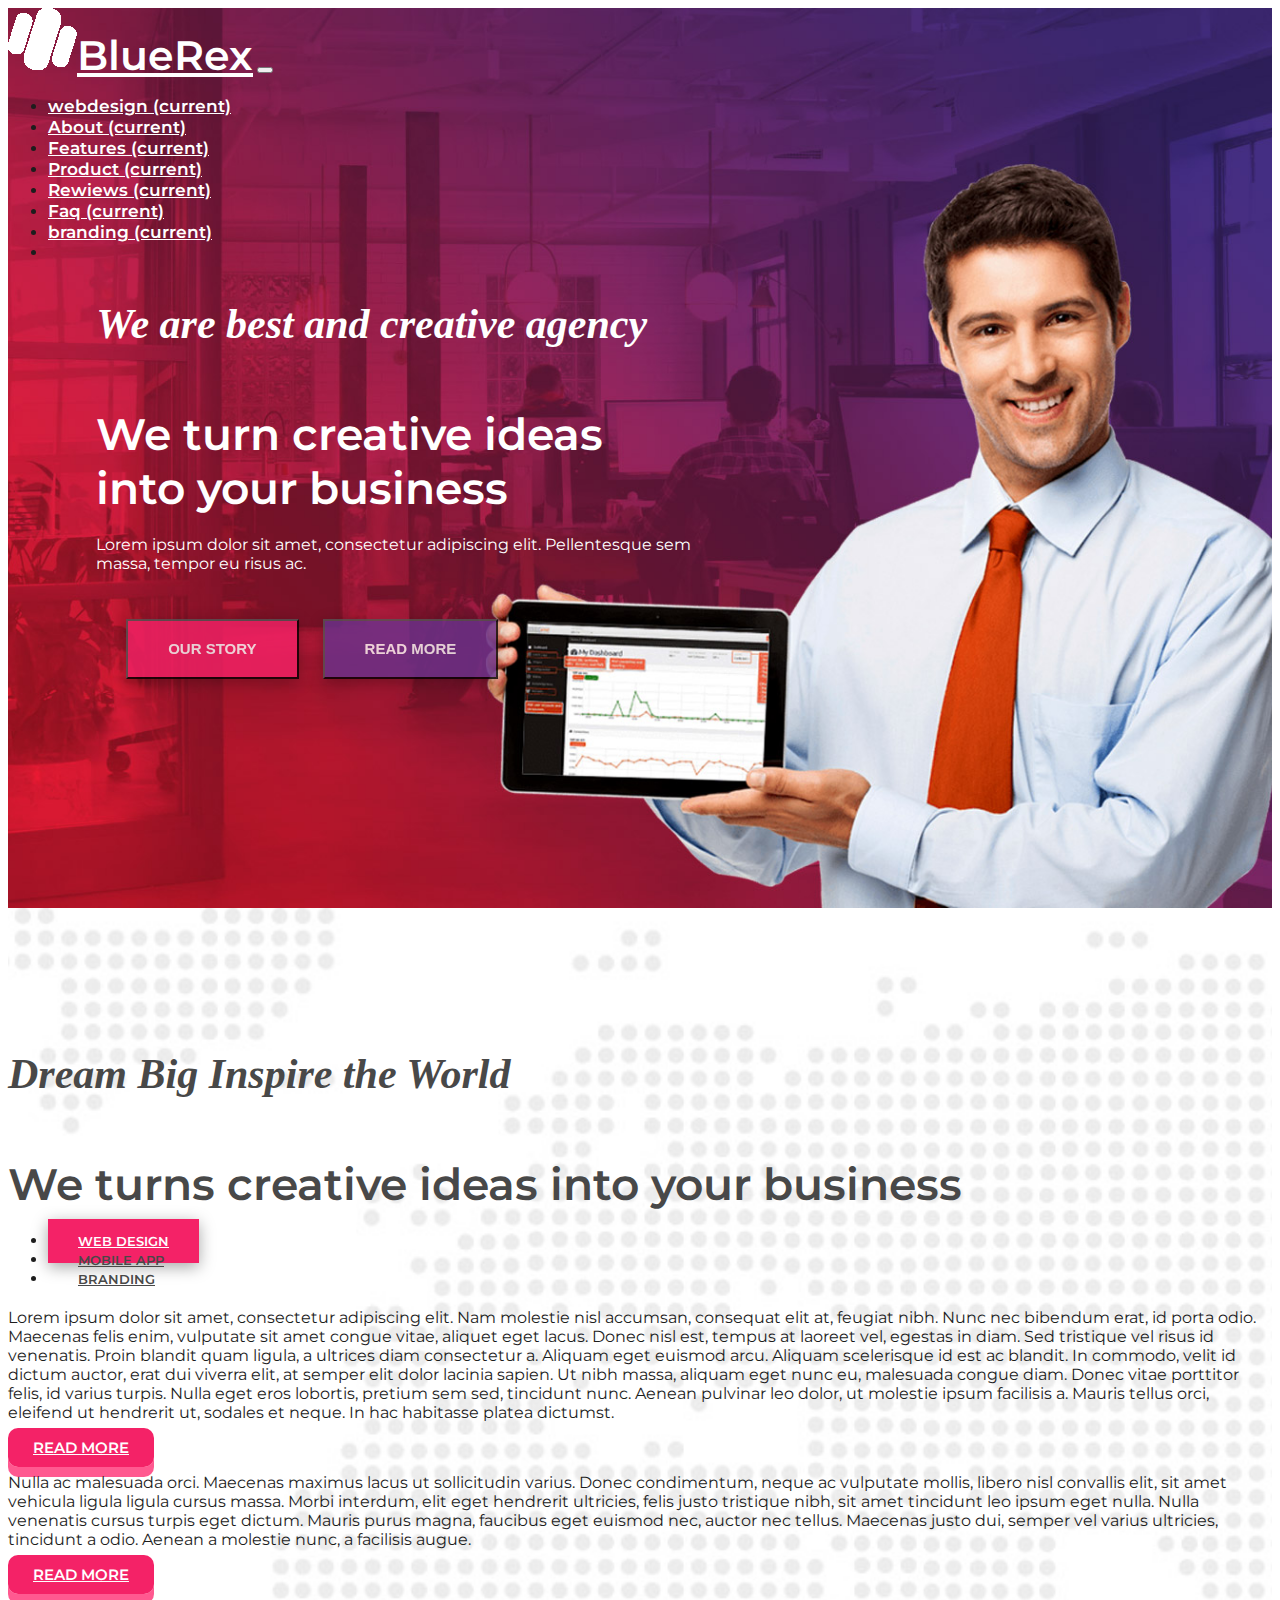
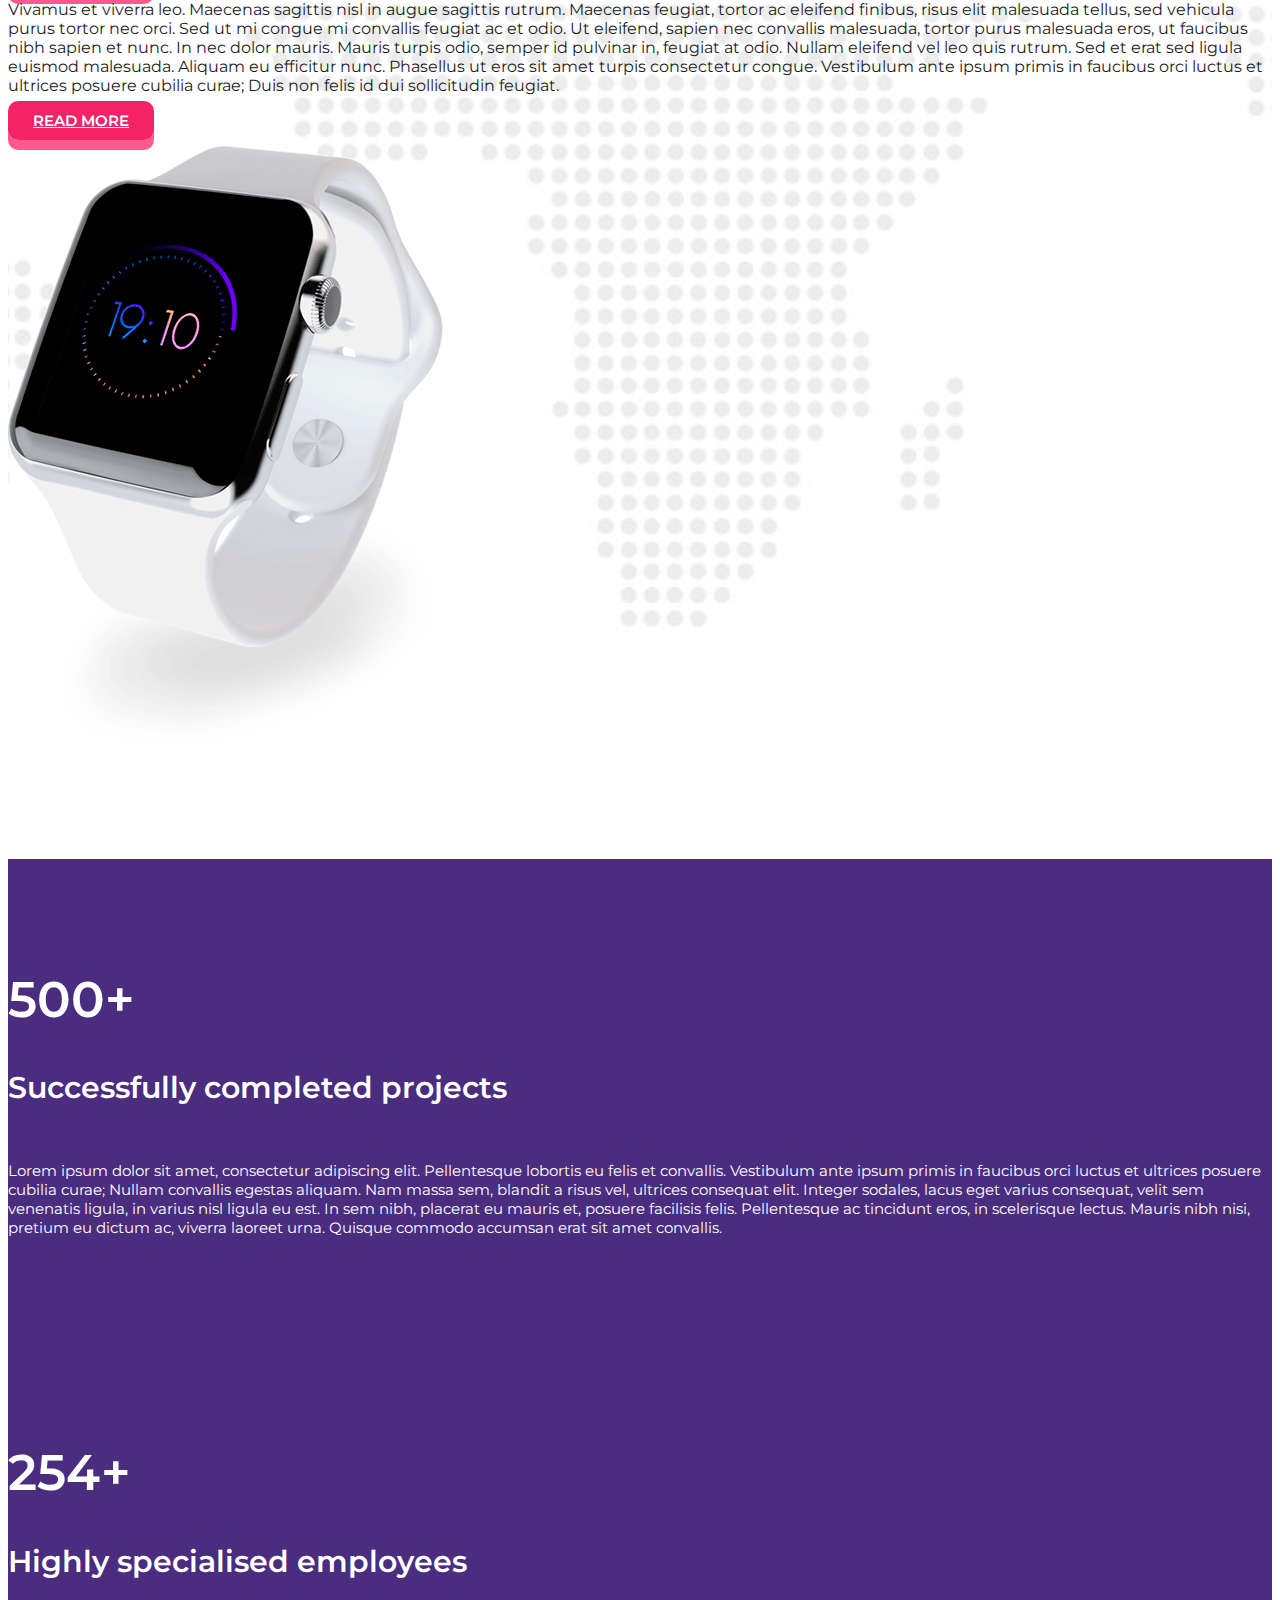
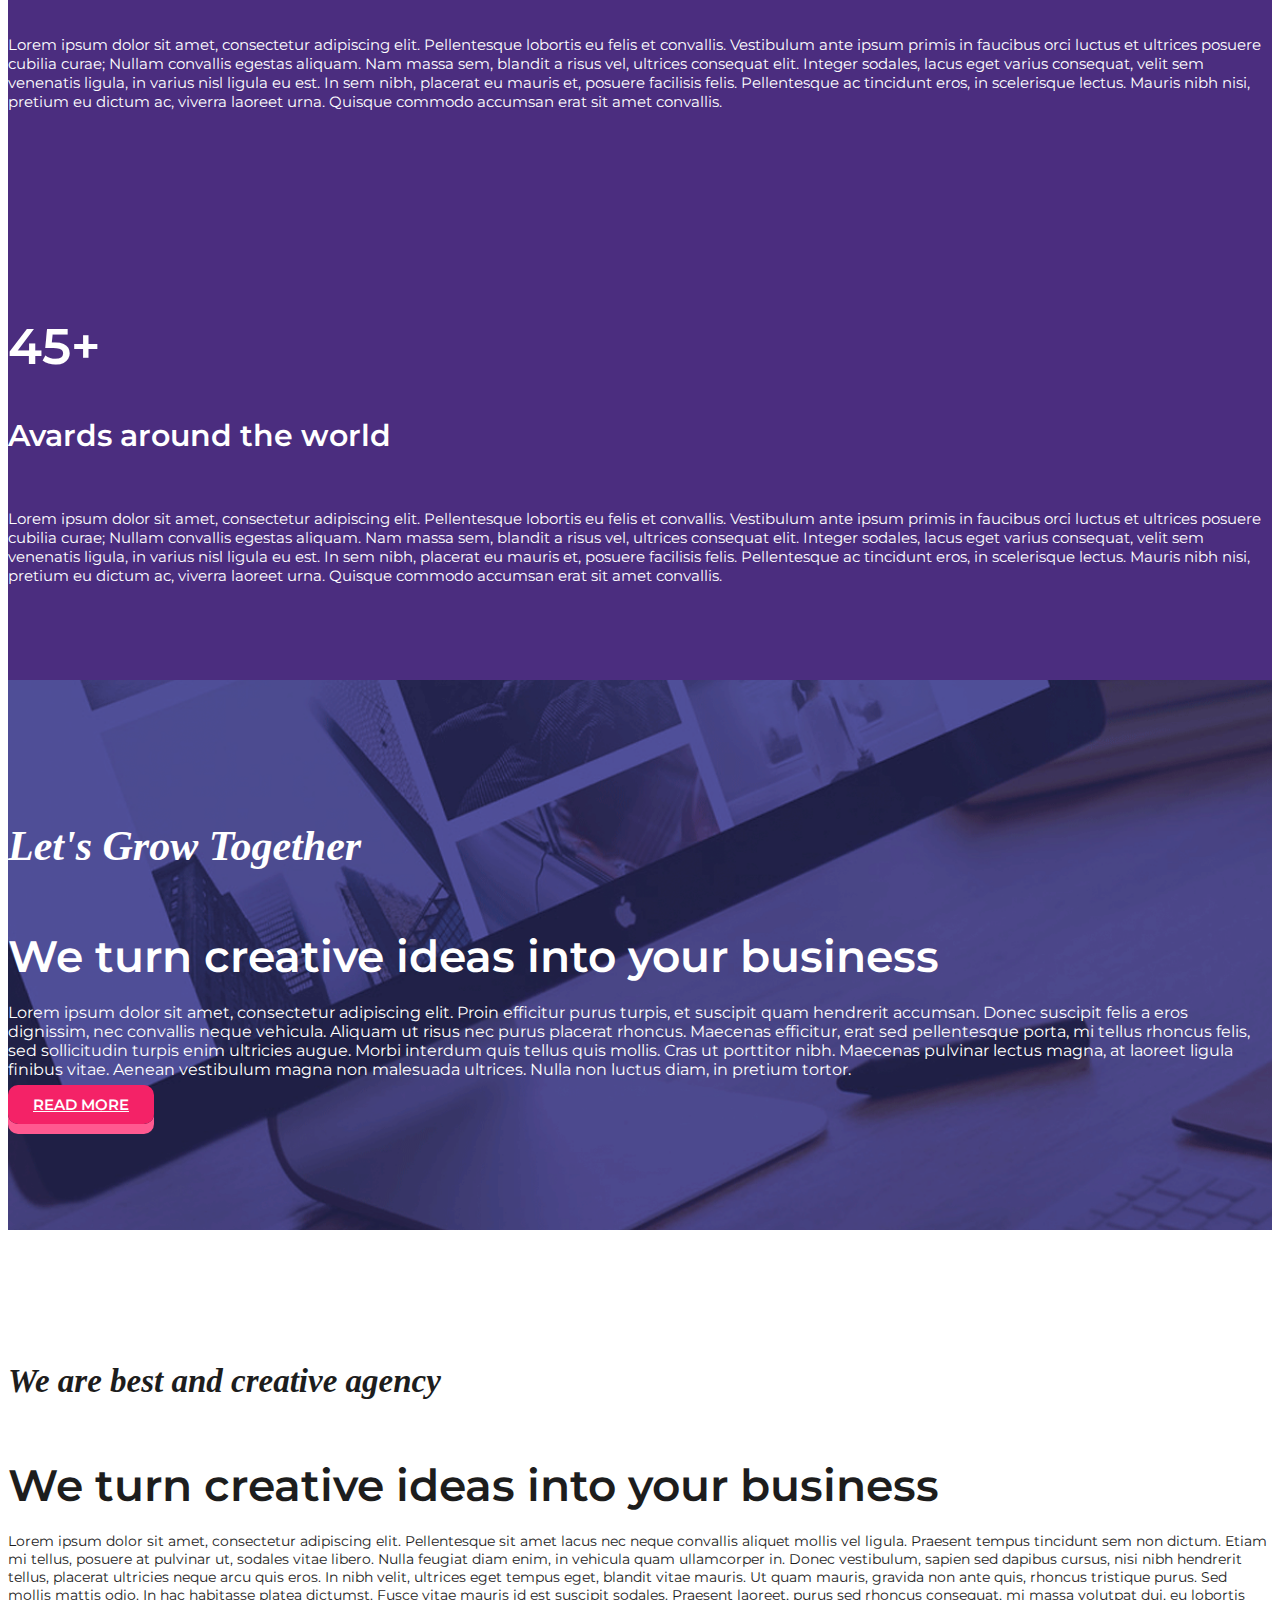
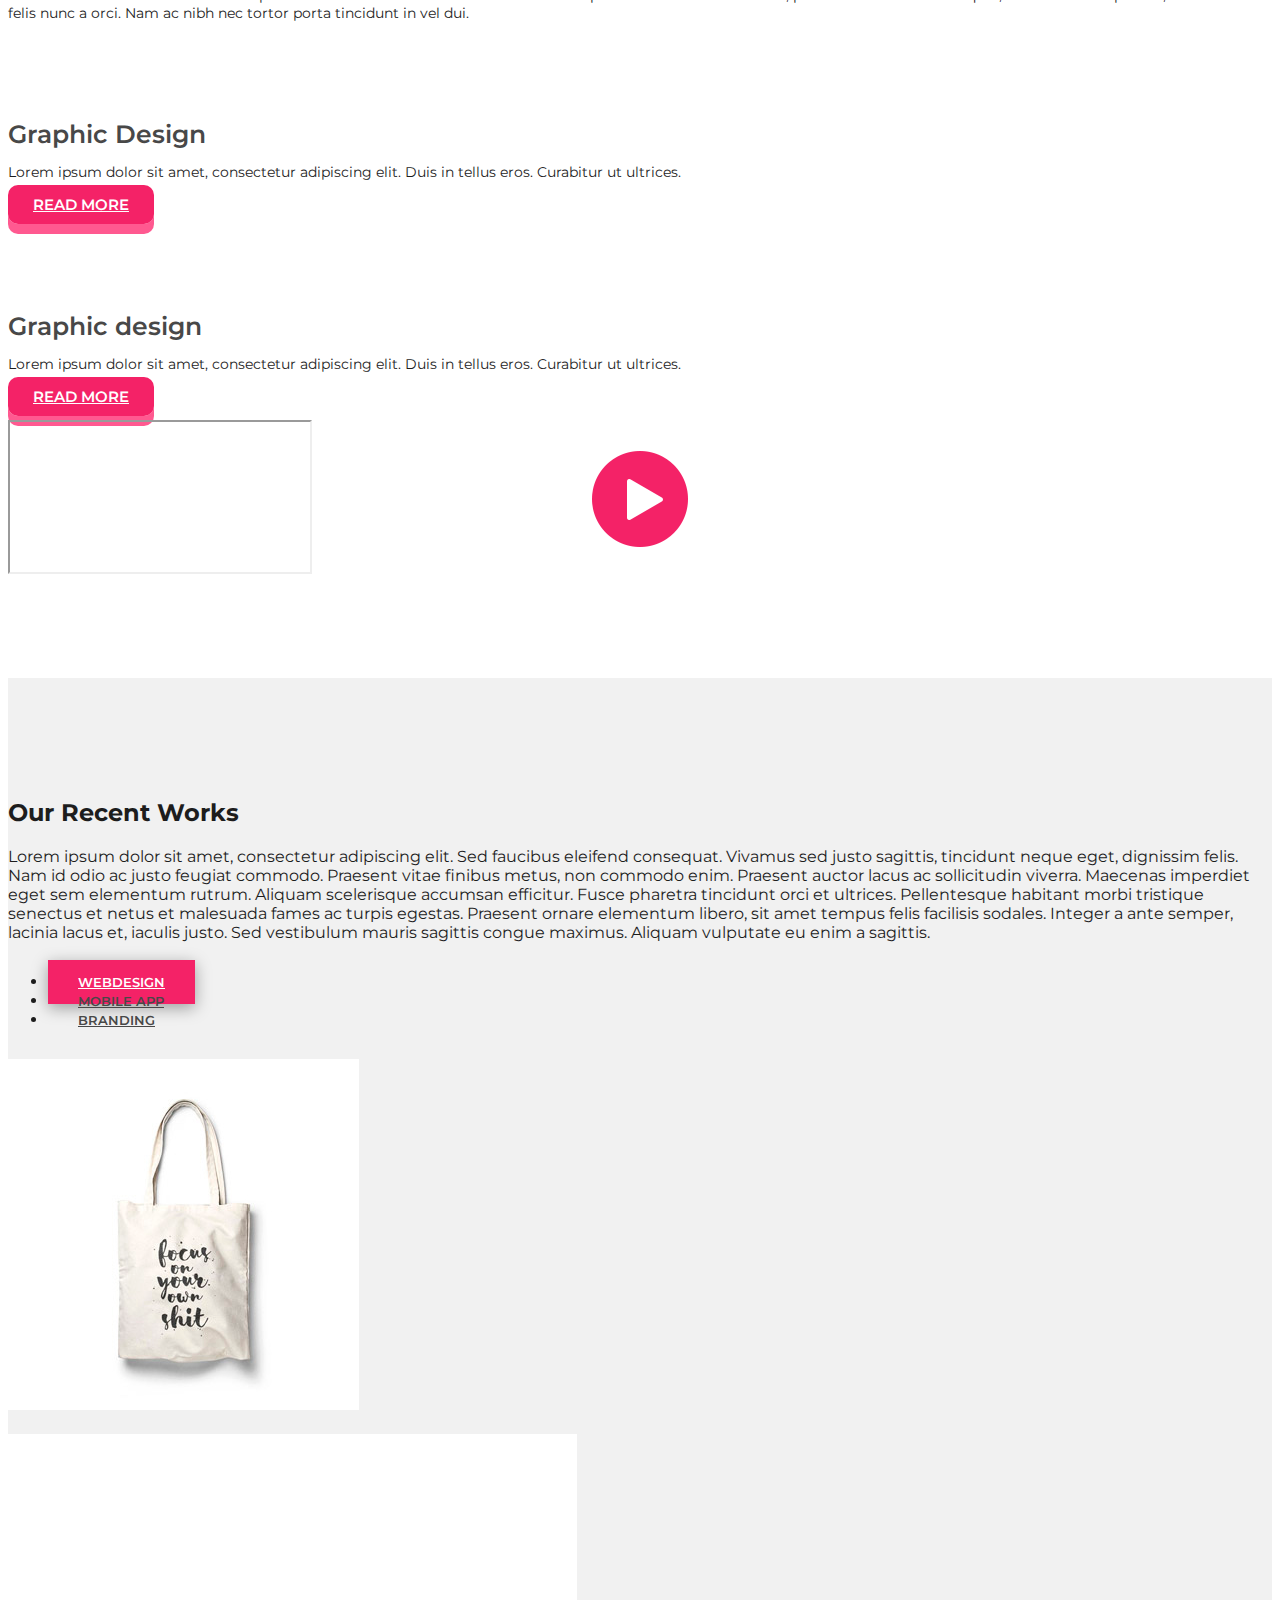
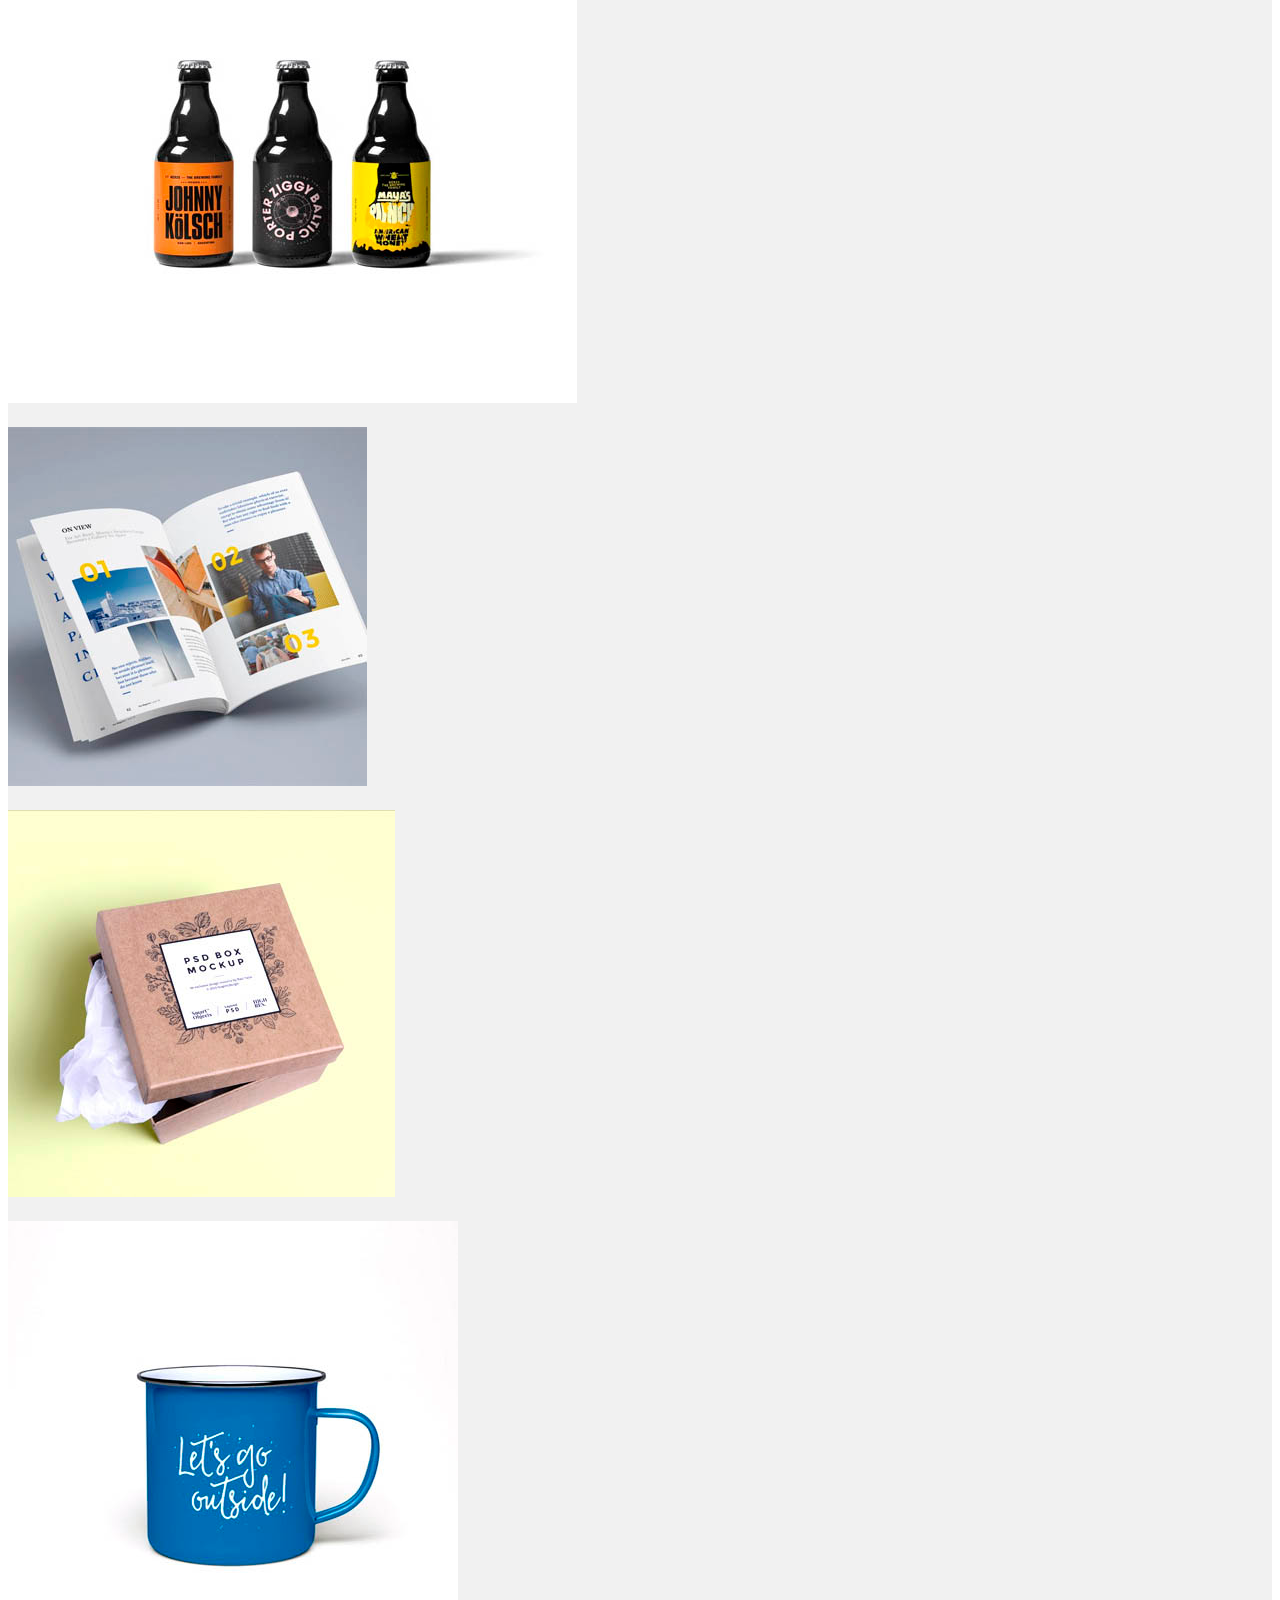
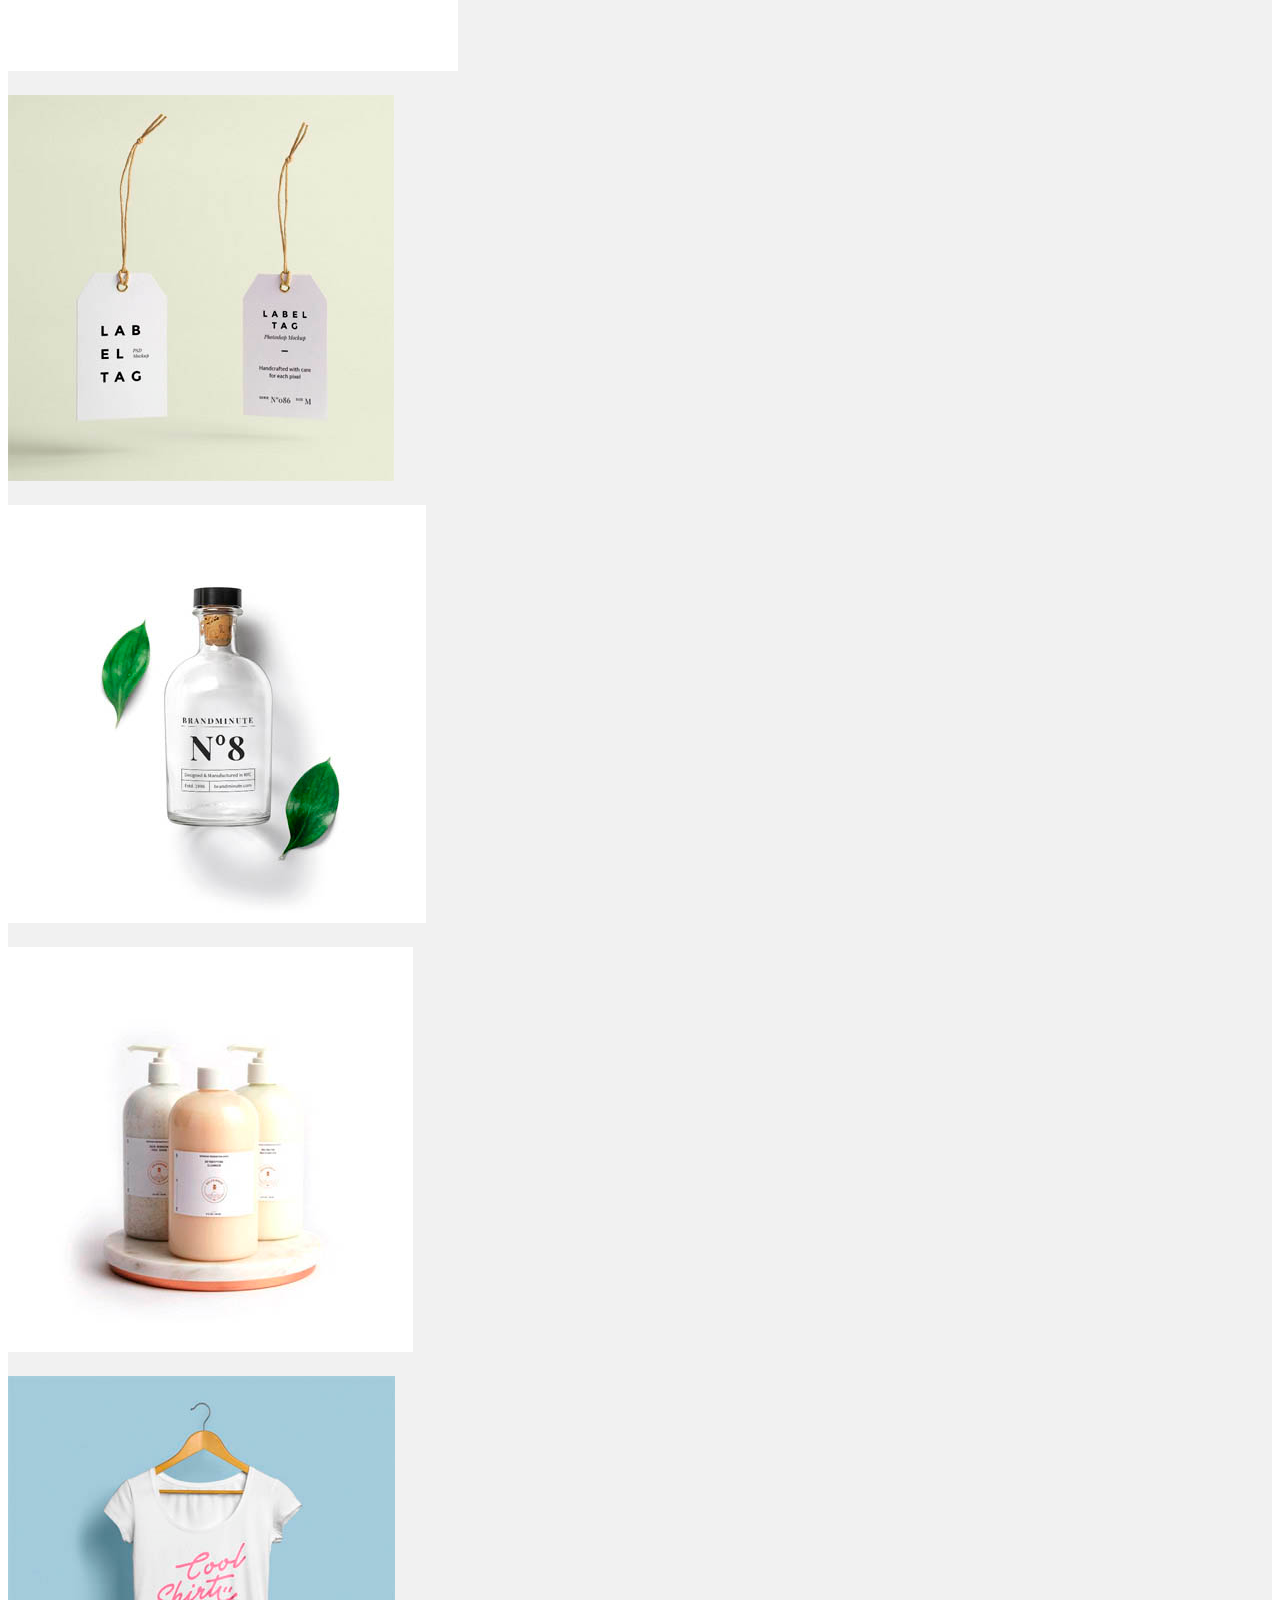
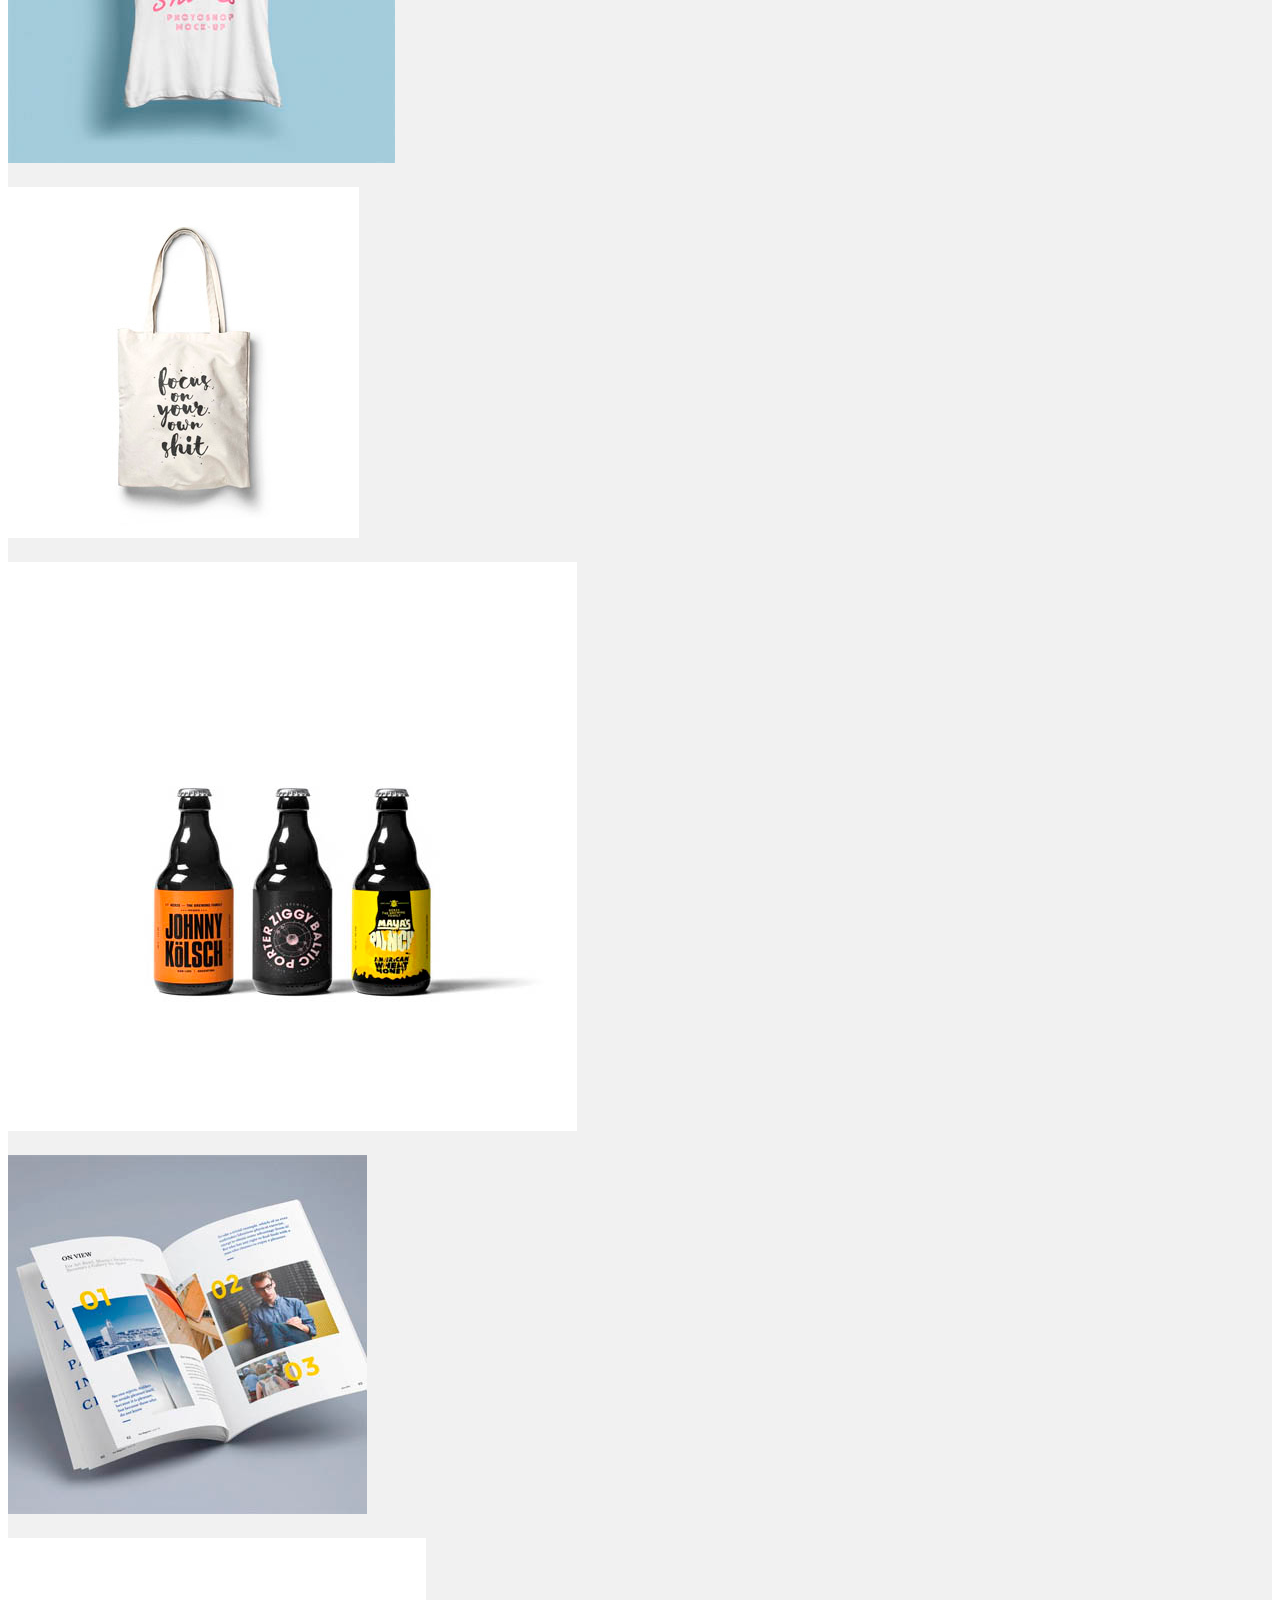
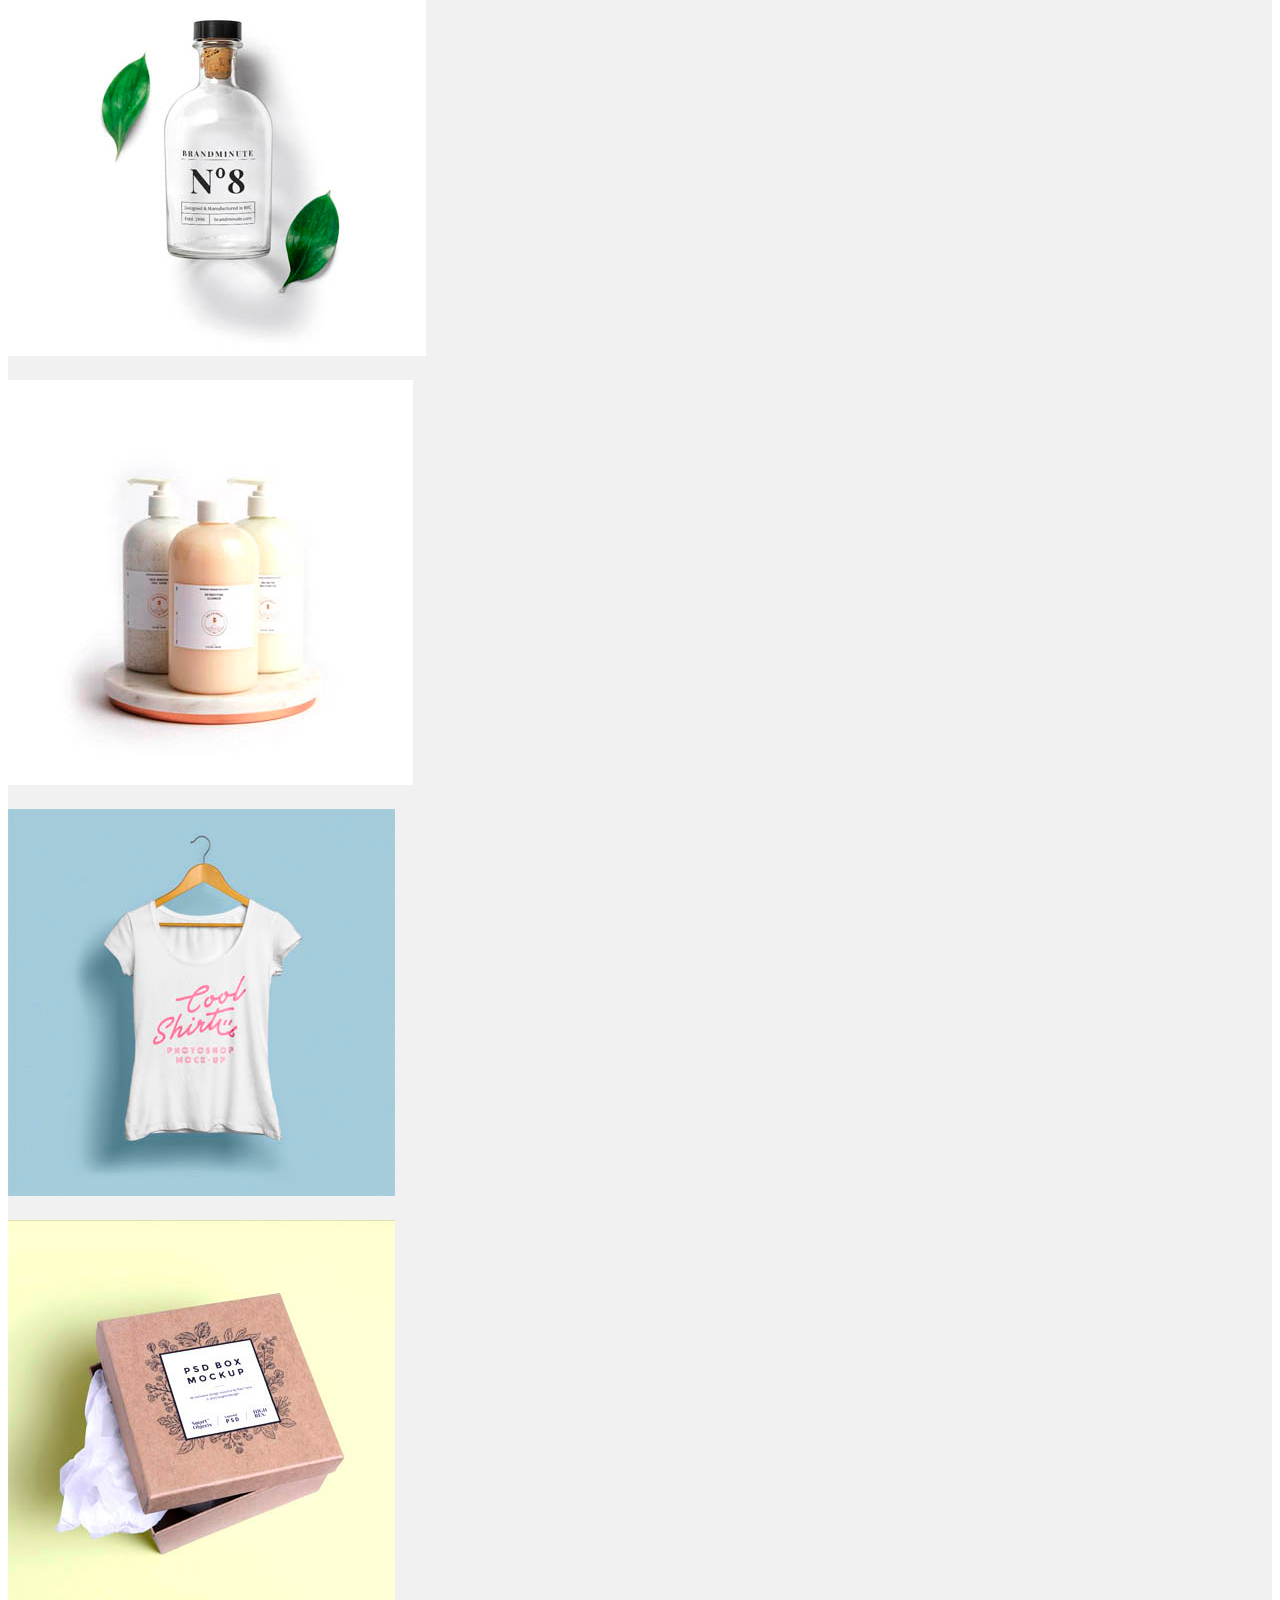
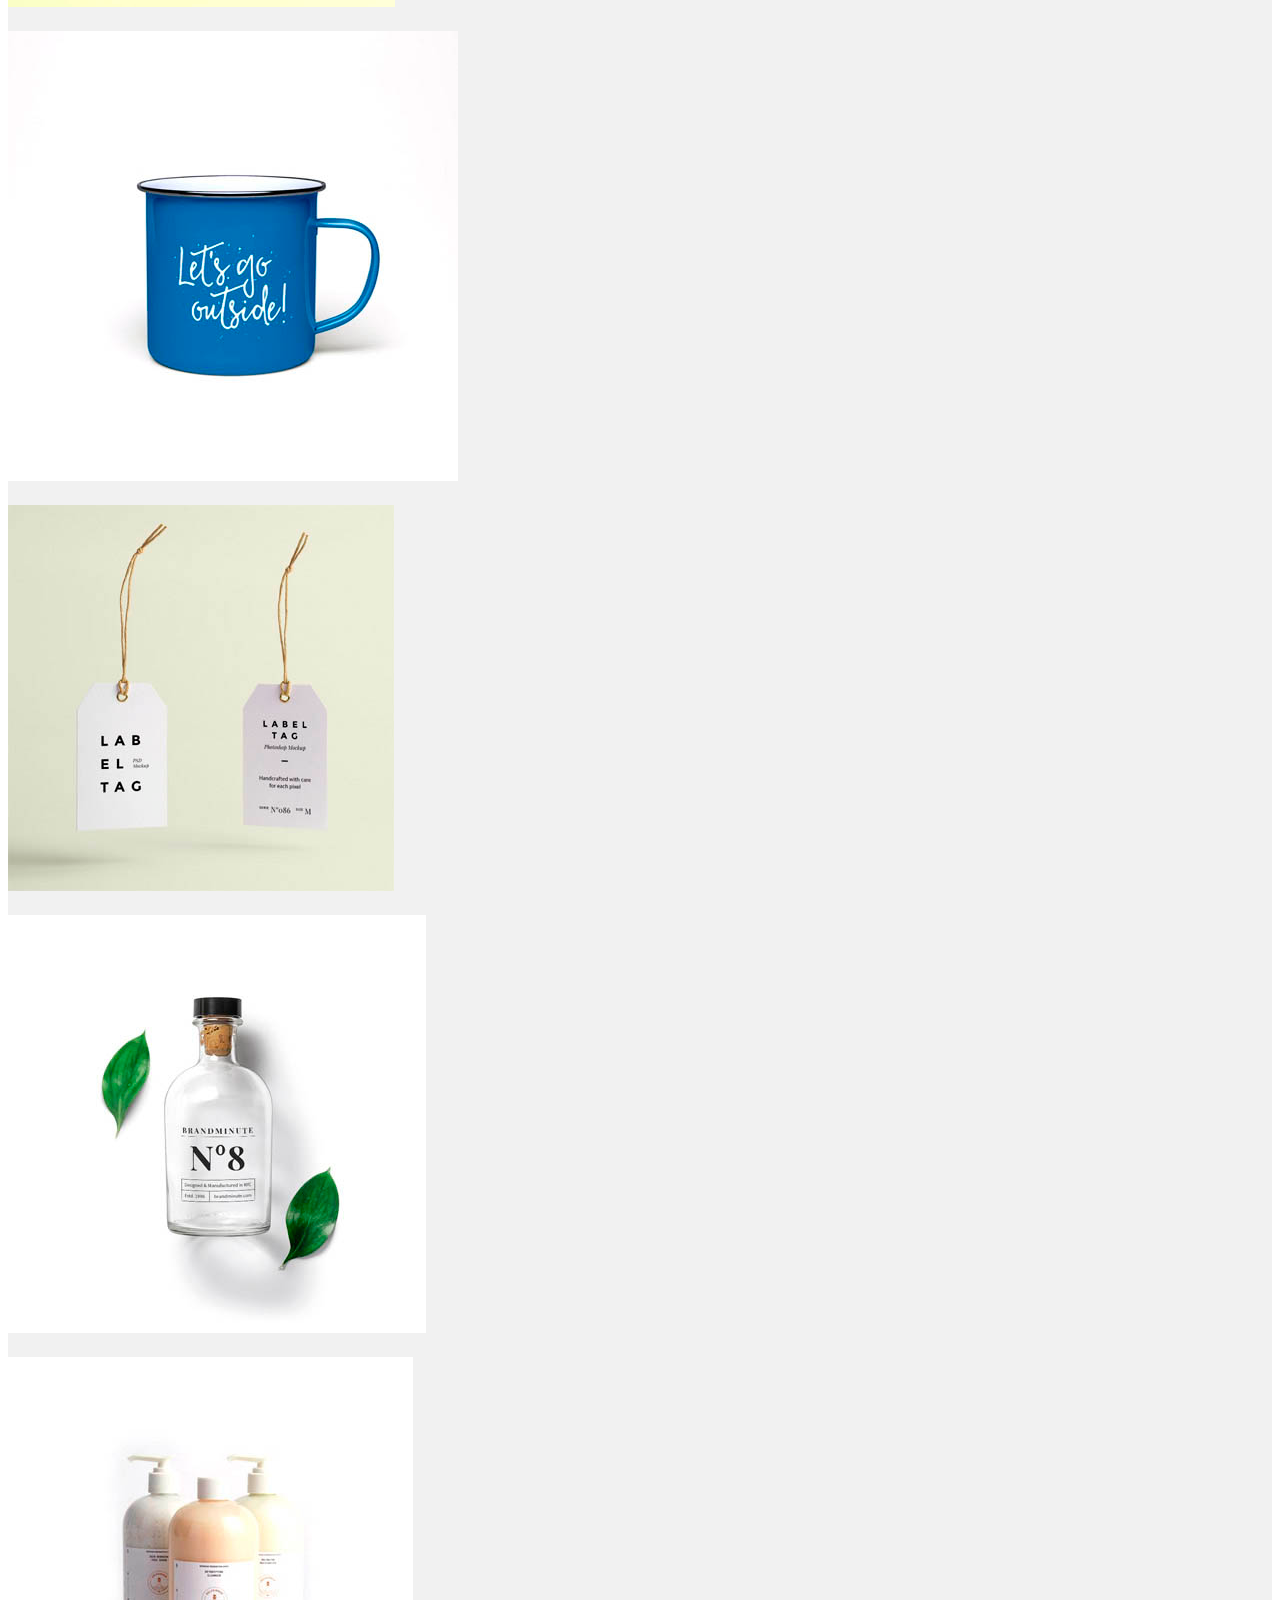
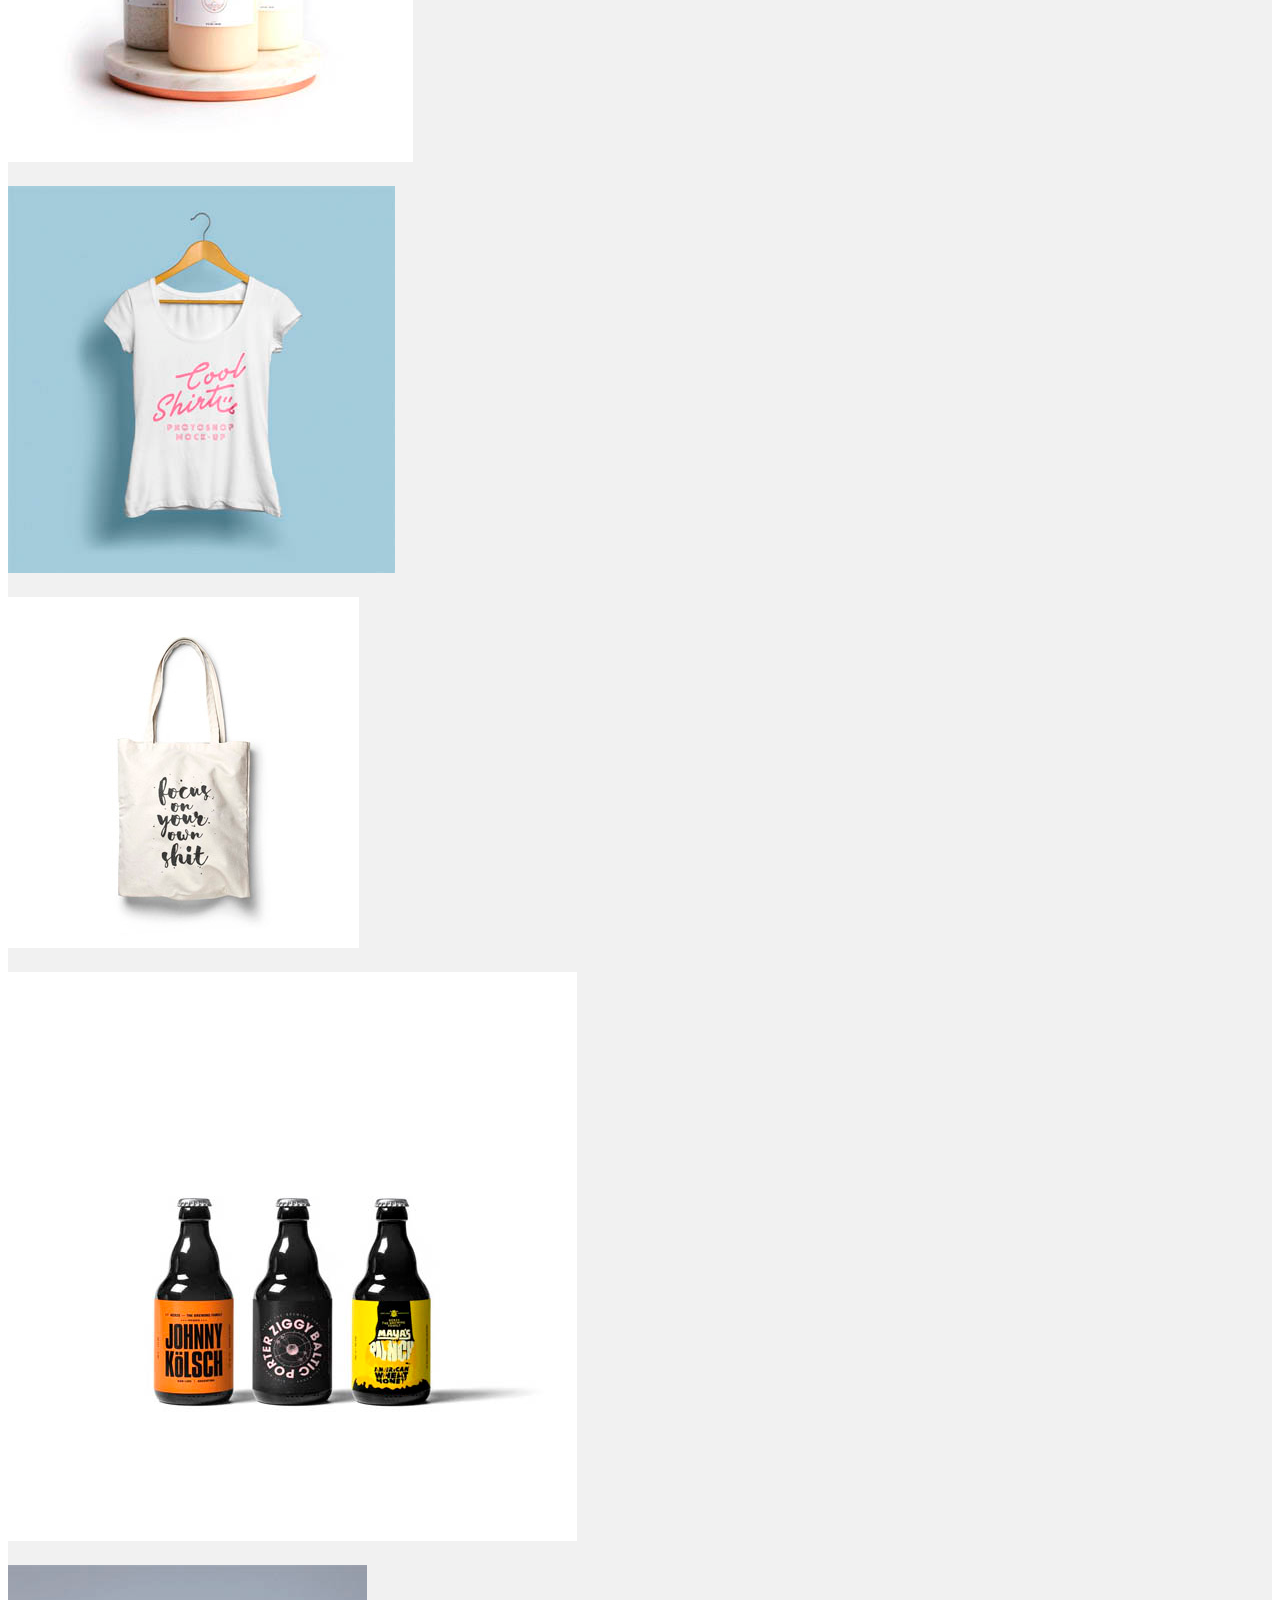
==== site/index.html @ 11a06702 "Lesson 21.2.0" ====
<!doctype html>
<html lang="en">
<head>
    <!-- Required meta tags -->
    <meta charset="utf-8">
    <meta name="viewport" content="width=device-width, initial-scale=1, shrink-to-fit=no">

    <!-- Bootstrap CSS -->
    <link rel="stylesheet" href="https://use.fontawesome.com/releases/v5.7.0/css/all.css" integrity="sha384-lZN37f5QGtY3VHgisS14W3ExzMWZxybE1SJSEsQp9S+oqd12jhcu+A56Ebc1zFSJ" crossorigin="anonymous">
    <link rel="stylesheet" href="https://cdn.jsdelivr.net/npm/bootstrap@4.5.3/dist/css/bootstrap.min.css" integrity="sha384-TX8t27EcRE3e/ihU7zmQxVncDAy5uIKz4rEkgIXeMed4M0jlfIDPvg6uqKI2xXr2" crossorigin="anonymous">
    <link href="https://fonts.googleapis.com/css2?family=Montserrat:ital,wght@0,100;0,200;0,300;0,400;0,500;0,600;0,700;0,800;0,900;1,100;1,200;1,300;1,400;1,500;1,600;1,700;1,800;1,900&family=Poppins:ital,wght@0,100;0,200;0,300;0,400;0,500;0,600;0,700;0,800;0,900;1,100;1,200;1,300;1,500;1,600;1,700;1,800;1,900&display=swap" rel="stylesheet">
    <link rel="stylesheet" href="css/style.css">
    <link rel="stylesheet" href="css/baguetteBox.css">
    <title>Hello, world!</title>
</head>
<body>
<header class="main-header">
    <nav class="navbar navbar-expand-lg ">
        <a class="navbar-brand" href="#"><img src="img/logo.png">BlueRex</a>
        <button class="navbar-toggler" type="button" data-toggle="collapse" data-target="#navbarSupportedContent" aria-controls="navbarSupportedContent" aria-expanded="false" aria-label="Toggle navigation">
            <i class="fas fa-bars"></i>
        </button>

        <div class="collapse navbar-collapse" id="navbarSupportedContent">
            <ul class="navbar-nav ml-auto">
                <li class="nav-item active">
                    <a class="nav-link" href="#">webdesign <span class="sr-only">(current)</span></a>
                </li>
                <li class="nav-item active">
                    <a class="nav-link" href="#">About <span class="sr-only">(current)</span></a>
                </li>
                <li class="nav-item active">
                    <a class="nav-link" href="#">Features <span class="sr-only">(current)</span></a>
                </li>
                <li class="nav-item active">
                    <a class="nav-link" href="#">Product <span class="sr-only">(current)</span></a>
                </li>
                <li class="nav-item active">
                    <a class="nav-link" href="#">Rewiews <span class="sr-only">(current)</span></a>
                </li>
                <li class="nav-item active">
                    <a class="nav-link" href="#">Faq <span class="sr-only">(current)</span></a>
                </li>
                <li class="nav-item active">
                    <a class="nav-link" href="#">branding <span class="sr-only">(current)</span></a>
                <li class="nav-item active">

            </ul>

        </div>
    </nav>
    <div class="main-header-text">
        <h3>We are best and creative agency</h3>
        <h4>We turn creative ideas into your business</h4>
        <p>
            Lorem ipsum dolor sit amet, consectetur adipiscing elit. Pellentesque sem massa, tempor eu risus ac.
        </p>
        <div class="main-header-buttons">
            <button type="button" class="btn btn-pink rounded-pill">Our story</button>
            <button type="button" class="btn btn-violet rounded-pill">Read more</button>
        </div><!--------------End Buttons---------------->
    </div><!-------------end Main Header Text---------------------------------->


</header><!--------------------------------END MAIN HEADER----------------------------------->
<section class="section-watch section-tabs">
    <div class="container">
        <div class="row">
            <div class="col-lg-6 mb-5">
                <h3>Dream Big Inspire the World</h3>
                <h4>We turns creative ideas into your business</h4>
                <ul class="nav nav-pills" id="myTab" role="tablist">
                    <li class="nav-item" role="presentation">
                        <a class="nav-link active rounded-pill" id="webdesign-tab" data-toggle="tab" href="#webdesign" role="tab" aria-controls="webdesign" aria-selected="true">Web design</a>
                    </li>
                    <li class="nav-item" role="presentation">
                        <a class="nav-link rounded-pill" id="mobileapp-tab" data-toggle="tab" href="#mobileapp" role="tab" aria-controls="mobileapp" aria-selected="false">Mobile App</a>
                    </li>
                    <li class="nav-item" role="presentation">
                        <a class="nav-link rounded-pill" id="branding-tab" data-toggle="tab" href="#branding" role="tab" aria-controls="branding" aria-selected="false">Branding</a>
                    </li>
                </ul>
                <div class="tab-content" id="myTabContent">
                    <div class="tab-pane fade show active" id="webdesign" role="tabpanel" aria-labelledby="webdesign-tab">
                        <p>
                            Lorem ipsum dolor sit amet, consectetur adipiscing elit. Nam molestie nisl accumsan, consequat elit at, feugiat nibh. Nunc nec bibendum erat, id porta odio. Maecenas felis enim, vulputate sit amet congue vitae, aliquet eget lacus. Donec nisl est, tempus at laoreet vel, egestas in diam. Sed tristique vel risus id venenatis. Proin blandit quam ligula, a ultrices diam consectetur a. Aliquam eget euismod arcu. Aliquam scelerisque id est ac blandit. In commodo, velit id dictum auctor, erat dui viverra elit, at semper elit dolor lacinia sapien. Ut nibh massa, aliquam eget nunc eu, malesuada congue diam. Donec vitae porttitor felis, id varius turpis. Nulla eget eros lobortis, pretium sem sed, tincidunt nunc. Aenean pulvinar leo dolor, ut molestie ipsum facilisis a. Mauris tellus orci, eleifend ut hendrerit ut, sodales et neque. In hac habitasse platea dictumst.
                        </p>
                        <p><a href="#" class="btn btn-pink btn-shadow">Read More</a> </p>
                    </div>
                    <div class="tab-pane fade" id="mobileapp" role="tabpanel" aria-labelledby="mobileapp-tab">
                        <p>
                            Nulla ac malesuada orci. Maecenas maximus lacus ut sollicitudin varius. Donec condimentum, neque ac vulputate mollis, libero nisl convallis elit, sit amet vehicula ligula ligula cursus massa. Morbi interdum, elit eget hendrerit ultricies, felis justo tristique nibh, sit amet tincidunt leo ipsum eget nulla. Nulla venenatis cursus turpis eget dictum. Mauris purus magna, faucibus eget euismod nec, auctor nec tellus. Maecenas justo dui, semper vel varius ultricies, tincidunt a odio. Aenean a molestie nunc, a facilisis augue.
                        </p>
                        <p><a href="#" class="btn btn-pink btn-shadow">Read More</a> </p>
                    </div>
                    <div class="tab-pane fade" id="branding" role="tabpanel" aria-labelledby="branding-tab">
                        <p>
                            Vivamus et viverra leo. Maecenas sagittis nisl in augue sagittis rutrum. Maecenas feugiat, tortor ac eleifend finibus, risus elit malesuada tellus, sed vehicula purus tortor nec orci. Sed ut mi congue mi convallis feugiat ac et odio. Ut eleifend, sapien nec convallis malesuada, tortor purus malesuada eros, ut faucibus nibh sapien et nunc. In nec dolor mauris. Mauris turpis odio, semper id pulvinar in, feugiat at odio. Nullam eleifend vel leo quis rutrum. Sed et erat sed ligula euismod malesuada. Aliquam eu efficitur nunc. Phasellus ut eros sit amet turpis consectetur congue. Vestibulum ante ipsum primis in faucibus orci luctus et ultrices posuere cubilia curae; Duis non felis id dui sollicitudin feugiat.
                        </p>
                        <p><a href="#" class="btn btn-pink btn-shadow">Read More</a> </p>
                    </div>
                </div>
            </div><!---End col--->
            <div class="col-lg-6 text-center">
                <img src="img/watch.png">
            </div>
        </div><!-----End row----->
    </div><!----End container---->

</section><!-----------------------End section1----------------------->
<section class="section-progress text-center">
    <div class="container">
        <div class="row">
            <div class="col-md-4 progress-item">
                <div><i class="fas fa-bullhorn"></i> </div>
                <div class="num">500+</div>
                <h4><span>Successfully</span> completed projects</h4>
                <p>
                    Lorem ipsum dolor sit amet, consectetur adipiscing elit. Pellentesque lobortis eu felis et convallis. Vestibulum ante ipsum primis in faucibus orci luctus et ultrices posuere cubilia curae; Nullam convallis egestas aliquam. Nam massa sem, blandit a risus vel, ultrices consequat elit. Integer sodales, lacus eget varius consequat, velit sem venenatis ligula, in varius nisl ligula eu est. In sem nibh, placerat eu mauris et, posuere facilisis felis. Pellentesque ac tincidunt eros, in scelerisque lectus. Mauris nibh nisi, pretium eu dictum ac, viverra laoreet urna. Quisque commodo accumsan erat sit amet convallis.
                </p>

            </div><!------End col----------->
            <div class="col-md-4 progress-item">
                <div><i class="fas fa-bullhorn"></i> </div>
                <div class="num">254+</div>
                <h4><span>Highly</span> specialised employees </h4>
                <p>
                    Lorem ipsum dolor sit amet, consectetur adipiscing elit. Pellentesque lobortis eu felis et convallis. Vestibulum ante ipsum primis in faucibus orci luctus et ultrices posuere cubilia curae; Nullam convallis egestas aliquam. Nam massa sem, blandit a risus vel, ultrices consequat elit. Integer sodales, lacus eget varius consequat, velit sem venenatis ligula, in varius nisl ligula eu est. In sem nibh, placerat eu mauris et, posuere facilisis felis. Pellentesque ac tincidunt eros, in scelerisque lectus. Mauris nibh nisi, pretium eu dictum ac, viverra laoreet urna. Quisque commodo accumsan erat sit amet convallis.
                </p>
            </div><!------End col----------->
            <div class="col-md-4 progress-item">
                <div><i class="fas fa-bullhorn"></i> </div>
                <div class="num">45+</div>
                <h4><span>Avards</span> around the world</h4>
                <p>
                    Lorem ipsum dolor sit amet, consectetur adipiscing elit. Pellentesque lobortis eu felis et convallis. Vestibulum ante ipsum primis in faucibus orci luctus et ultrices posuere cubilia curae; Nullam convallis egestas aliquam. Nam massa sem, blandit a risus vel, ultrices consequat elit. Integer sodales, lacus eget varius consequat, velit sem venenatis ligula, in varius nisl ligula eu est. In sem nibh, placerat eu mauris et, posuere facilisis felis. Pellentesque ac tincidunt eros, in scelerisque lectus. Mauris nibh nisi, pretium eu dictum ac, viverra laoreet urna. Quisque commodo accumsan erat sit amet convallis.
                </p>
            </div><!------End col----------->
        </div><!----------------End row---------------->
    </div><!----------------------------End container---------------------------->
</section><!-----------------------End section2----------------------->
<section class="section-lets text-center">
    <div class="container">
        <div class="row">
            <div class="col-md-12">
                <h3>Let's Grow Together</h3>
                <h4>We turn creative ideas into your business</h4>
                <p>
                    Lorem ipsum dolor sit amet, consectetur adipiscing elit. Proin efficitur purus turpis, et suscipit quam hendrerit accumsan. Donec suscipit felis a eros dignissim, nec convallis neque vehicula. Aliquam ut risus nec purus placerat rhoncus. Maecenas efficitur, erat sed pellentesque porta, mi tellus rhoncus felis, sed sollicitudin turpis enim ultricies augue. Morbi interdum quis tellus quis mollis. Cras ut porttitor nibh. Maecenas pulvinar lectus magna, at laoreet ligula finibus vitae. Aenean vestibulum magna non malesuada ultrices. Nulla non luctus diam, in pretium tortor.
                </p>
                <p><a href="#" class="btn btn-pink btn-shadow">Read More</a> </p>
            </div>
        </div><!----End row---->
    </div><!-------End Container------->
</section><!-----------------------End section3----------------------->
<section class="section-design">
    <div class="container">
        <div class="row">
            <div class="col-lg-6">
                <h3>We are best and creative agency</h3>
                <h4>We turn creative ideas into your business</h4>
                <p>
                    Lorem ipsum dolor sit amet, consectetur adipiscing elit. Pellentesque sit amet lacus nec neque convallis aliquet mollis vel ligula. Praesent tempus tincidunt sem non dictum. Etiam mi tellus, posuere at pulvinar ut, sodales vitae libero. Nulla feugiat diam enim, in vehicula quam ullamcorper in. Donec vestibulum, sapien sed dapibus cursus, nisi nibh hendrerit tellus, placerat ultricies neque arcu quis eros. In nibh velit, ultrices eget tempus eget, blandit vitae mauris. Ut quam mauris, gravida non ante quis, rhoncus tristique purus. Sed mollis mattis odio. In hac habitasse platea dictumst. Fusce vitae mauris id est suscipit sodales. Praesent laoreet, purus sed rhoncus consequat, mi massa volutpat dui, eu lobortis felis nunc a orci. Nam ac nibh nec tortor porta tincidunt in vel dui.
                </p>
                <div class="row">
                    <div class="col-md-6 mb-3">
                        <span><i class="far fa-comments"></i></span>
                        <h2>Graphic Design</h2>
                        <p>
                            Lorem ipsum dolor sit amet, consectetur adipiscing elit. Duis in tellus eros. Curabitur ut ultrices.
                        </p>
                        <p>
                            <a href="#" class="btn btn-pink btn-shadow">Read more</a>
                        </p>
                    </div><!--/col-->
                    <div class="col-md-6 mb-3">
                        <span><i class="fas fa-bullhorn"></i></span>
                        <h2>Graphic design</h2>
                        <p>
                            Lorem ipsum dolor sit amet, consectetur adipiscing elit. Duis in tellus eros. Curabitur ut ultrices.
                        </p>
                        <p>
                            <a href="#" class="btn btn-pink btn-shadow">Read more</a>
                        </p>
                    </div><!--/col-->
                </div><!--/row-->
            </div><!---End col--->
            <div class="col-lg-6">
                <div class="embed-responsive embed-responsive-16by9 mt-5">
                    <iframe id="videoPlayer" class="embed-responsive-item" src="https://www.youtube.com/embed/--4WpisLl9k?enablejsapi=1&amp;html5=1&amp;rel=0&amp;&amp;showinfo=0" allowfullscreen></iframe>
                    <div id="videoPlayBtn"></div>
                </div>
            </div><!---End col--->
        </div><!----End row---->
    </div><!-------End Container------->
</section><!-----------------------End section3----------------------->
<section class="section-work section-tabs">
    <div class="container">
        <div class="row">
            <div class="col-md-8 offset-md-2 text-center">
                <h2>Our Recent Works</h2>
                <p>
                    Lorem ipsum dolor sit amet, consectetur adipiscing elit. Sed faucibus eleifend consequat. Vivamus sed justo sagittis, tincidunt neque eget, dignissim felis. Nam id odio ac justo feugiat commodo. Praesent vitae finibus metus, non commodo enim. Praesent auctor lacus ac sollicitudin viverra. Maecenas imperdiet eget sem elementum rutrum. Aliquam scelerisque accumsan efficitur. Fusce pharetra tincidunt orci et ultrices. Pellentesque habitant morbi tristique senectus et netus et malesuada fames ac turpis egestas. Praesent ornare elementum libero, sit amet tempus felis facilisis sodales. Integer a ante semper, lacinia lacus et, iaculis justo. Sed vestibulum mauris sagittis congue maximus. Aliquam vulputate eu enim a sagittis.
                </p>
            </div>
            <div class="col-md-12">
                <ul class="nav nav-pills justify-content-center" id="myTab-gallery" role="tablist">
                    <li class="nav-item">
                        <a class="nav-link active rounded-pill" id="webdesign-tab2" data-toggle="tab" href="#webdesign2" role="tab" aria-controls="webdesign2" aria-selected="true">Webdesign</a>
                    </li>
                    <li class="nav-item">
                        <a class="nav-link rounded-pill" id="mobileapp-tab2" data-toggle="tab" href="#mobileapp2" role="tab" aria-controls="mobileapp2" aria-selected="false">Mobile app</a>
                    </li>
                    <li class="nav-item">
                        <a class="nav-link rounded-pill" id="branding-tab2" data-toggle="tab" href="#branding2" role="tab" aria-controls="branding2" aria-selected="false">Branding</a>
                    </li>
                </ul>
                <div class="tab-content" id="myTabContent2">
                    <div class="tab-pane fade show active" id="webdesign2" role="tabpanel" aria-labelledby="webdesign-tab2">
                        <div class="gallery text-center row">
                            <div class="col-sm-4 gallery-item">
                                <a href="img/galery/bag.jpg"><img src="img/galery/bag_s.jpg"></a>
                            </div>
                            <div class="col-sm-4 gallery-item">
                                <a href="img/galery/beer.jpg"><img src="img/galery/beer_s.jpg"></a>
                            </div>
                            <div class="col-sm-4 gallery-item">
                                <a href="img/galery/book.jpg"><img src="img/galery/book_s.jpg"></a>
                            </div>
                            <div class="col-sm-4 gallery-item">
                                <a href="img/galery/box.jpg"><img src="img/galery/box_s.jpg"></a>
                            </div>
                            <div class="col-sm-4 gallery-item">
                                <a href="img/galery/cup.jpg"><img src="img/galery/cup_s.jpg"></a>
                            </div>
                            <div class="col-sm-4 gallery-item">
                                <a href="img/galery/labeltag.jpg"><img src="img/galery/labeltag_s.jpg"></a>
                            </div>
                            <div class="col-sm-4 gallery-item">
                                <a href="img/galery/lotion.jpg"><img src="img/galery/lotion_s.jpg"></a>
                            </div>
                            <div class="col-sm-4 gallery-item">
                                <a href="img/galery/shampoo.jpg"><img src="img/galery/shampoo_s.jpg"></a>
                            </div>
                            <div class="col-sm-4 gallery-item">
                                <a href="img/galery/shirt.jpg"><img src="img/galery/shirt_s.jpg"></a>
                            </div>
                        </div><!--gallery-->
                    </div>
                    <div class="tab-pane fade" id="mobileapp2" role="tabpanel" aria-labelledby="mobileapp-tab2">
                        <div class="gallery text-center row">
                            <div class="col-sm-4 gallery-item">
                                <a href="img/galery/bag.jpg"><img src="img/galery/bag_s.jpg"></a>
                            </div>
                            <div class="col-sm-4 gallery-item">
                                <a href="img/galery/beer.jpg"><img src="img/galery/beer_s.jpg"></a>
                            </div>
                            <div class="col-sm-4 gallery-item">
                                <a href="img/galery/book.jpg"><img src="img/galery/book_s.jpg"></a>
                            </div>

                            <div class="col-sm-4 gallery-item">
                                <a href="img/galery/lotion.jpg"><img src="img/galery/lotion_s.jpg"></a>
                            </div>
                            <div class="col-sm-4 gallery-item">
                                <a href="img/galery/shampoo.jpg"><img src="img/galery/shampoo_s.jpg"></a>
                            </div>
                            <div class="col-sm-4 gallery-item">
                                <a href="img/galery/shirt.jpg"><img src="img/galery/shirt_s.jpg"></a>
                            </div>
                            <div class="col-sm-4 gallery-item">
                                <a href="img/galery/box.jpg"><img src="img/galery/box_s.jpg"></a>
                            </div>
                            <div class="col-sm-4 gallery-item">
                                <a href="img/galery/cup.jpg"><img src="img/galery/cup_s.jpg"></a>
                            </div>
                            <div class="col-sm-4 gallery-item">
                                <a href="img/galery/labeltag.jpg"><img src="img/galery/labeltag_s.jpg"></a>
                            </div>
                        </div><!--gallery-->
                    </div>
                    <div class="tab-pane fade" id="branding2" role="tabpanel" aria-labelledby="branding-tab2">
                        <div class="gallery text-center row">
                            <div class="col-sm-4 gallery-item">
                                <a href="img/galery/lotion.jpg"><img src="img/galery/lotion_s.jpg"></a>
                            </div>
                            <div class="col-sm-4 gallery-item">
                                <a href="img/galery/shampoo.jpg"><img src="img/galery/shampoo_s.jpg"></a>
                            </div>
                            <div class="col-sm-4 gallery-item">
                                <a href="img/galery/shirt.jpg"><img src="img/galery/shirt_s.jpg"></a>
                            </div>
                            <div class="col-sm-4 gallery-item">
                                <a href="img/galery/bag.jpg"><img src="img/galery/bag_s.jpg"></a>
                            </div>
                            <div class="col-sm-4 gallery-item">
                                <a href="img/galery/beer.jpg"><img src="img/galery/beer_s.jpg"></a>
                            </div>
                            <div class="col-sm-4 gallery-item">
                                <a href="img/galery/book.jpg"><img src="img/galery/book_s.jpg"></a>
                            </div>
                            <div class="col-sm-4 gallery-item">
                                <a href="img/galery/box.jpg"><img src="img/galery/box_s.jpg"></a>
                            </div>
                            <div class="col-sm-4 gallery-item">
                                <a href="img/galery/cup.jpg"><img src="img/galery/cup_s.jpg"></a>
                            </div>
                            <div class="col-sm-4 gallery-item">
                                <a href="img/galery/labeltag.jpg"><img src="img/galery/labeltag_s.jpg"></a>
                            </div>

                        </div><!--gallery-->
                    </div>
                </div>
            </div><!------Col-md-12----->
        </div>
    </div><!-------End Container------->
</section><!-----------------------End section3----------------------->
<section class="section-brands text-center">
    <div class="container">
        <div class="row">
            <div class="col-sm-3"><a href="#"><img src="img/cisco.png"></a> </div>
            <div class="col-sm-3"><a href="#"><img src="img/adidas.png"></a> </div>
            <div class="col-sm-3"><a href="#"><img src="img/lenovo.png"></a> </div>
            <div class="col-sm-3"><a href="#"><img src="img/disney.png"></a> </div>
        </div><!-----End row------>
        <div class="row">
                <div class="col-sm-3" ><a href="#"><img src="img/amazon.png"></a> </div>
                <div class="col-sm-3"><a href="#"><img src="img/puma.png"></a></div>
                <div class="col-sm-3"><a href="#"><img src="img/apple.png"></a></div>
                <div class="col-sm-3"><a href="#"><img src="img/mini.png"><a></div>
        </div><!-------End row-------->

    </div><!-----------End container----------->
</section><!-----------------------End section3--------------------->
<section class="section-reviews">
    <div id="carouselExampleCaptions" class="carousel slide" data-ride="carousel">
        <ol class="carousel-indicators">
            <li data-target="#carouselExampleCaptions" data-slide-to="0" class="active"></li>
            <li data-target="#carouselExampleCaptions" data-slide-to="1"></li>
            <li data-target="#carouselExampleCaptions" data-slide-to="2"></li>
        </ol>
        <div class="carousel-inner">
            <div class="carousel-item active">
                <div class="container">
                    <div class="row">
                        <div class="col-sm-7">
                            <div class="carousel-caption">
                                <h3>Our happy client</h3>
                                <h4>Testemonials</h4>
                                <blockquote class="blockquote">
                                    <p class="mb-0">Lorem ipsum dolor sit amet, consectetur adipiscing elit. Integer posuere erat a ante.</p>
                                    <footer class="blockquote-footer">Mr. <cite title="Source Title">John Doe</cite></footer>
                                </blockquote>
                            </div>
                        </div><!--END COL-SM-7-->
                        <div class="col-sm-5 d-none d-sm-block"><img src="img/client.png" alt="John Doe"></div><!--END COL-SM-5-->
                    </div><!---END ROW--->
                </div><!---------END CONTAINER-------->
            </div>
            <div class="carousel-item">
                <div class="container">
                    <div class="row">
                        <div class="col-sm-7">
                            <div class="carousel-caption">
                                <h3>Our happy client</h3>
                                <h4>Testemonials</h4>
                                <blockquote class="blockquote">
                                    <p class="mb-0">Lorem ipsum dolor sit amet, consectetur adipiscing elit. Integer posuere erat a ante.</p>
                                    <footer class="blockquote-footer">Mr. <cite title="Source Title">Robert Lee</cite></footer>
                                </blockquote>
                            </div>
                        </div><!--END COL-SM-7-->
                        <div class="col-sm-5 d-none d-sm-block"><img src="img/lee.png" alt="Robert lee"></div><!--END COL-SM-5-->
                    </div><!---END ROW--->
                </div><!---------END CONTAINER-------->
            </div>
            <div class="carousel-item">
                <div class="container">
                    <div class="row">
                        <div class="col-sm-7">
                            <div class="carousel-caption">
                                <h3>Our happy client</h3>
                                <h4>Testemonials</h4>
                                <blockquote class="blockquote">
                                    <p class="mb-0">Lorem ipsum dolor sit amet, consectetur adipiscing elit. Integer posuere erat a ante.</p>
                                    <footer class="blockquote-footer">Mr. <cite title="Source Title">Natan Forrest</cite></footer>
                                </blockquote>
                            </div>
                        </div><!--END COL-SM-7-->
                        <div class="col-sm-5 d-none d-sm-block"><img src="img/forrest.png" alt="Nataniel Forrest"></div><!--END COL-SM-5-->
                    </div><!---END ROW--->
                </div><!---------END CONTAINER-------->

            </div>
        </div>
        <a class="carousel-control-prev" href="#carouselExampleCaptions" role="button" data-slide="prev">
            <span class="carousel-control-prev-icon" aria-hidden="true"></span>
            <span class="sr-only">Previous</span>
        </a>
        <a class="carousel-control-next" href="#carouselExampleCaptions" role="button" data-slide="next">
            <span class="carousel-control-next-icon" aria-hidden="true"></span>
            <span class="sr-only">Next</span>
        </a>
    </div>
</section><!-----------------------End section--------------------->
<section class="section-form text-center">
    <div class="container">
        <div class="row">
            <div class="col-md-12">
                <h4>Need Help?</h4>
                <h5>Don't Forget to Contact With Us</h5>
                <p>Lorem ipsum dolor sit amet, consectetur adipisicing elit. Sapiente iusto modi illo quasi maiores iure expedita vel quo, magnam quia temporibus consectetur unde, repellendus odit culpa rerum. Suscipit, nihil, provident!</p>

                <form class="text-left">
                    <div class="row">
                        <div class="col-md-5">
                            <input type="text" class="form-control" placeholder="Name">
                        </div>
                        <div class="col-md-5">
                            <input type="email" class="form-control" placeholder="Email">
                        </div>
                        <div class="col-md-2">
                            <button type="submit" class="btn btn-violet btn-shadow">Submit</button>
                        </div>
                    </div>
                </form>
            </div>
        </div>
    </div>
</section><!-----------------------End section-form--------------------->

<!-- Optional JavaScript; choose one of the two! -->

<!-- Option 1: jQuery and Bootstrap Bundle (includes Popper) -->

<script src="https://code.jquery.com/jquery-3.5.1.slim.min.js" integrity="sha384-DfXdz2htPH0lsSSs5nCTpuj/zy4C+OGpamoFVy38MVBnE+IbbVYUew+OrCXaRkfj" crossorigin="anonymous"></script>
<script src="https://cdn.jsdelivr.net/npm/popper.js@1.16.1/dist/umd/popper.min.js" integrity="sha384-9/reFTGAW83EW2RDu2S0VKaIzap3H66lZH81PoYlFhbGU+6BZp6G7niu735Sk7lN" crossorigin="anonymous"></script>
<script src="https://cdn.jsdelivr.net/npm/bootstrap@4.5.3/dist/js/bootstrap.min.js" integrity="sha384-w1Q4orYjBQndcko6MimVbzY0tgp4pWB4lZ7lr30WKz0vr/aWKhXdBNmNb5D92v7s" crossorigin="anonymous"></script>
<script src="js/main.js"></script>
<script src="js/baguetteBox.js"></script>
</body>
</html>
---- site/css/style.css ----
body{
    font-family: 'Montserrat', sans-serif;
    min-width: 320px;
    color: #1d1d1d;

}
img{
    max-width: 100%;
    height: auto;
}
section{
    padding: 100px  0;
}
h3{
    font-style: italic;
    font-size: 42px;
    font-family: 'Palatino Linotype', 'Book Antiqua' , Palatino, serif;
}
h4{
    font-weight: 600;
    font-size: 44px;
    margin-bottom: 20px;
}
/*==================================Header======================================================*/
.main-header{
    background: url("../img/main_1.jpg") center no-repeat;
    background-size: cover;
    height: 100vh;
    min-height: 700px;
    position: relative;
}
.main-header .navbar-toggler{
    color: #ffffff;
}
.main-header .navbar-brand, .main-header ul li a{
    color: #fff;
    font-weight: 600;
}
.main-header .navbar-brand{
    font-size: 41px;
}
.main-header ul li a{
    font-size: 17px;
}
.main-header ul li a::after{
    content: '';
    display: block;
    width: 100%;
    background-color: #fff;
    height: 1px;
    transform: scale(0);
    transition: all .3s;


}
.main-header ul li a:hover::after{
    transform: scale(1);
}
.main-header-text{
    position: absolute;
    top: 25%;
    left: 5%;
    max-width: 600px;
    color: #fff;
    padding: 25px;
}
.main-header-buttons{
    padding-left: 30px;
}
.btn{
    font-size: 15px;
    font-weight: 600;
    color: #fff;
    text-transform: uppercase;
}
.main-header-buttons .btn{
    height: 60px;
    padding-left: 40px;
    padding-right: 40px;
    margin-right: 20px;
    margin-top: 30px;
    opacity: 80%;
    box-shadow: 0 4px 16px rgba(0,0,0, .35);
    transition: all .5s;
}
.main-header-buttons .btn:hover{
    color: #fff;
    opacity: 1;
}
.btn-pink{
    background-color:#f42267 ;
}
.btn-violet{
    background-color: #69328e;
}
/*=========================================Section-Watch====================================*/
.section-watch {
    background: url("../img/map.jpg") center no-repeat;
    background-size: cover;
}
.section-watch h3, .section-watch h4{
    color: #484848;
}
.section-tabs .nav-pills{
    margin-bottom: 20px;
}
.section-tabs .nav-pills .nav-link{
    font-size: 13px;
    font-weight: 600;
    text-transform: uppercase;
    padding: 14px 30px;
    color: #484848;

}
.section-tabs .nav-pills .nav-item .nav-link.active{
    background-color: #f42267;
    color: #fff;
    box-shadow: 0 4px 16px rgba(0,0,0,.35);

}
.btn-shadow{
    box-shadow: 0 10px 0 #ff5990;
    border-radius: 10px;
    padding: 10px 25px;
    transition: all .5s;
}
.btn-shadow:hover{
    box-shadow: 0 5px 0 #ff5990;
    color: #fff;
    background-color: #da1757;
}
/*=================================Section-progress*=================================*/
.section-progress{
    background-color: #4b2d7f;
    color: #fff;
    font-size: 15px;
    padding: 0;
}
.section-progress i{
    font-size: 70px;
}
.section-progress .num{
    font-size: 50px;
    font-weight: 600;
    margin: 30px 0 20px;
}
.section-progress h4{
    font-size: 30px;
    height: 72px;
    overflow: hidden;
}
.section-progress .progress-item{
    padding-top: 80px;
    padding-bottom: 80px;
    transition: all .5s;
}
.section-progress .progress-item:hover{
    background-color: #3d2d69;
}

/*=================================Section-lets=================================*/
.section-lets{
    background: url("../img/story.png") center no-repeat;
    background-size: cover;
    color: #fff;
}

<<<<<<< HEAD
=======
/*=================================section-design======================================*/
.section-design h3,
.section-design h4{
    color: #484848;
}
.section-design h3{
    font-size: 33px;
}
.section-design span i{
    font-size: 60px;
    background: linear-gradient(45deg, rgba(255,0,32,.7) 0%,rgba(68,26,130,.8) 100%);
    -webkit-background-clip: text;
    -webkit-text-fill-color: transparent;
    padding-left: 15px;
}
.section-design h2{
    font-size: 25px;
    font-weight: 600;
    color: #484848;
    margin: 10px 0;

}
.section-design p{
    font-size: 14px;
}
.embed-responsive{
    position: relative;
    border-radius: 10px;
}

#videoPlayBtn{
    width: 100%;
    height: 100%;
    z-index: 1000;
    position: absolute;
    top: 0;
    cursor: pointer;
    background: url(../img/play.png) center no-repeat;
}
/*=========================================Section-works========================================*/
.section-work{
    background-color: #f1f1f1;
}

.section-work .nav-pills{
    margin: 30px 0;
}
.gallery-item{
    margin-bottom: 20px;
}
.gallery a img{
    transition: all .5s;
}
.gallery a:hover img{
    box-shadow: 0 14px 30px -15px rgba(0, 0, 0, .75);
}
/*============================================Section-brands=========================================*/
.section-brands{
    background-color: #46317c;
}
.section-brands a{
    display: block;
    margin-top: 25px;
    margin-bottom: 25px;
}
/*============================================Section-reviews=========================================*/
.section-reviews{
    background: url("../img/bacground_review.jpg") center no-repeat;
    background-size: cover;
    padding-top: 20px;
    padding-bottom: 0;
}
.section-reviews .carousel-caption{
    top: 5%;
    bottom: auto;
    text-align: left;
}
.section-reviews .blockquote{
    font-style: italic;
    font-weight: 500;
    font-size: 22px;
    position: relative;
    padding-left: 40px;
    margin-top: 70px;
}
.section-reviews .blockquote::before{
    content: '\201C';
    float: left;
    font-size: 150px;
    font-weight: 500;
    font-style: italic;
    color: #f42267;
    position: absolute;
    top: -80px;
    left: -33px;
}
/*============================================Section-form=========================================*/
.section-form{
    background: url("../img/background_fofm.jpg") center no-repeat;
    background-size: cover;
    color: #ffffff;

}
.section-form h5{
    font-size: 30px;
    font-weight: 600;
    margin-bottom: 20px;
}
.section-form form{
    margin-top: 50px;
}
.section-form .btn-violet{
    background-color: #4b2d7f;
}
.btn-violet.btn-shadow{
    box-shadow: 0 7px 0px #a57ee9;
}
.btn-violet.btn-shadow:hover{
    background: #3a2362;
    box-shadow: 0 5px 0px #a57ee9;
}
.section-form .form-control{
    height: 51px;
    background-color: rgba(255,255,255,.35);
    color: #fff;
    border: 0;
    padding-left: 40px;
    padding-right: 40px;
    margin-bottom: 20px;
}
.section-form .form-control::placeholder{
    color: #fff;
}
.section-form .form-control:focus{
    box-shadow: 0 0 0 .2rem rgba(255,255,255,.25);
}















/*  Large Device, Wide screens */
@media only screen and (max-width: 1200px) {

}

/* Medium Device, Desktops */
@media only screen and (max-width: 992px) {
    .main-header-text{
        background-color: rgba(0,0,0, .3);
    }
    section{
        padding: 50px 0;
    }
    .section-reviews h3, .section-reviews h4{
        font-size: 25px;

    }
    .section-reviews blockquote{
        font-size: 17px;
        padding-left: 20px;
        margin-top: 40px;

    }
    .section-reviews .blockquote::before{
        font-size: 100px;
        top: -40px;
    }

}
@media only screen and (max-width: 992px) {
    .navbar-nav{
        background: linear-gradient(45deg, #ed1b33 0%,#442e82 100%); /* W3C, IE10+, FF16+, Chrome26+, Opera12+, Safari7+ */
        position: relative;
        z-index: 1;
        padding: 0 15px;
    }


}

/* Small Devices, Tablets */
@media only screen and (max-width: 768px) {
    .main-header-text{
        left: 0;
        margin: 0 20px;
        max-width: 100%;
    }
    h3, h4{
        font-size: 30px;
    }
    .section-progress .progress-item{
        padding-top: 40px;
        padding-bottom: 40px;
    }

}
@media only screen and (max-width: 600px) {
    .main-header-text{
        top: 90px;
    }
    .main-header-buttons .btn{
        display: block;
        width: 100%;
        margin-bottom: 5px;

    }
    .main-header-buttons .btn:last-child{
        margin-top: 0;
        margin-bottom: 15px;
    }
    .btn-shadow{
        box-shadow: 0 5px 0 #ff5990;
        border-radius: 10px;
        padding: 10px 15px;
        transition: all .5s;

    }
    @media only screen and (max-width: 576px ){
        .section-reviews .carousel-caption{
            position:static;
            width: 70%;
            margin: auto;
        }
    }
}


    /* Extra Small Devices, Phones */
    @media only screen and (max-width: 480px) {
        .section-tabs .nav-pills .nav-link{
            padding: 8px 16px;

        }
        .section-tabs .nav-pills .nav-item{
            width: 100%;
            text-align: center;
        }

    }
    @media only screen and (max-width: 380px) {
        .main-header .navbar-brand {
            font-size: 30px;
        }


    }
---- site/css/baguetteBox.css ----
/*!
 * baguetteBox.js
 * @author  feimosi
 * @version 1.11.1
 * @url https://github.com/feimosi/baguetteBox.js
 */#baguetteBox-overlay{display:none;opacity:0;position:fixed;overflow:hidden;top:0;left:0;width:100%;height:100%;z-index:1000000;background-color:#222;background-color:rgba(0,0,0,.8);-webkit-transition:opacity .5s ease;transition:opacity .5s ease}#baguetteBox-overlay.visible{opacity:1}#baguetteBox-overlay .full-image{display:inline-block;position:relative;width:100%;height:100%;text-align:center}#baguetteBox-overlay .full-image figure{display:inline;margin:0;height:100%}#baguetteBox-overlay .full-image img{display:inline-block;width:auto;height:auto;max-height:100%;max-width:100%;vertical-align:middle;-webkit-box-shadow:0 0 8px rgba(0,0,0,.6);-moz-box-shadow:0 0 8px rgba(0,0,0,.6);box-shadow:0 0 8px rgba(0,0,0,.6)}#baguetteBox-overlay .full-image figcaption{display:block;position:absolute;bottom:0;width:100%;text-align:center;line-height:1.8;white-space:normal;color:#ccc;background-color:#000;background-color:rgba(0,0,0,.6);font-family:sans-serif}#baguetteBox-overlay .full-image:before{content:"";display:inline-block;height:50%;width:1px;margin-right:-1px}#baguetteBox-slider{position:absolute;left:0;top:0;height:100%;width:100%;white-space:nowrap;-webkit-transition:left .4s ease,-webkit-transform .4s ease;transition:left .4s ease,-webkit-transform .4s ease;transition:left .4s ease,transform .4s ease;transition:left .4s ease,transform .4s ease,-webkit-transform .4s ease,-moz-transform .4s ease}#baguetteBox-slider.bounce-from-right{-webkit-animation:bounceFromRight .4s ease-out;animation:bounceFromRight .4s ease-out}#baguetteBox-slider.bounce-from-left{-webkit-animation:bounceFromLeft .4s ease-out;animation:bounceFromLeft .4s ease-out}@-webkit-keyframes bounceFromRight{0%,100%{margin-left:0}50%{margin-left:-30px}}@keyframes bounceFromRight{0%,100%{margin-left:0}50%{margin-left:-30px}}@-webkit-keyframes bounceFromLeft{0%,100%{margin-left:0}50%{margin-left:30px}}@keyframes bounceFromLeft{0%,100%{margin-left:0}50%{margin-left:30px}}.baguetteBox-button#next-button,.baguetteBox-button#previous-button{top:50%;top:calc(50% - 30px);width:44px;height:60px}.baguetteBox-button{position:absolute;cursor:pointer;outline:0;padding:0;margin:0;border:0;-moz-border-radius:15%;border-radius:15%;background-color:#323232;background-color:rgba(50,50,50,.5);color:#ddd;font:1.6em sans-serif;-webkit-transition:background-color .4s ease;transition:background-color .4s ease}.baguetteBox-button:focus,.baguetteBox-button:hover{background-color:rgba(50,50,50,.9)}.baguetteBox-button#next-button{right:2%}.baguetteBox-button#previous-button{left:2%}.baguetteBox-button#close-button{top:20px;right:2%;right:calc(2% + 6px);width:30px;height:30px}.baguetteBox-button svg{position:absolute;left:0;top:0}.baguetteBox-spinner{width:40px;height:40px;display:inline-block;position:absolute;top:50%;left:50%;margin-top:-20px;margin-left:-20px}.baguetteBox-double-bounce1,.baguetteBox-double-bounce2{width:100%;height:100%;-moz-border-radius:50%;border-radius:50%;background-color:#fff;opacity:.6;position:absolute;top:0;left:0;-webkit-animation:bounce 2s infinite ease-in-out;animation:bounce 2s infinite ease-in-out}.baguetteBox-double-bounce2{-webkit-animation-delay:-1s;animation-delay:-1s}@-webkit-keyframes bounce{0%,100%{-webkit-transform:scale(0);transform:scale(0)}50%{-webkit-transform:scale(1);transform:scale(1)}}@keyframes bounce{0%,100%{-webkit-transform:scale(0);-moz-transform:scale(0);transform:scale(0)}50%{-webkit-transform:scale(1);-moz-transform:scale(1);transform:scale(1)}}
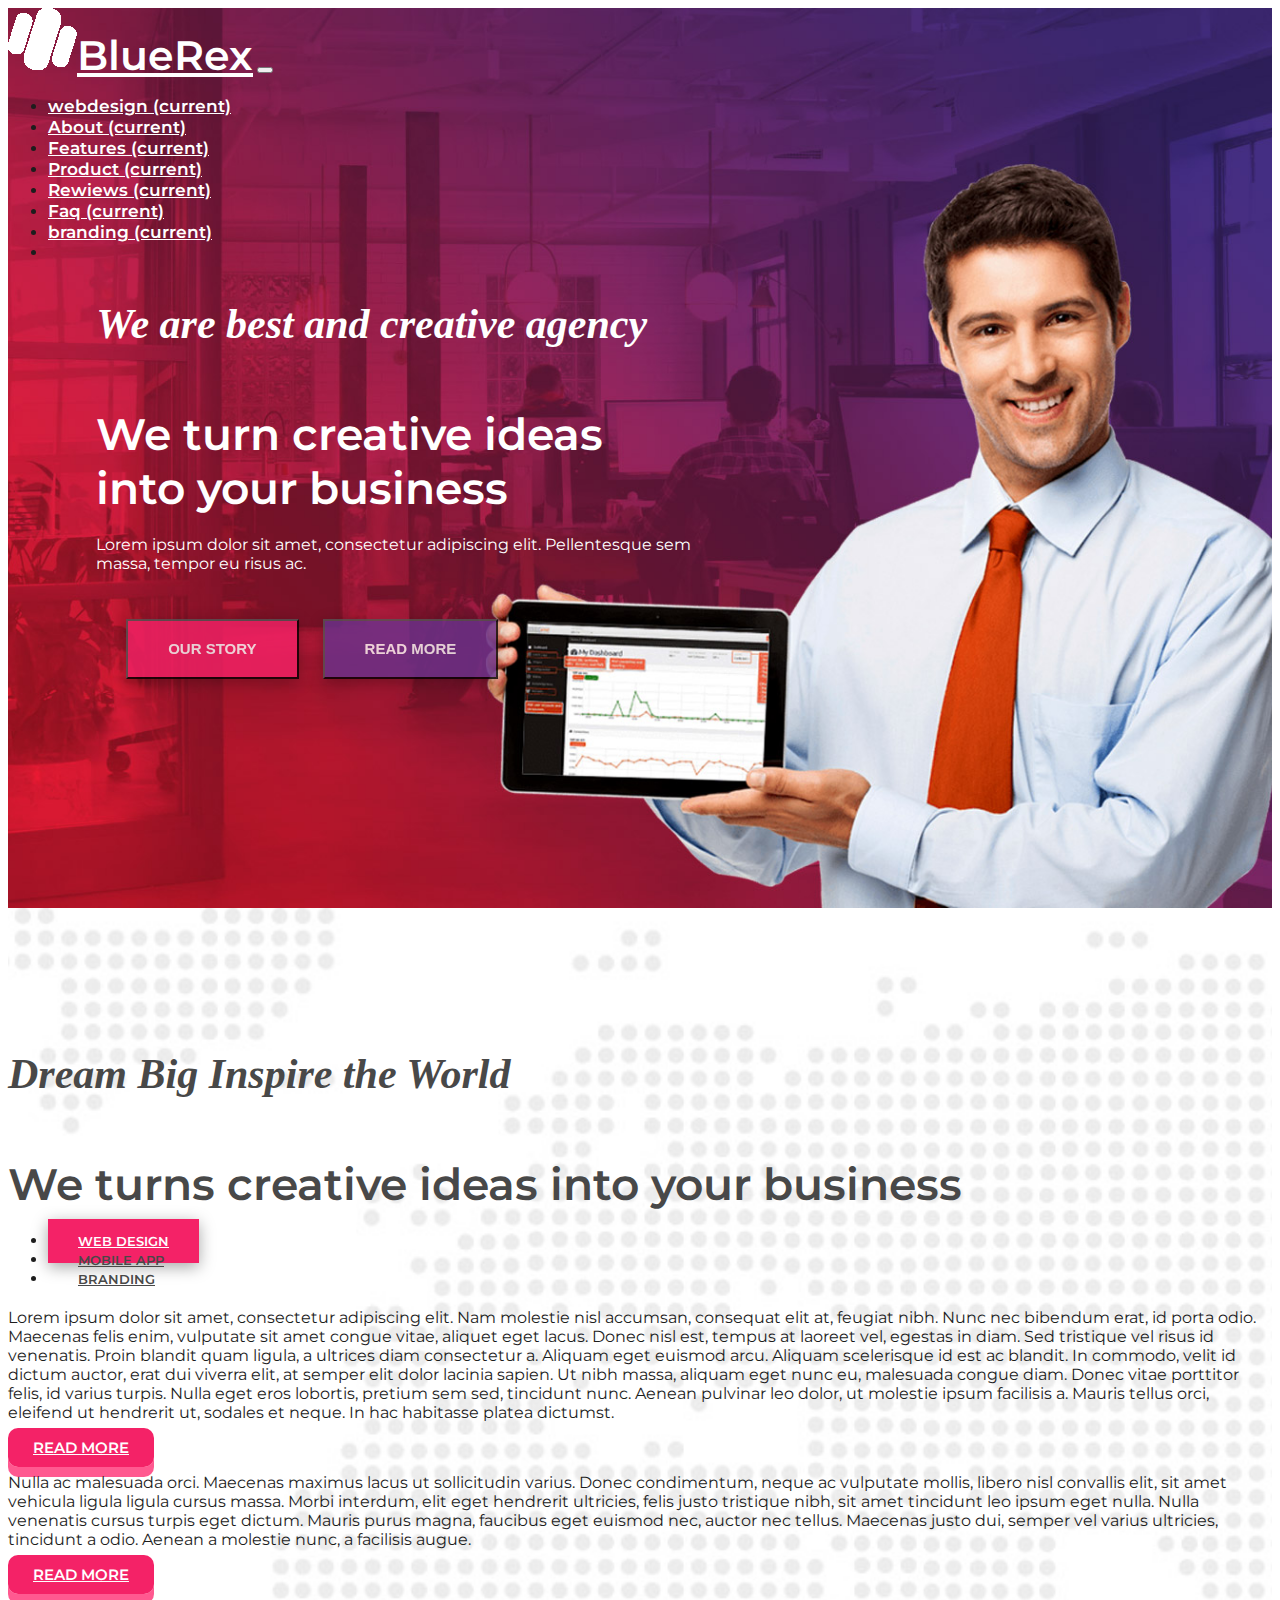
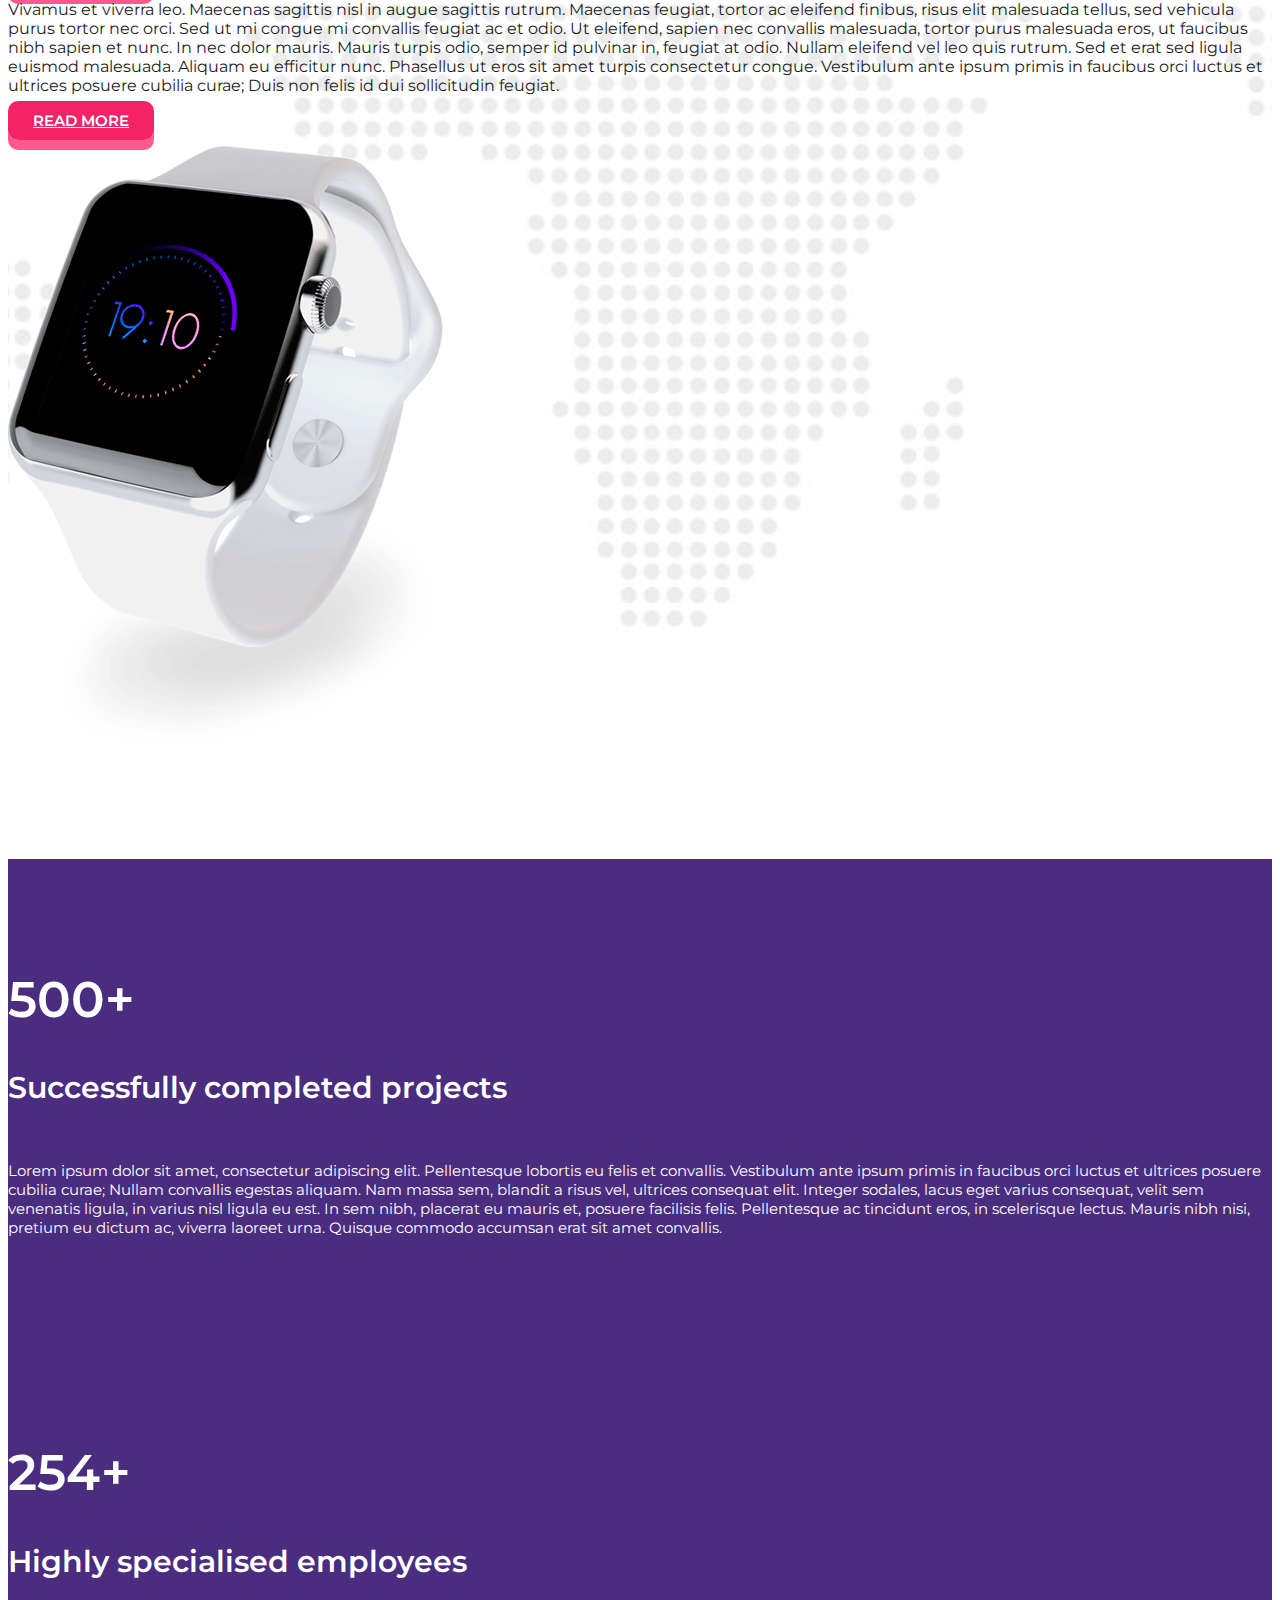
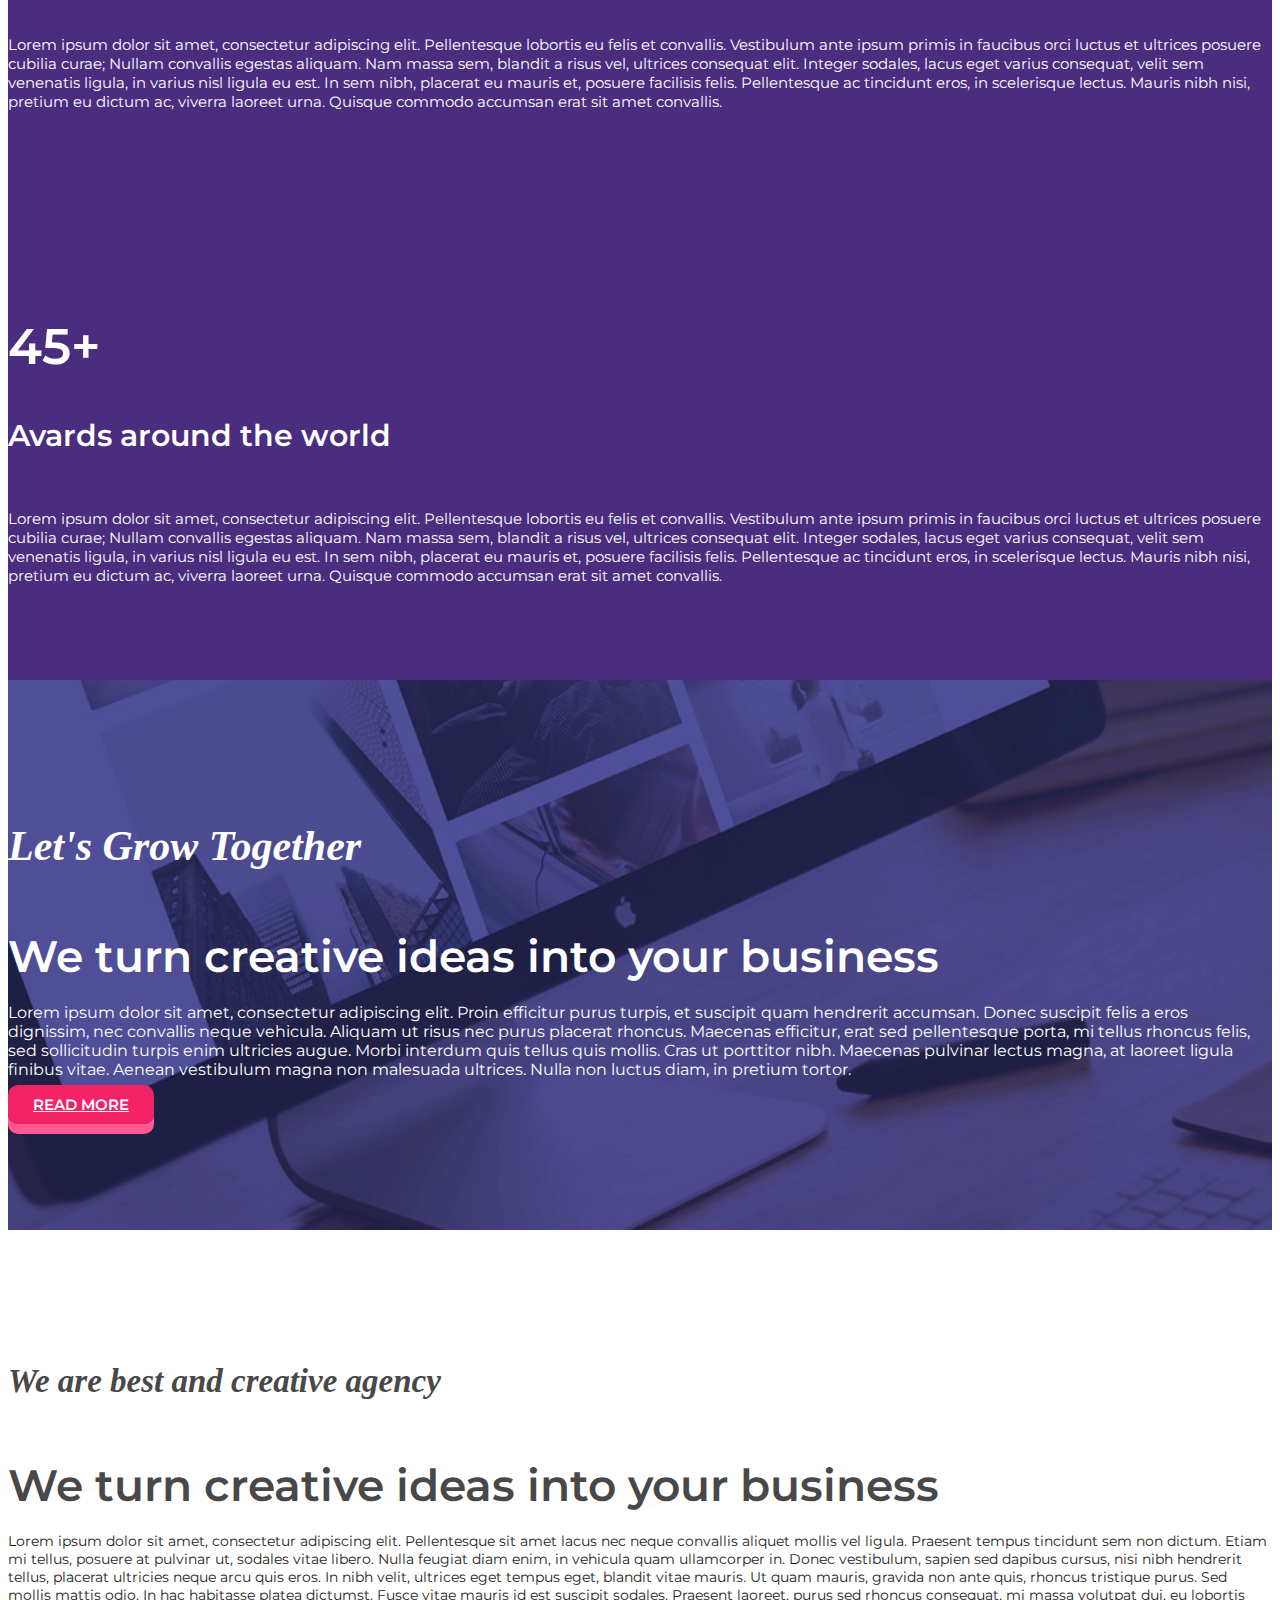
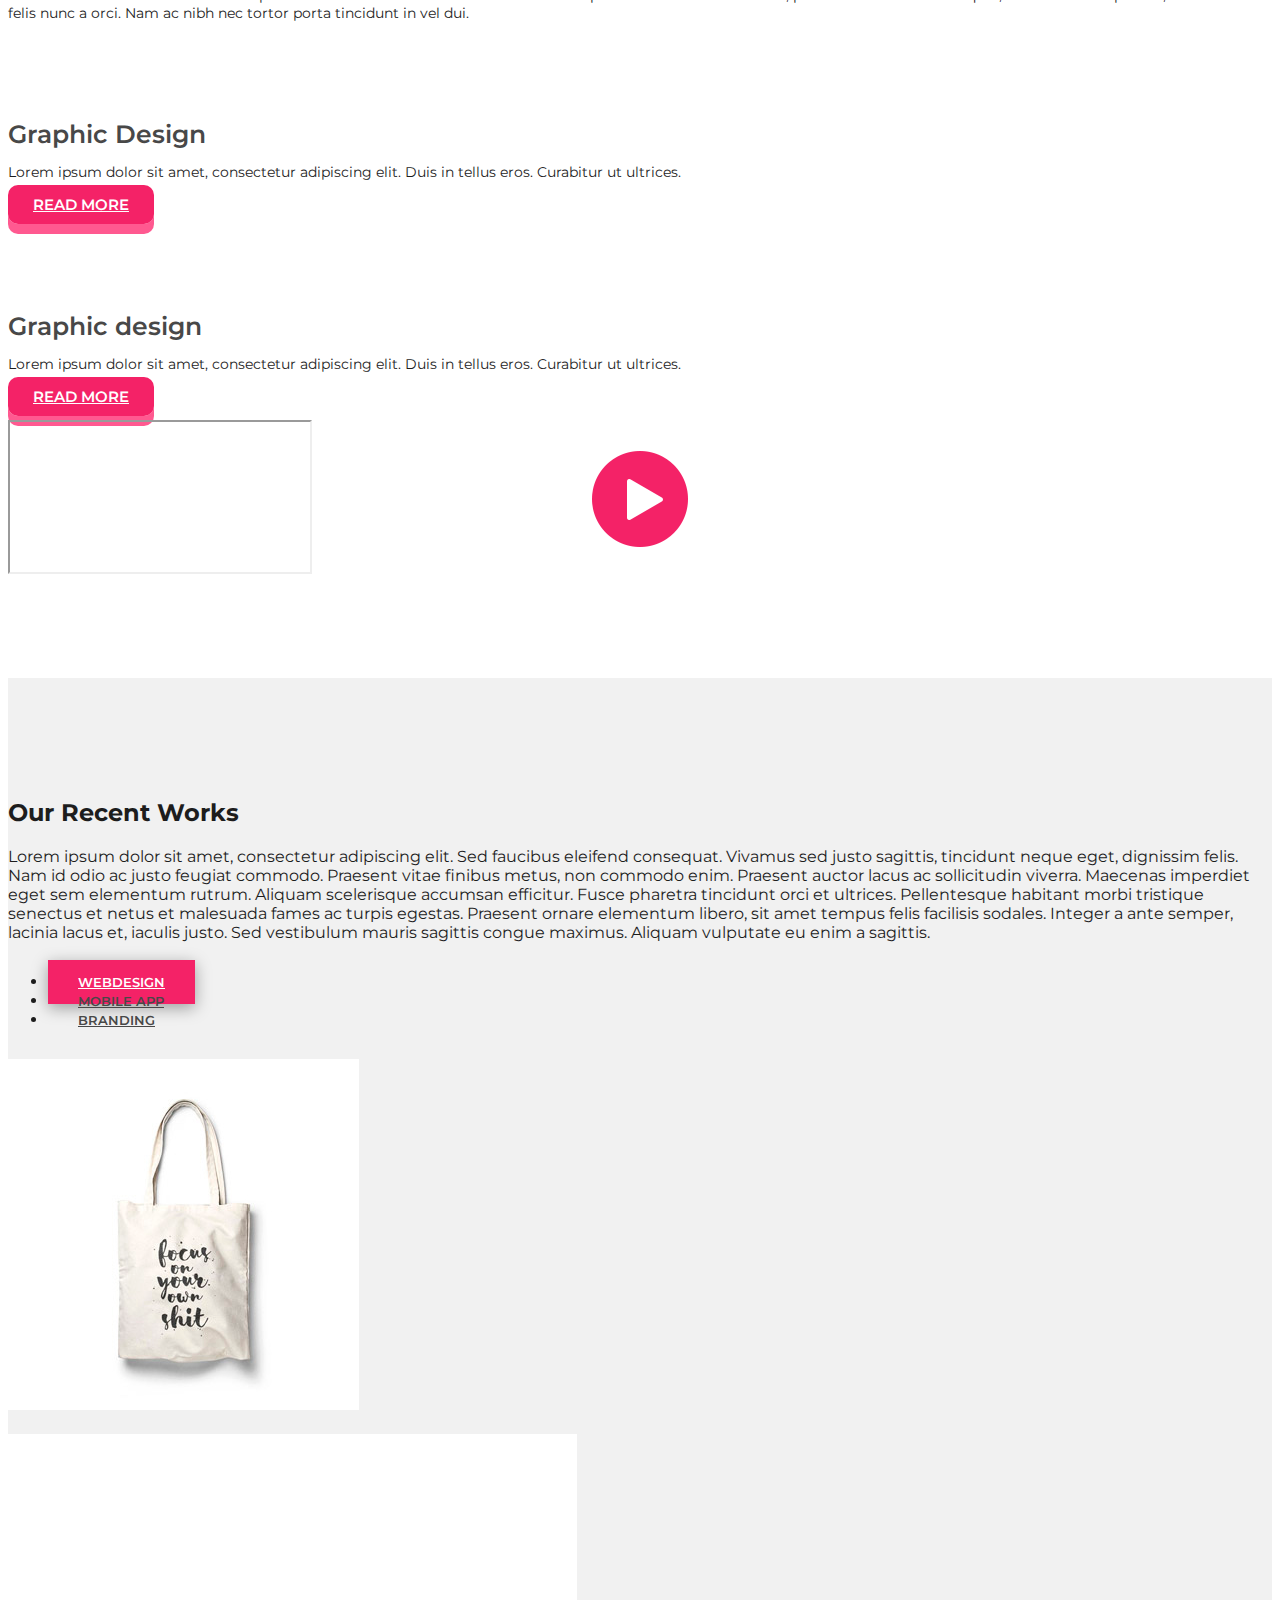
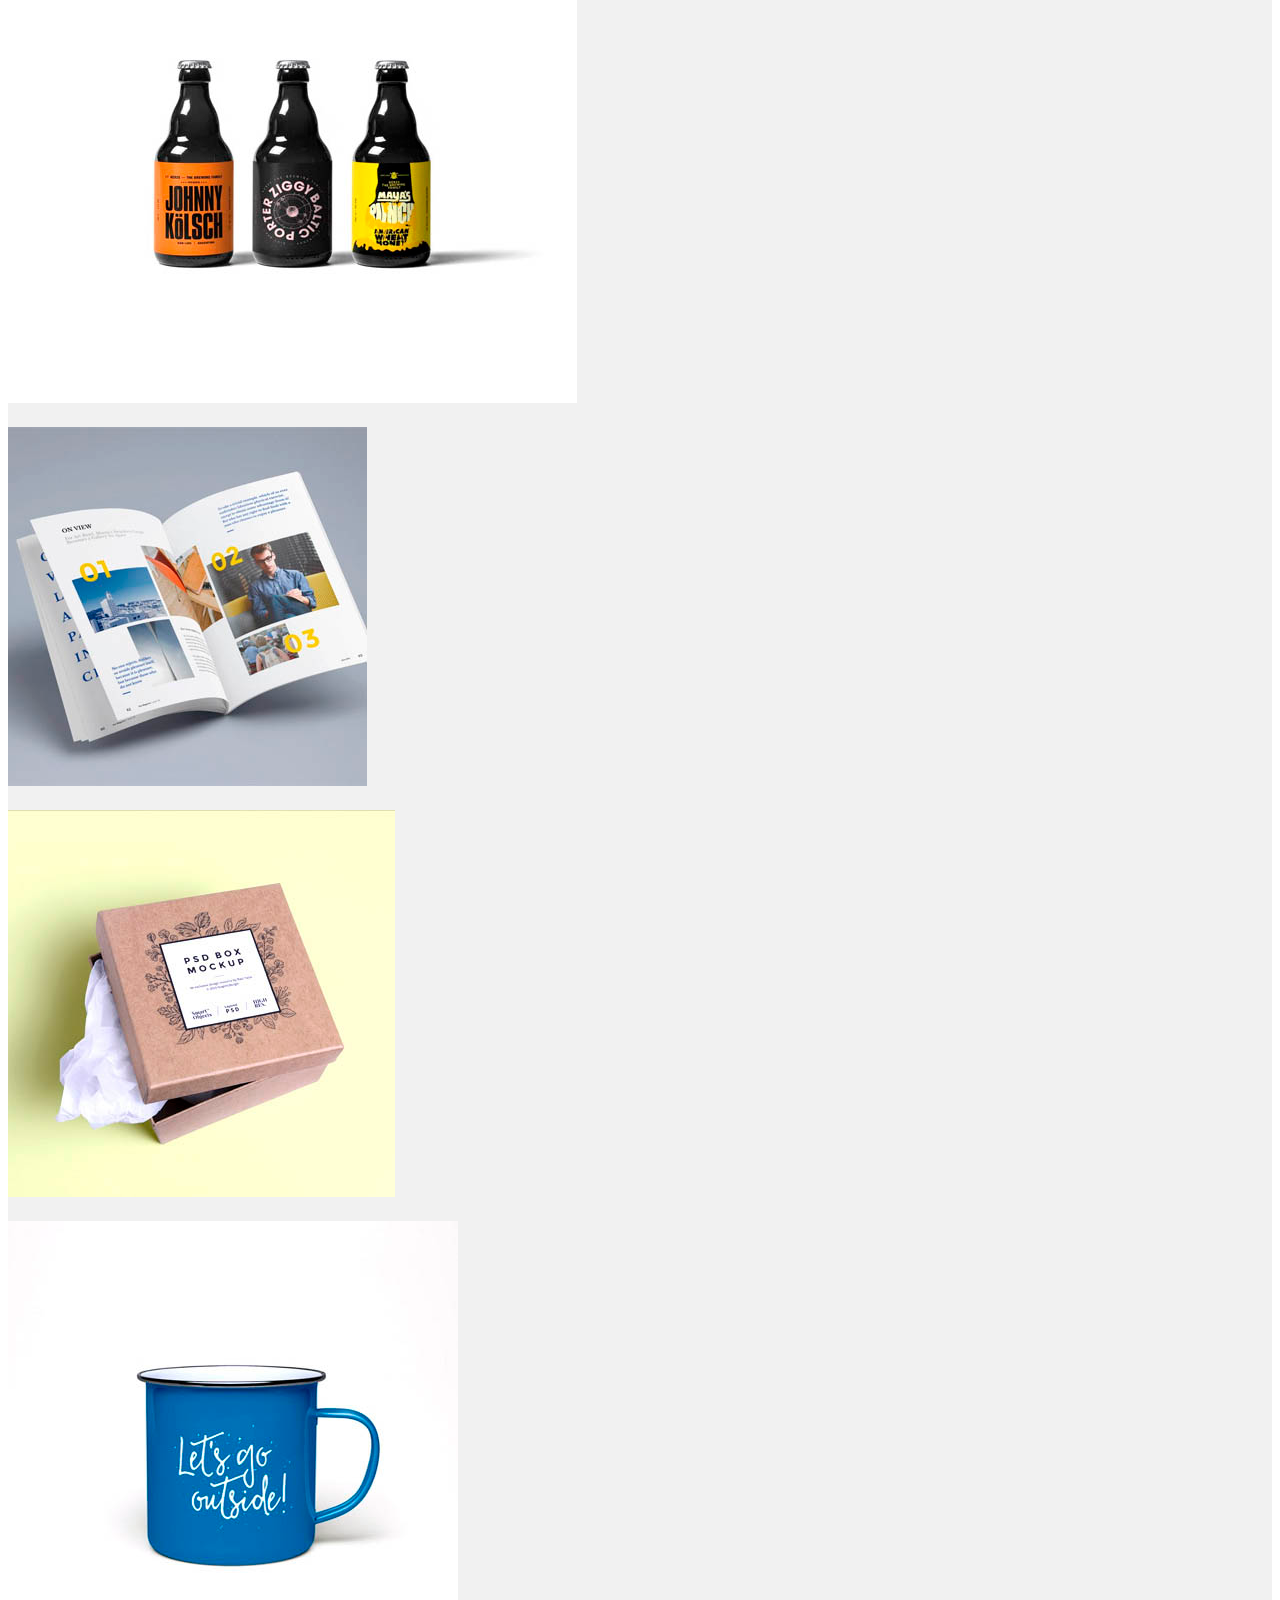
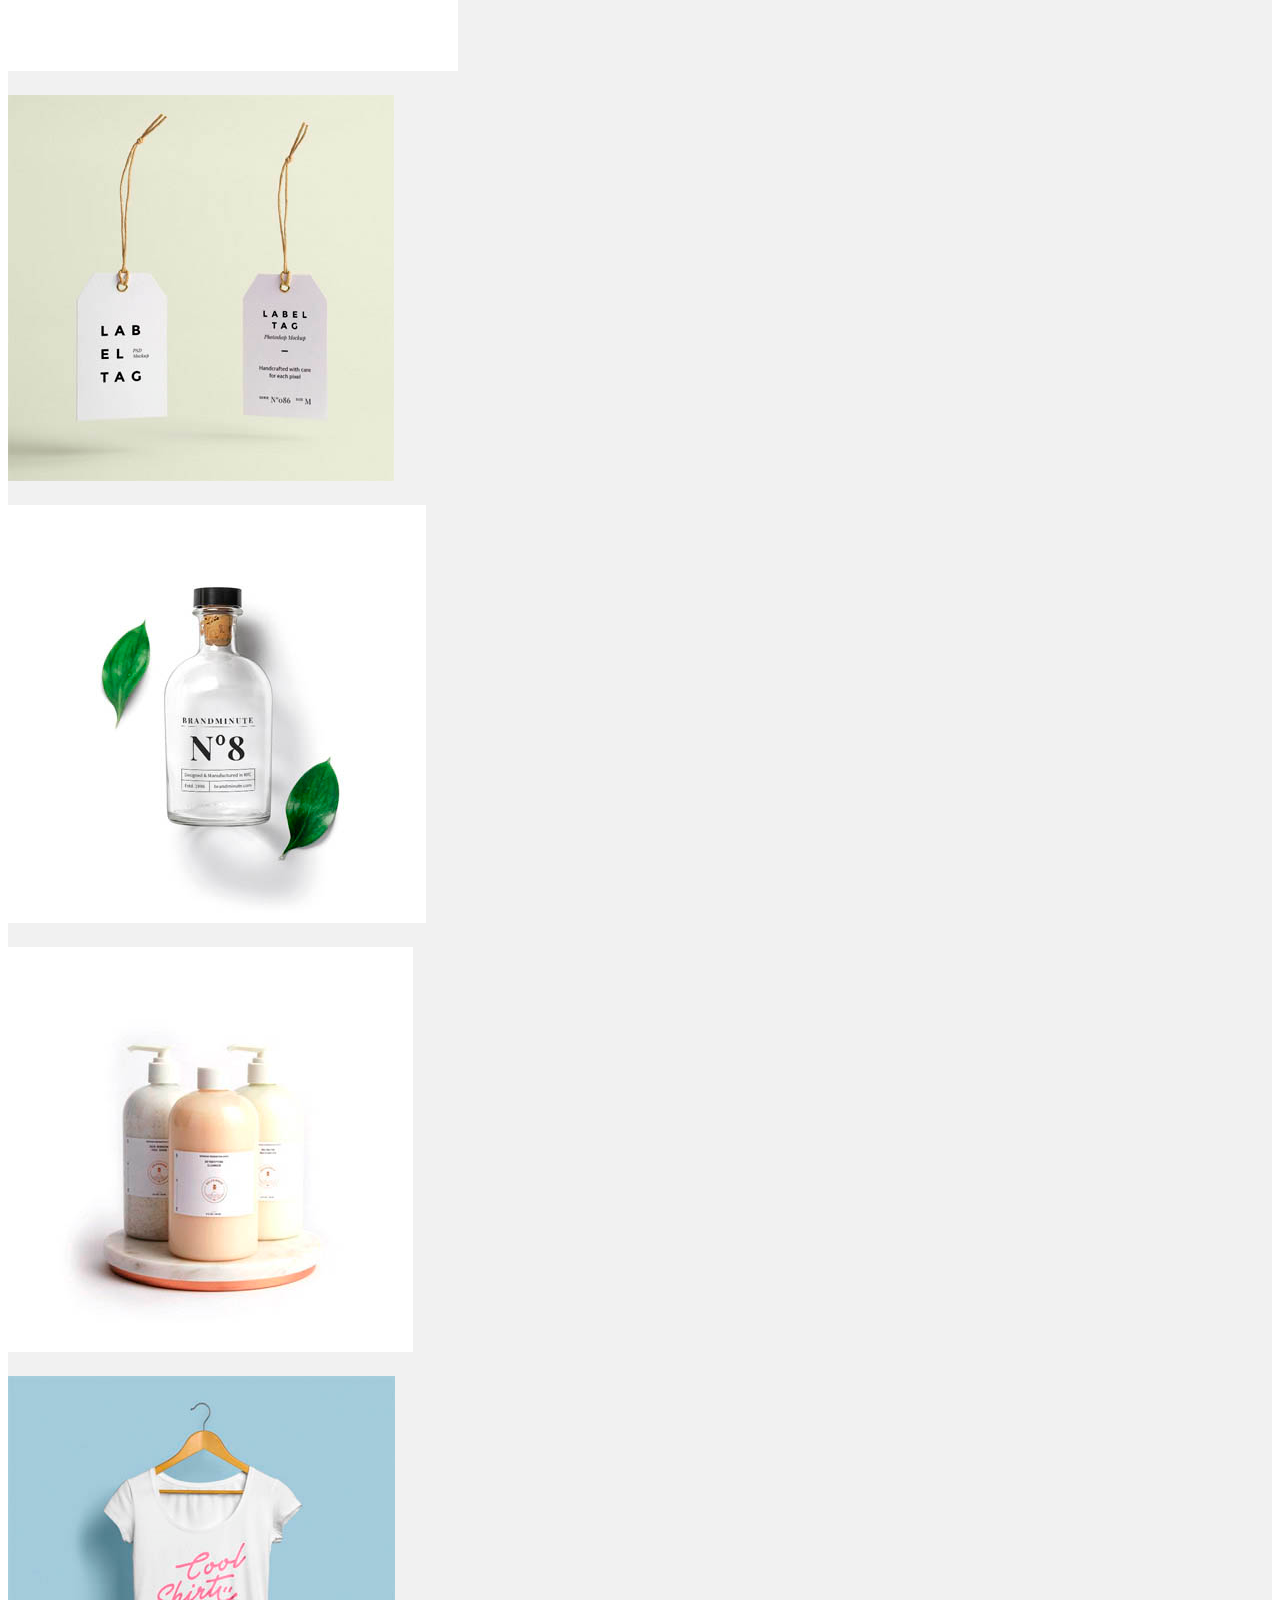
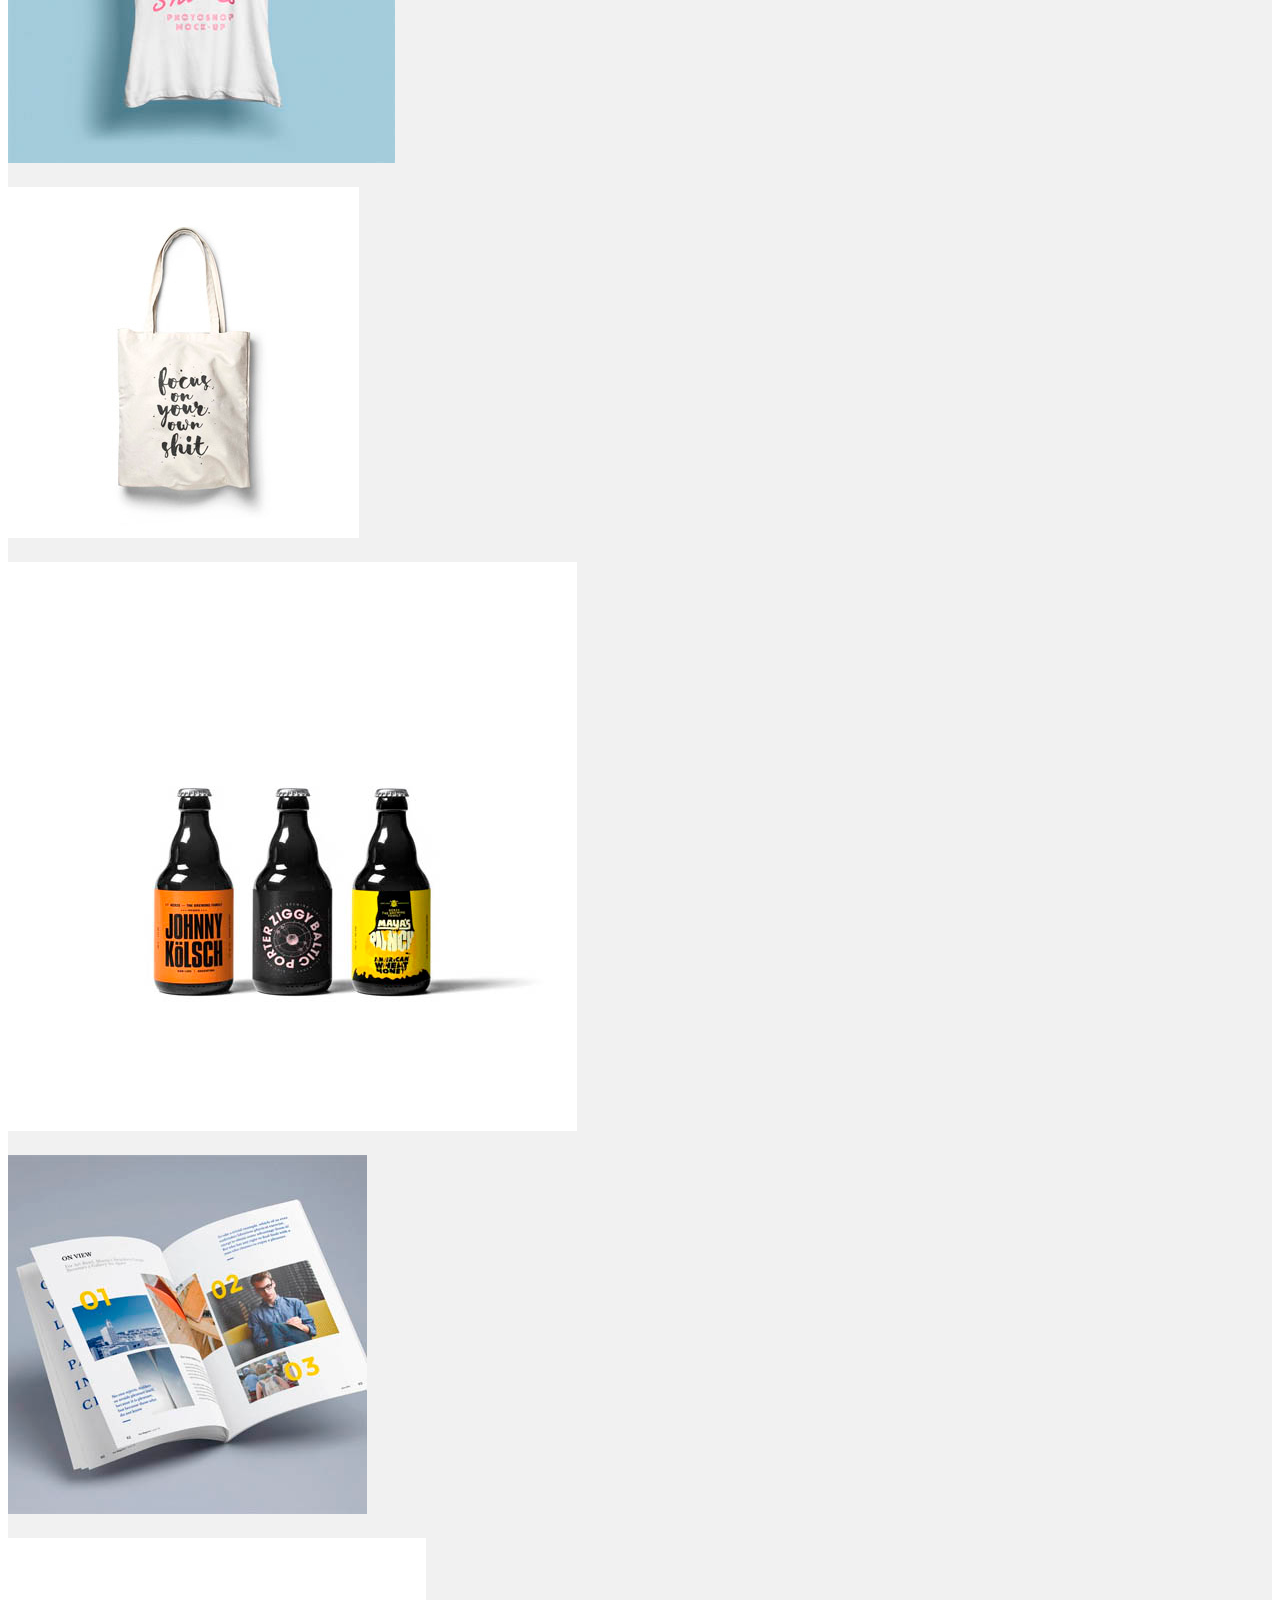
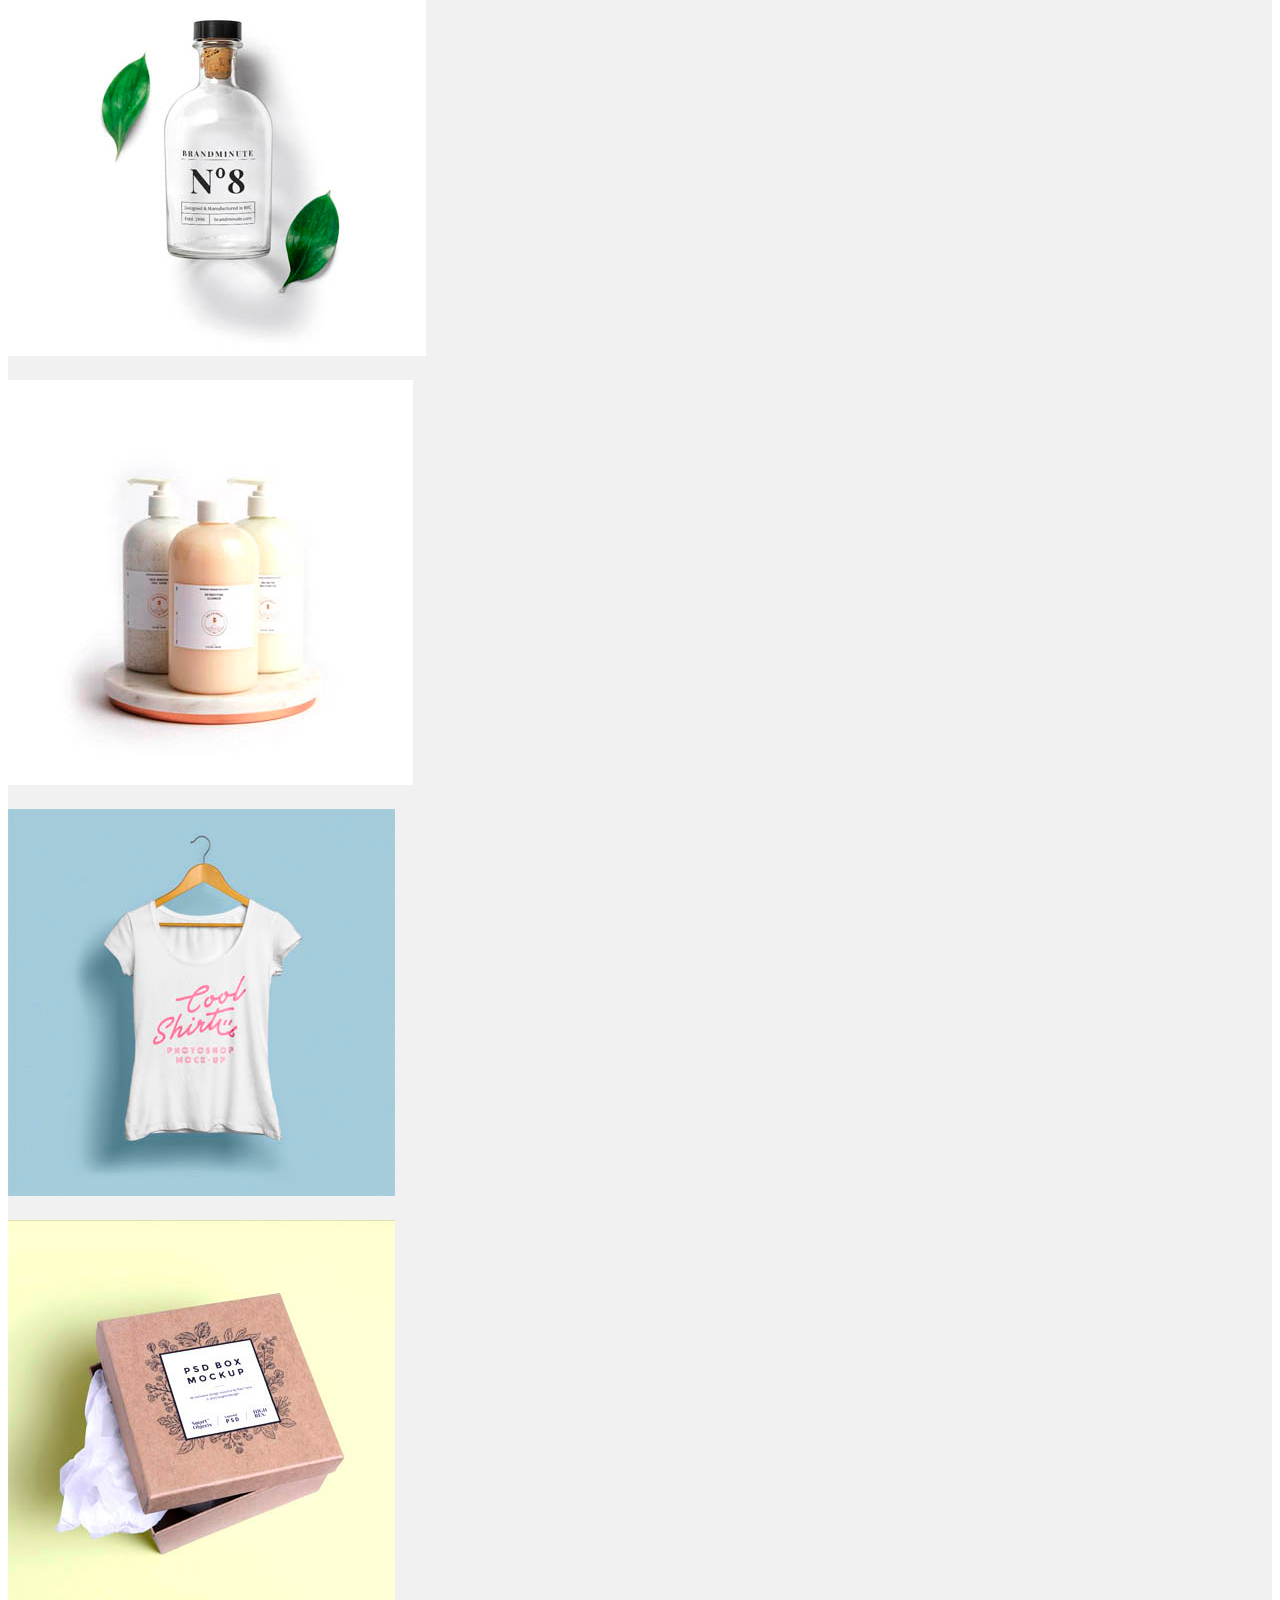
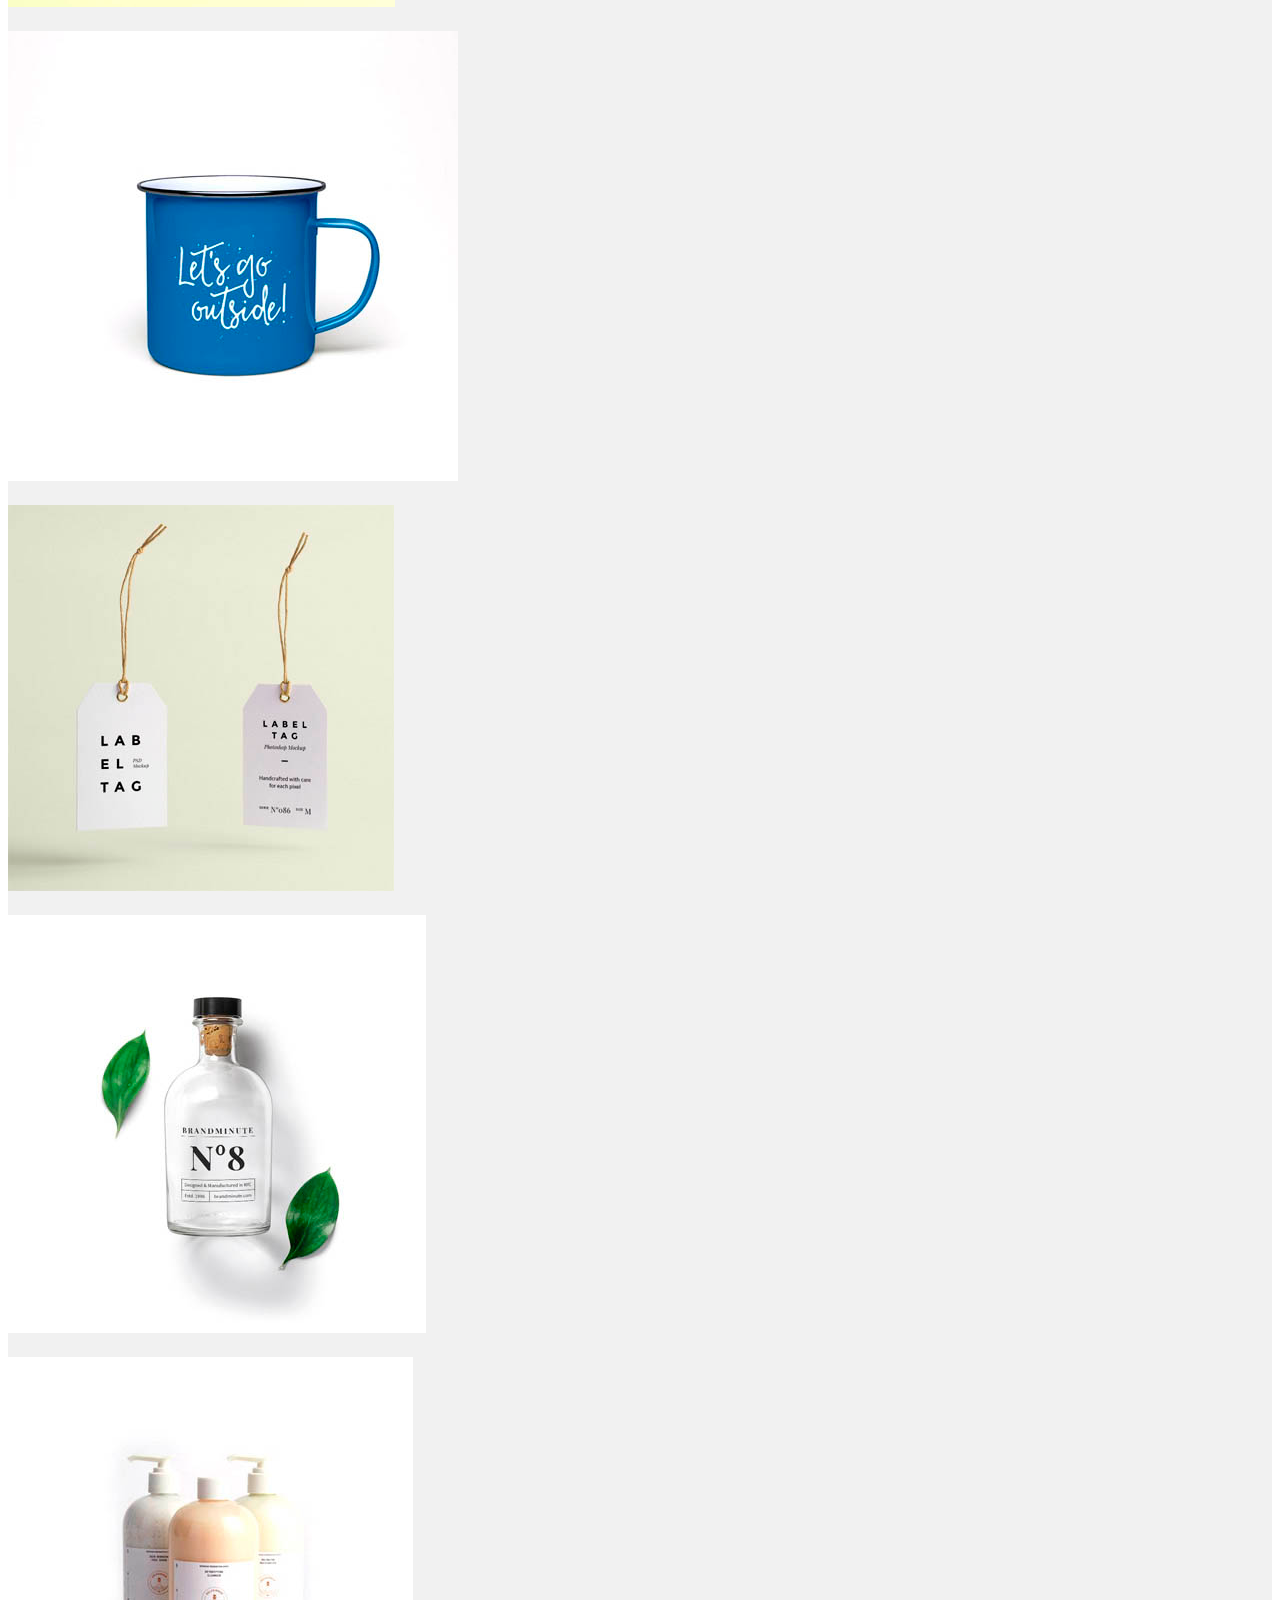
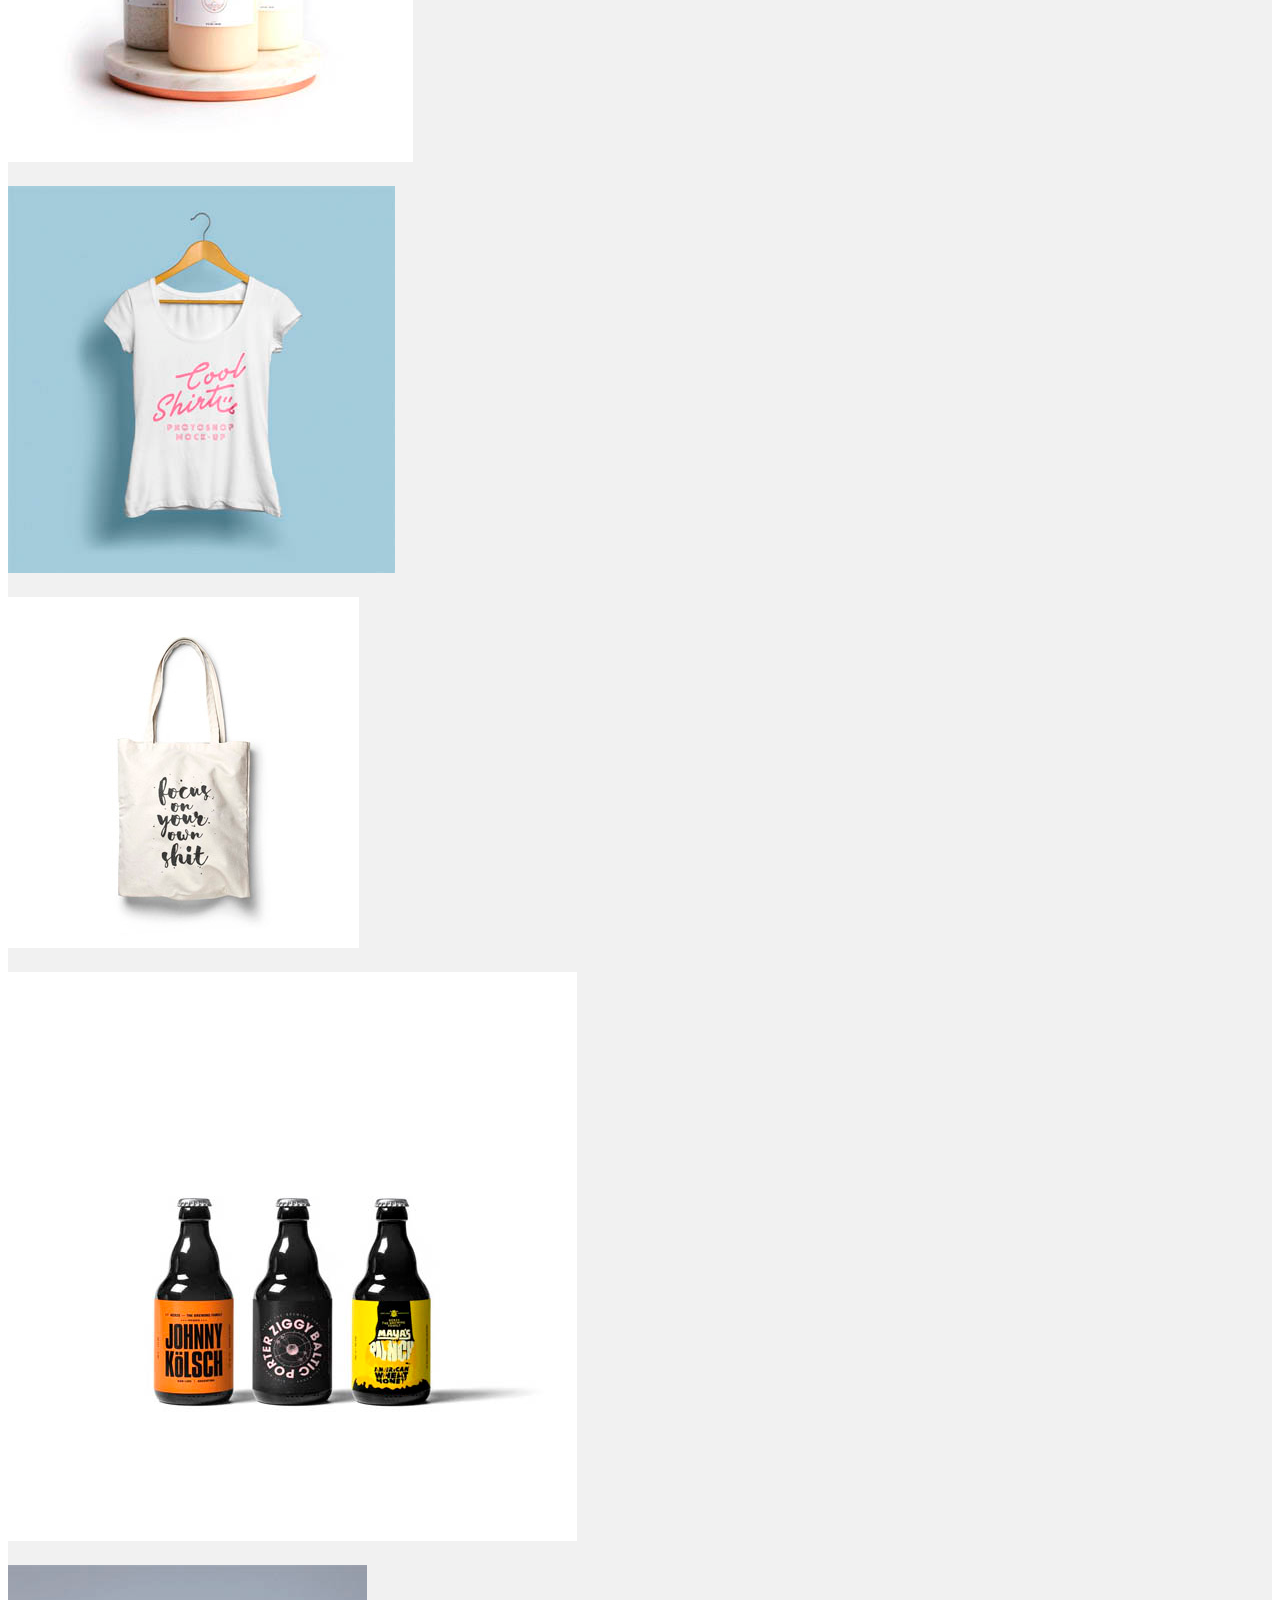
==== commit f9022799: "Lesson 24.1.0" ====
--- a/site/index.html
+++ b/site/index.html
@@ -11,9 +11,10 @@
     <link href="https://fonts.googleapis.com/css2?family=Montserrat:ital,wght@0,100;0,200;0,300;0,400;0,500;0,600;0,700;0,800;0,900;1,100;1,200;1,300;1,400;1,500;1,600;1,700;1,800;1,900&family=Poppins:ital,wght@0,100;0,200;0,300;0,400;0,500;0,600;0,700;0,800;0,900;1,100;1,200;1,300;1,500;1,600;1,700;1,800;1,900&display=swap" rel="stylesheet">
     <link rel="stylesheet" href="css/style.css">
     <link rel="stylesheet" href="css/baguetteBox.css">
-    <title>Hello, world!</title>
+    <title>Creative Agency</title>
 </head>
 <body>
+<button class="scrollToTop"><i class="fas fa-angle-up"></i> </button>
 <header class="main-header">
     <nav class="navbar navbar-expand-lg ">
         <a class="navbar-brand" href="#"><img src="img/logo.png">BlueRex</a>
@@ -429,12 +430,105 @@
         </div>
     </div>
 </section><!-----------------------End section-form--------------------->
+<section class="section-social text-center">
+    <div class="container">
+        <div class="row">
+            <div class="col-sm-3"><a href="#"><h5>Facebook</h5></a> </div>
+            <div class="col-sm-3"><a href="#"><h5>Twitter</h5></a> </div>
+            <div class="col-sm-3"><a href="#"><h5>Linkedin</h5></a> </div>
+            <div class="col-sm-3"><a href="#"><h5>Instagram</h5></a> </div>
+        </div><!------------------End row----------------->
+    </div><!---------END CONTAINER-------------------->
+</section><!-----------------------End section-form--------------------->
+<footer class="footer">
+    <div class="container">
+        <div class="row">
+            <div class="col-md-6">
+                <div class="container">
+                    <div class="row">
+                        <div class="col-6">
+                            <h5>Company</h5>
+                            <ul>
+                                <li><a href="#">About</a> </li>
+                                <li><a href="#">Approach</a> </li>
+                                <li><a href="#">Sustainability</a> </li>
+                                <li><a href="#">Careers</a> </li>
+                                <li><a href="#">News</a> </li>
+                            </ul>
+                        </div>
+                        <div class="col-6">
+                            <h5>Company</h5>
+                            <ul>
+                                <li><a href="#">About</a> </li>
+                                <li><a href="#">Approach</a> </li>
+                                <li><a href="#">Sustainability</a> </li>
+                                <li><a href="#">Careers</a> </li>
+                                <li><a href="#">News</a> </li>
+                            </ul>
+                        </div>
+                    </div><!--END ROW-->
+                    <div class="row">
+                        <div class="col-6">
+                            <h5>Company</h5>
+                            <ul>
+                                <li><a href="#">About</a> </li>
+                                <li><a href="#">Approach</a> </li>
+                                <li><a href="#">Sustainability</a> </li>
+                                <li><a href="#">Careers</a> </li>
+                                <li><a href="#">News</a> </li>
+                            </ul>
+                        </div>
+                        <div class="col-6">
+                            <h5>Company</h5>
+                            <ul>
+                                <li><a href="#">About</a> </li>
+                                <li><a href="#">Approach</a> </li>
+                                <li><a href="#">Sustainability</a> </li>
+                                <li><a href="#">Careers</a> </li>
+                                <li><a href="#">News</a> </li>
+                            </ul>
+                        </div>
+                    </div><!--END ROW-->
+                </div><!---END CONTAINER-->
+            </div><!----------------END COL------------------>
+            <div class="col-md-6 footer-images">
+                <div class="container">
+                    <div class="row">
+                        <div class="col-6"><img src="img/footerImage_1.jpg" alt="image-1"></div>
+                        <div class="col-6"><img src="img/footerImage_2.jpg" alt="image-2"></div>
+                    </div><!----------------------------End Row----------------------------->
+                    <div class="row">
+                        <div class="col-6"><img src="img/footerImage_3.jpg" alt="image-3"></div>
+                        <div class="col-6"><img src="img/footerImage_4.jpg" alt="image-4"></div>
+                    </div><!----------------------------End Row----------------------------->
+
+                </div><!--end container-->
+
+            </div><!----------------END COL-------------------->
+        </div><!---------------END ROW------------------------>
+    </div><!------------------End container---------------------------->
+</footer><!----------------------------End Footer-------------------------------------->
+<div class="copyright">
+    <div class="container">
+        <div class="row">
+            <div class="col-md-12">
+                <ul class="nav">
+                    <li class="nav-item"><span class="nav-link">&copy; Разработка: Андрей Баев, 2020</span></li>
+                    <li class="nav-item"><a class="nav-link" href="#">Privacy</a></li>
+                    <li class="nav-item"><a class="nav-link" href="#">Terms of Use</a> </li>
+                    <li class="nav-item"><a class="nav-link" href="#">Site Map</a> </li>
+                </ul>
+            </div>
+        </div><!--end row-->
+    </div><!---END CONTAINER--->
+</div><!-----END COPYRIGHT----------->
+
 
 <!-- Optional JavaScript; choose one of the two! -->
 
 <!-- Option 1: jQuery and Bootstrap Bundle (includes Popper) -->
 
-<script src="https://code.jquery.com/jquery-3.5.1.slim.min.js" integrity="sha384-DfXdz2htPH0lsSSs5nCTpuj/zy4C+OGpamoFVy38MVBnE+IbbVYUew+OrCXaRkfj" crossorigin="anonymous"></script>
+<script src="https://code.jquery.com/jquery-3.5.1.js" integrity="sha256-QWo7LDvxbWT2tbbQ97B53yJnYU3WhH/C8ycbRAkjPDc=" crossorigin="anonymous"></script>
 <script src="https://cdn.jsdelivr.net/npm/popper.js@1.16.1/dist/umd/popper.min.js" integrity="sha384-9/reFTGAW83EW2RDu2S0VKaIzap3H66lZH81PoYlFhbGU+6BZp6G7niu735Sk7lN" crossorigin="anonymous"></script>
 <script src="https://cdn.jsdelivr.net/npm/bootstrap@4.5.3/dist/js/bootstrap.min.js" integrity="sha384-w1Q4orYjBQndcko6MimVbzY0tgp4pWB4lZ7lr30WKz0vr/aWKhXdBNmNb5D92v7s" crossorigin="anonymous"></script>
 <script src="js/main.js"></script>
--- a/site/css/style.css
+++ b/site/css/style.css
@@ -165,8 +165,6 @@
     color: #fff;
 }
 
-<<<<<<< HEAD
-=======
 /*=================================section-design======================================*/
 .section-design h3,
 .section-design h4{
@@ -303,7 +301,94 @@
 .section-form .form-control:focus{
     box-shadow: 0 0 0 .2rem rgba(255,255,255,.25);
 }
-
+/*==============================section-social==================================*/
+.section-social{
+    background-color: #46317c;
+    color: #fff;
+}
+.section-social h5{
+    font-size: 30px;
+    font-weight: 600;
+}
+.section-social a{
+    color: #fff;
+    display: block;
+    margin-bottom: 20px;
+}
+/*=============================================FOOTER======================================================*/
+.footer {
+    background: url("../img/map.jpg") center no-repeat;
+    background-size: cover;
+    padding: 100px 0;
+    font-family: Poppins, sans-serif;
+
+}
+.footer h5{
+    font-size: 25px;
+    color: #4b2d7f;
+    font-weight: 700;
+}
+.footer ul{
+    list-style: none;
+    padding-left: 10px;
+
+}
+.footer ul li a{
+    font-size: 15px;
+    font-weight: 600;
+    color: #171717;
+}
+.footer-images img{
+    margin-bottom: 20px;
+    border-radius: 15px;
+}
+.copyright{
+    background-color: #f6f6f6;
+    padding: 50px 0;
+    font-family: Poppins, sans-serif;
+}
+.copyright a, .copyright span{
+    color: #171717;
+    font-size: 18px;
+    font-weight: 600;
+    position: relative;
+}
+.copyright a:hover{
+    text-decoration: underline;
+
+}
+.copyright li a::after,.copyright li span::after{
+    content: '\00B7';
+    position: absolute;
+    right: -3px;
+}
+.copyright li:last-child a::after,.copyright :last-child span::after{
+    content: '';
+}
+/*========================================TO TOP======================================*/
+.scrollToTop{
+    position: fixed;
+    bottom: 60px;
+    right: 50px;
+    border-radius: 4px;
+    display: none;
+    font-size: 32px;
+    height: 50px;
+    width: 50px;
+    z-index: 1001;
+    color: #fff;
+    transition: all .5s;
+    background-color: #da1757;
+    border: 0;
+    cursor: pointer;
+}
+.scrollToTop:hover{
+    background-color: #fff;
+    text-decoration: none;
+    outline: none;
+    color: #da1757;
+    border: 1px solid #da1757;
+}
 
 
 
@@ -324,39 +409,42 @@
 }
 
 /* Medium Device, Desktops */
-@media only screen and (max-width: 992px) {
+@media only screen and (max-width : 992px) {
     .main-header-text{
-        background-color: rgba(0,0,0, .3);
-    }
-    section{
+        background-color: rgba(0,0,0,.3);
+    }
+    section,
+    .footer{
         padding: 50px 0;
     }
-    .section-reviews h3, .section-reviews h4{
+    .copyright{
+        padding: 25px 0;
+    }
+    .section-reviews h3,
+    .section-reviews h4{
         font-size: 25px;
-
-    }
-    .section-reviews blockquote{
+    }
+    .section-reviews .blockquote{
         font-size: 17px;
         padding-left: 20px;
         margin-top: 40px;
-
     }
     .section-reviews .blockquote::before{
         font-size: 100px;
         top: -40px;
     }
-
-}
-@media only screen and (max-width: 992px) {
+}
+
+@media only screen and (max-width: 991px) {
     .navbar-nav{
         background: linear-gradient(45deg, #ed1b33 0%,#442e82 100%); /* W3C, IE10+, FF16+, Chrome26+, Opera12+, Safari7+ */
         position: relative;
         z-index: 1;
         padding: 0 15px;
     }
-
-
-}
+}
+
+
 
 /* Small Devices, Tablets */
 @media only screen and (max-width: 768px) {
@@ -395,6 +483,7 @@
         transition: all .5s;
 
     }
+
     @media only screen and (max-width: 576px ){
         .section-reviews .carousel-caption{
             position:static;
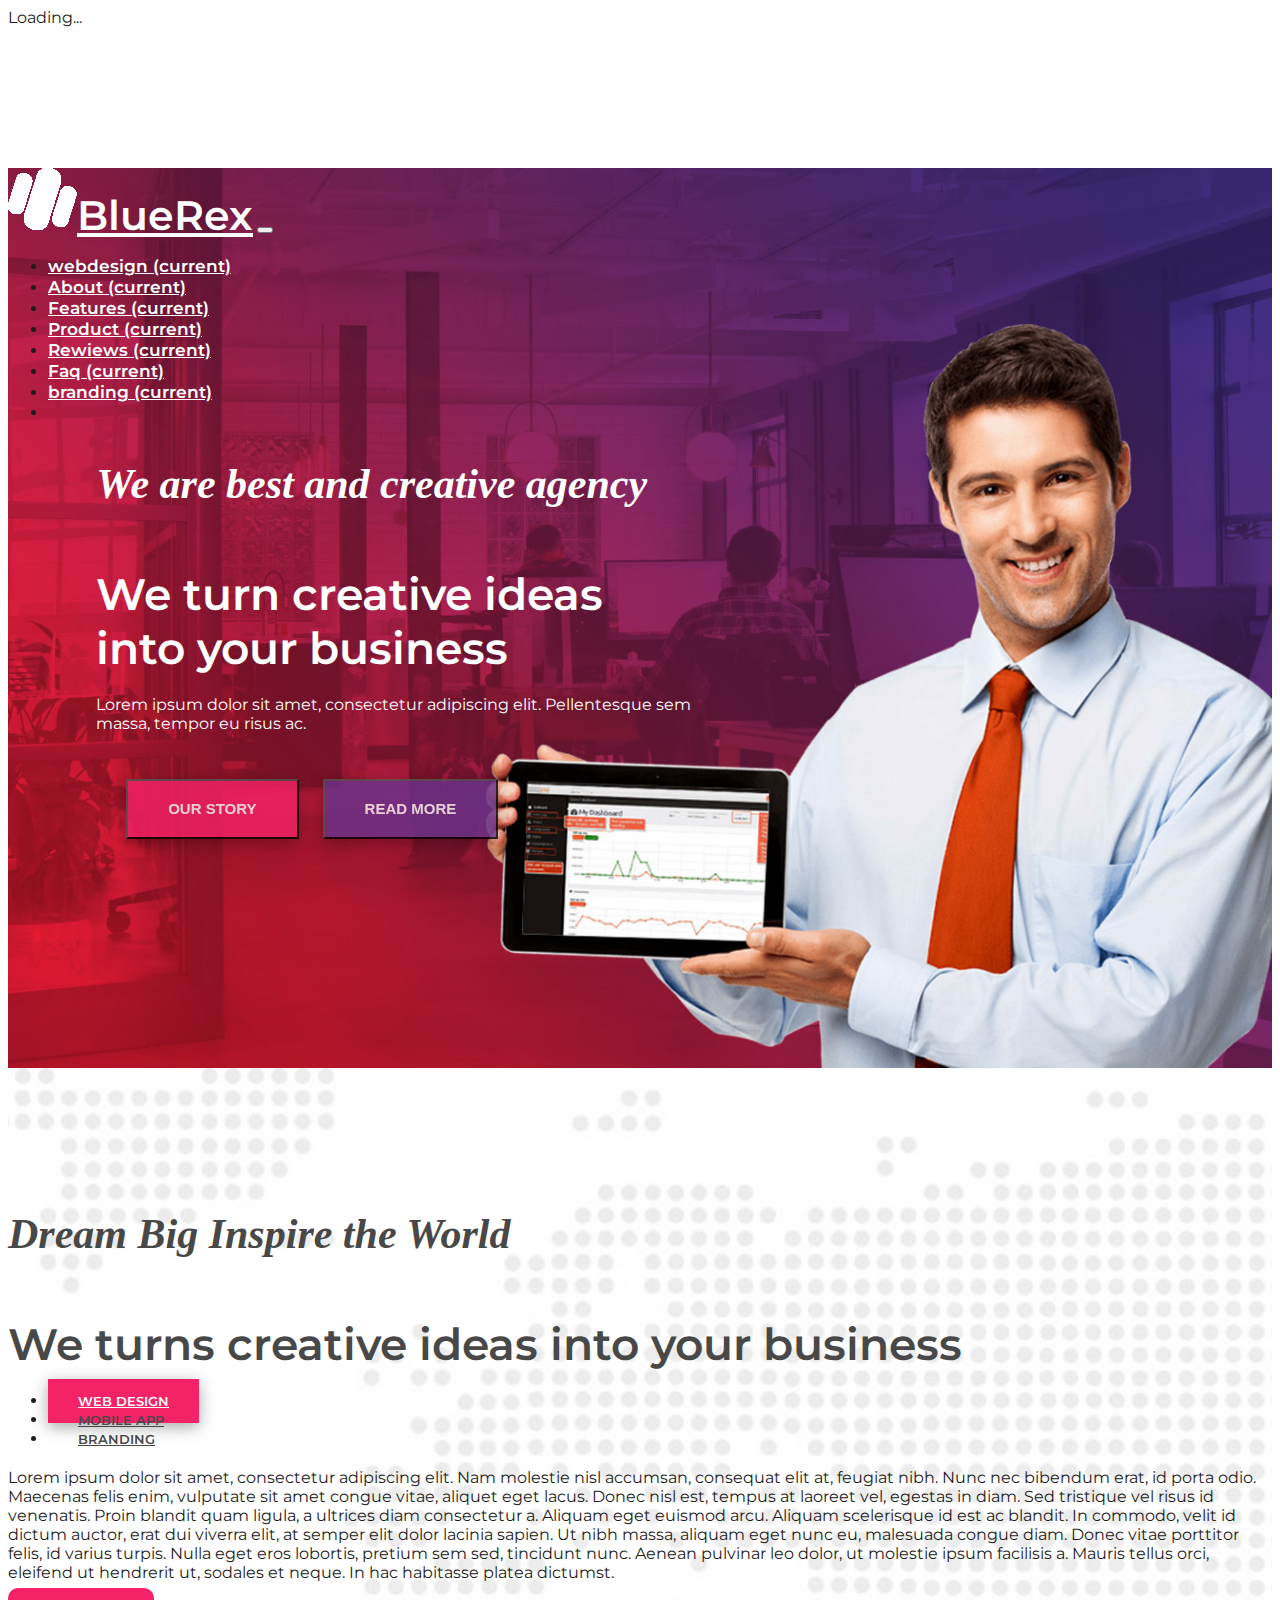
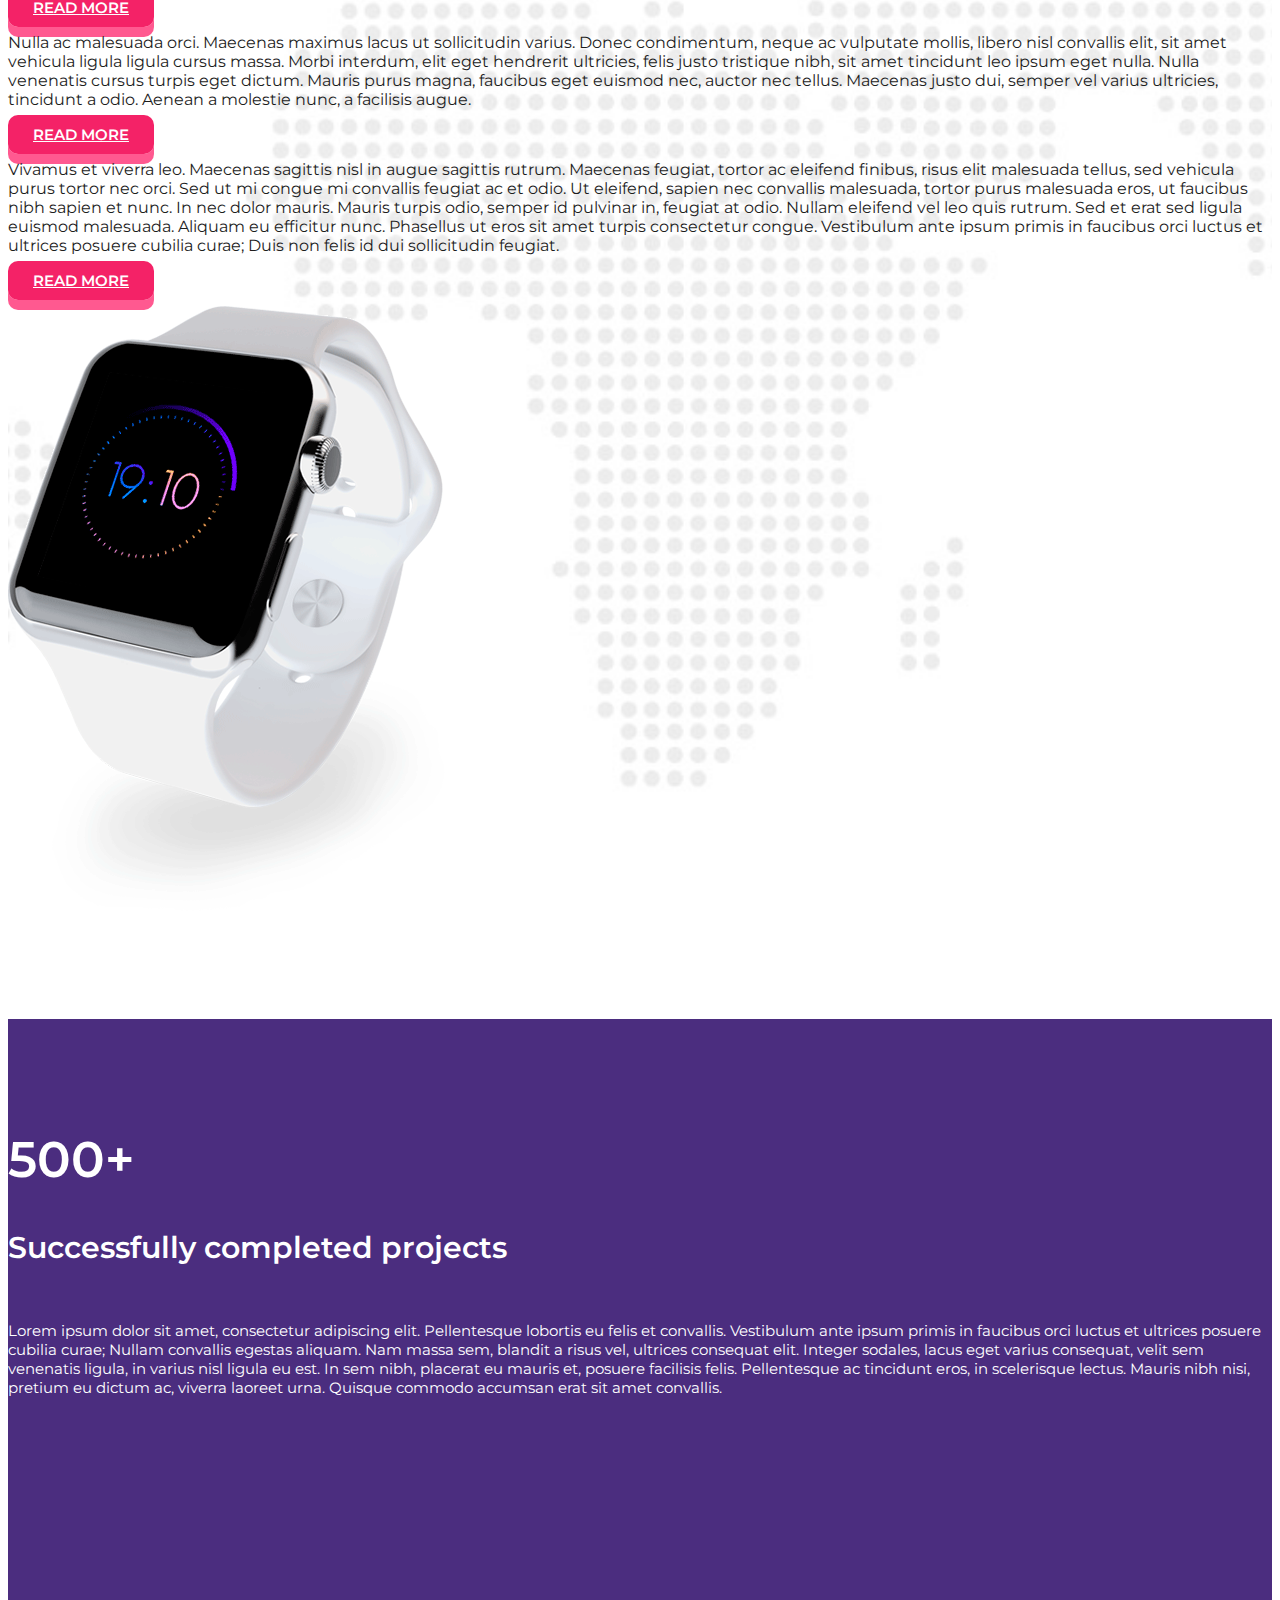
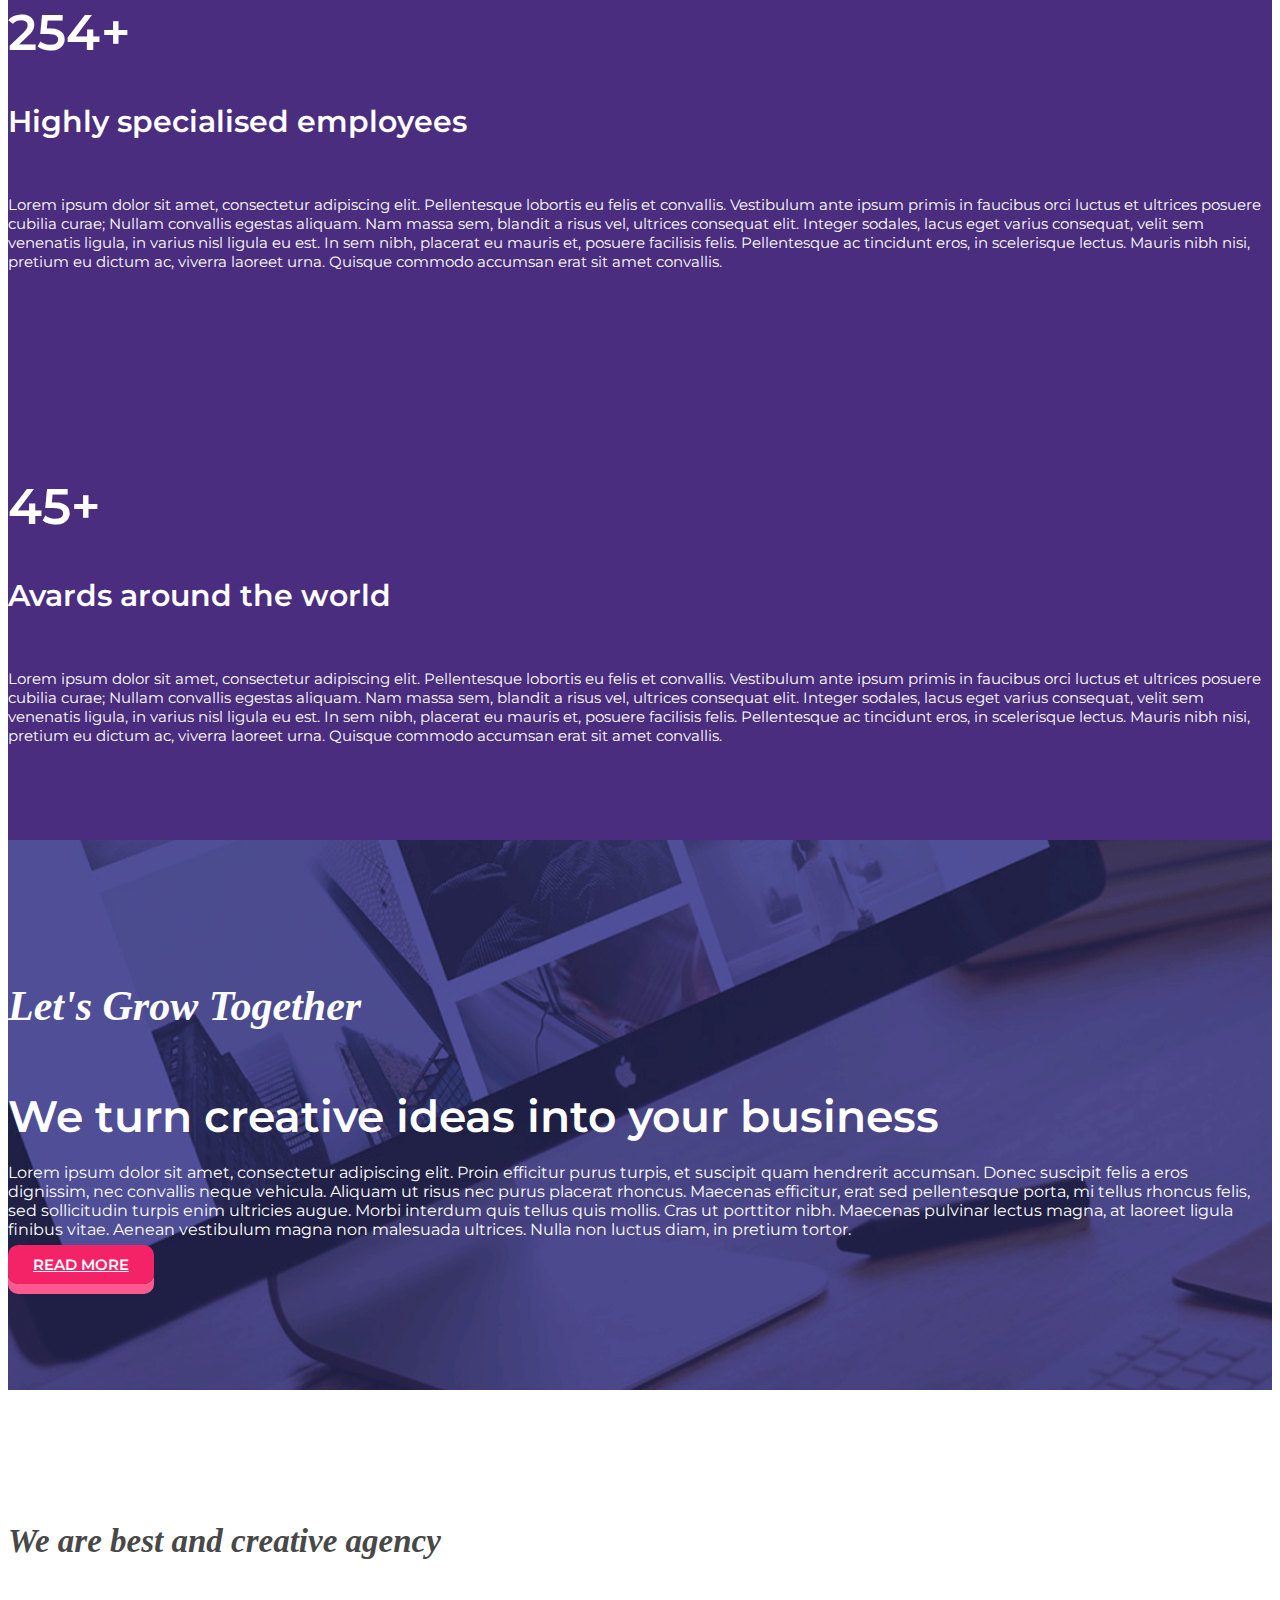
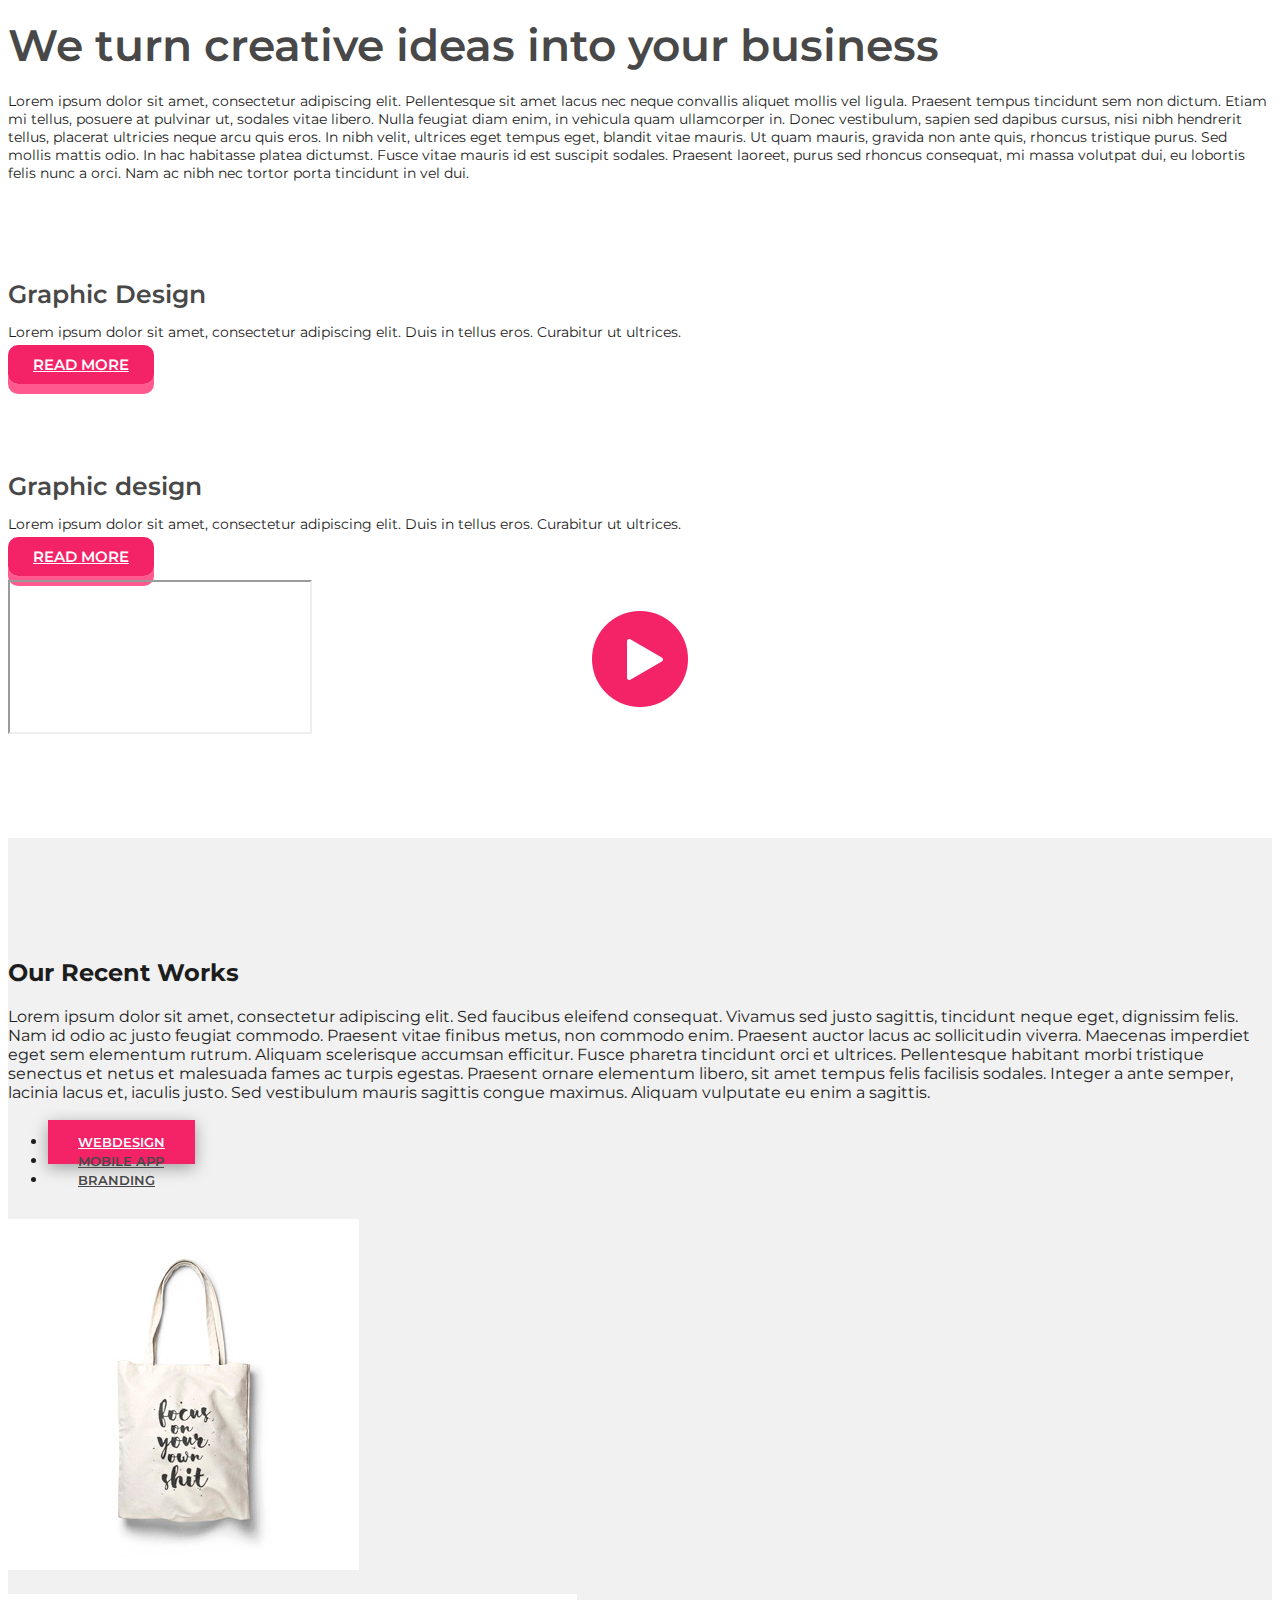
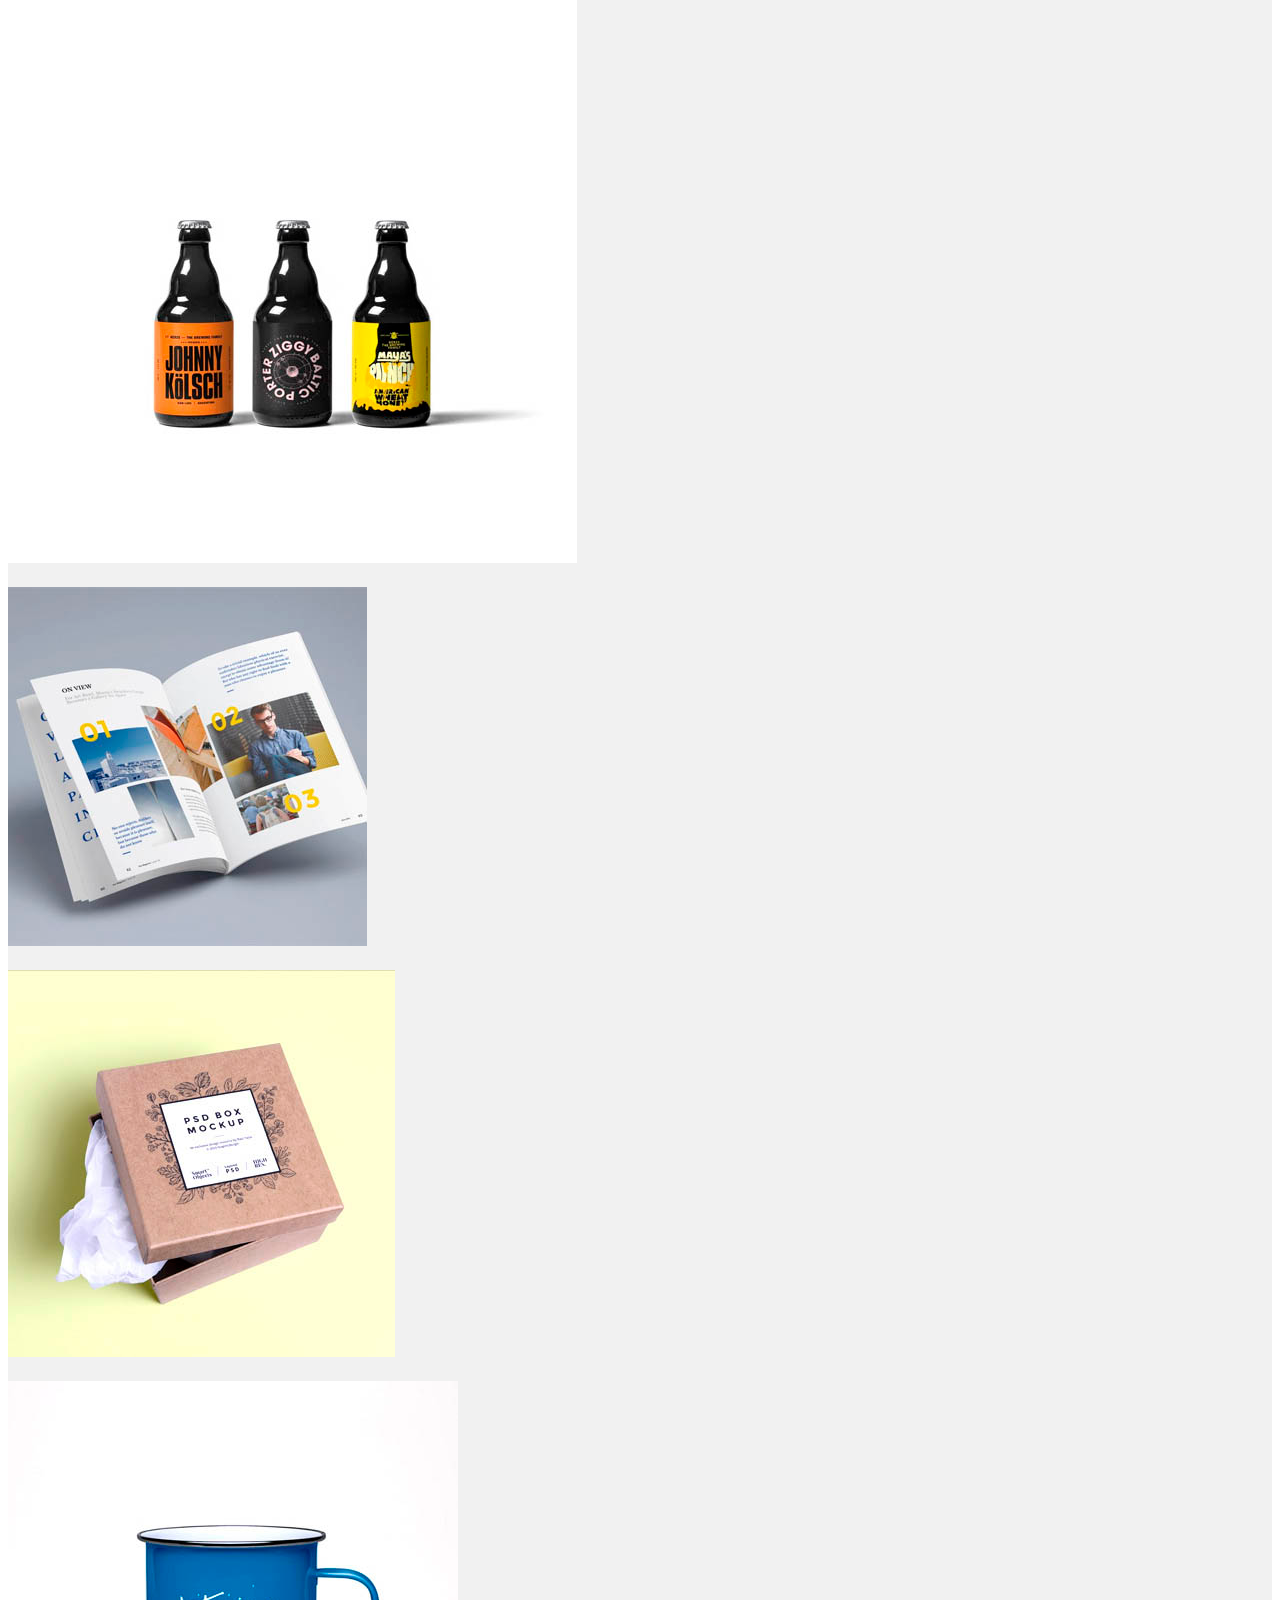
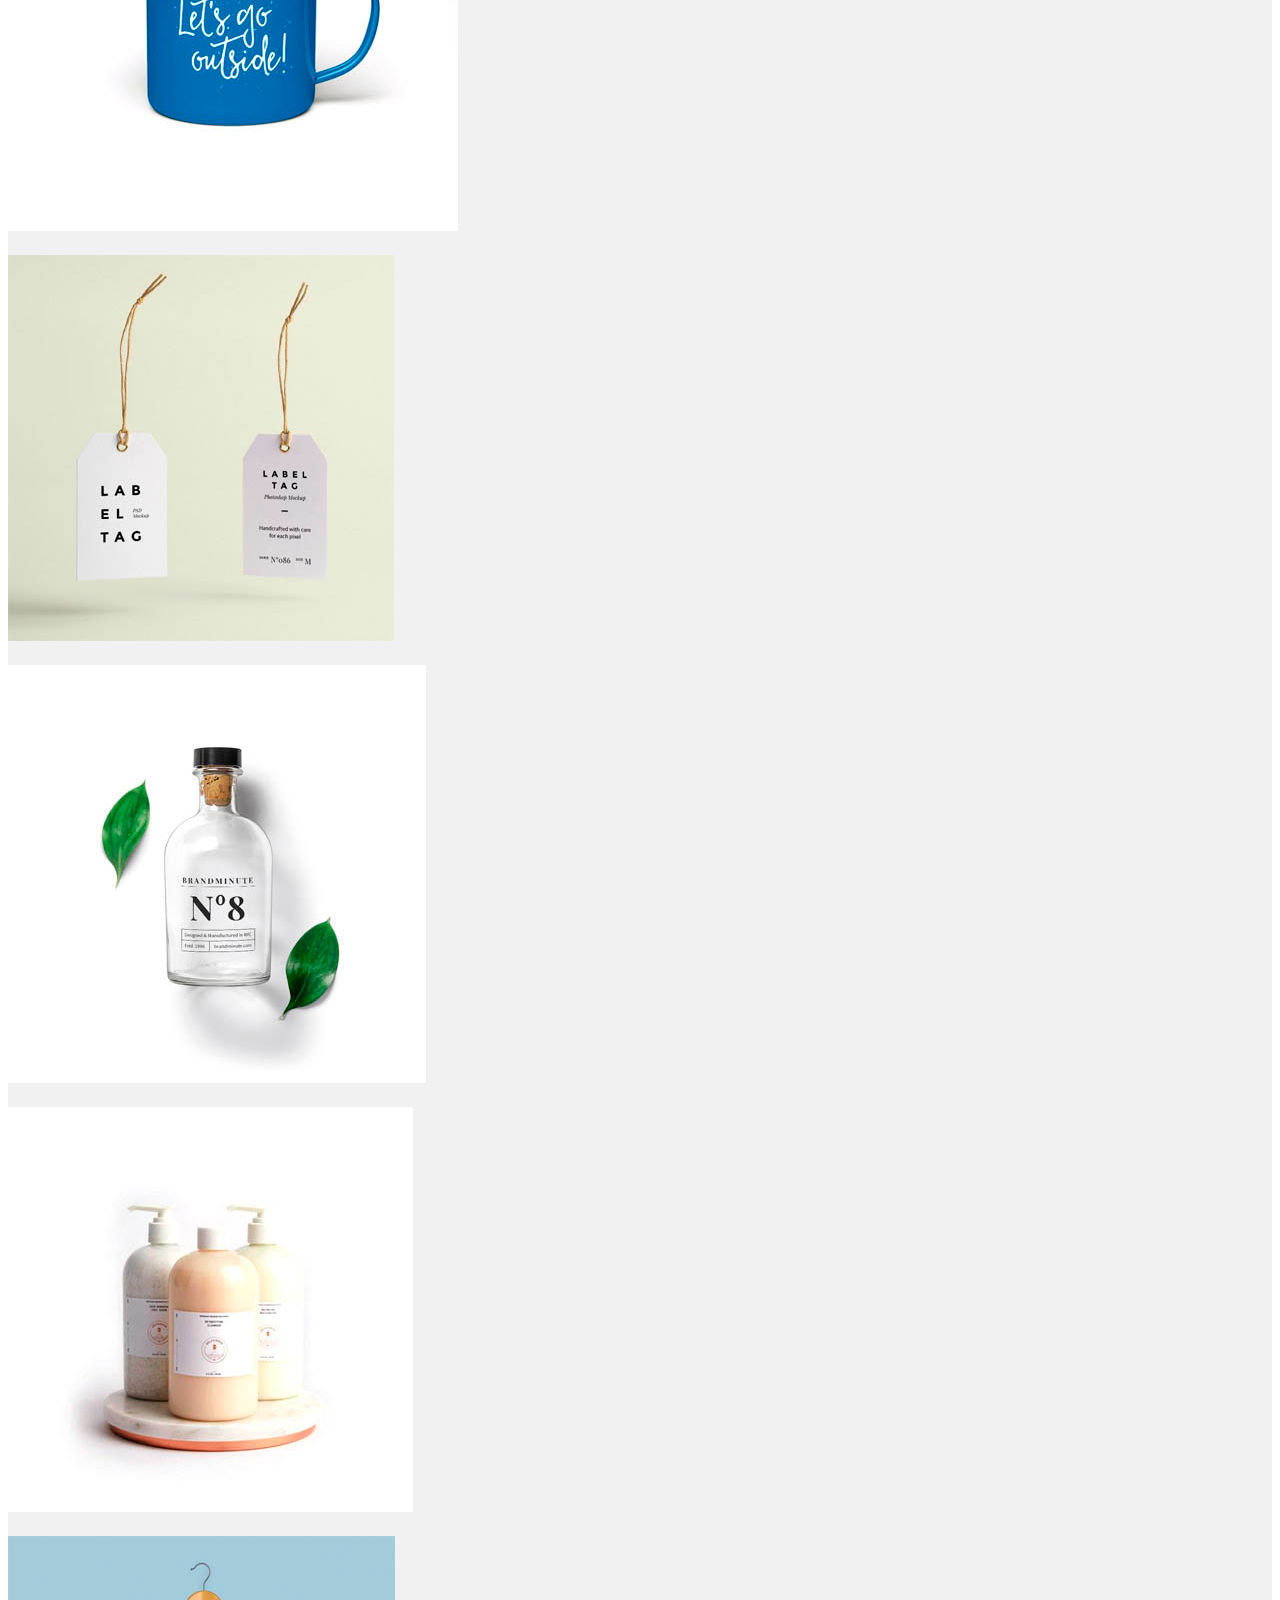
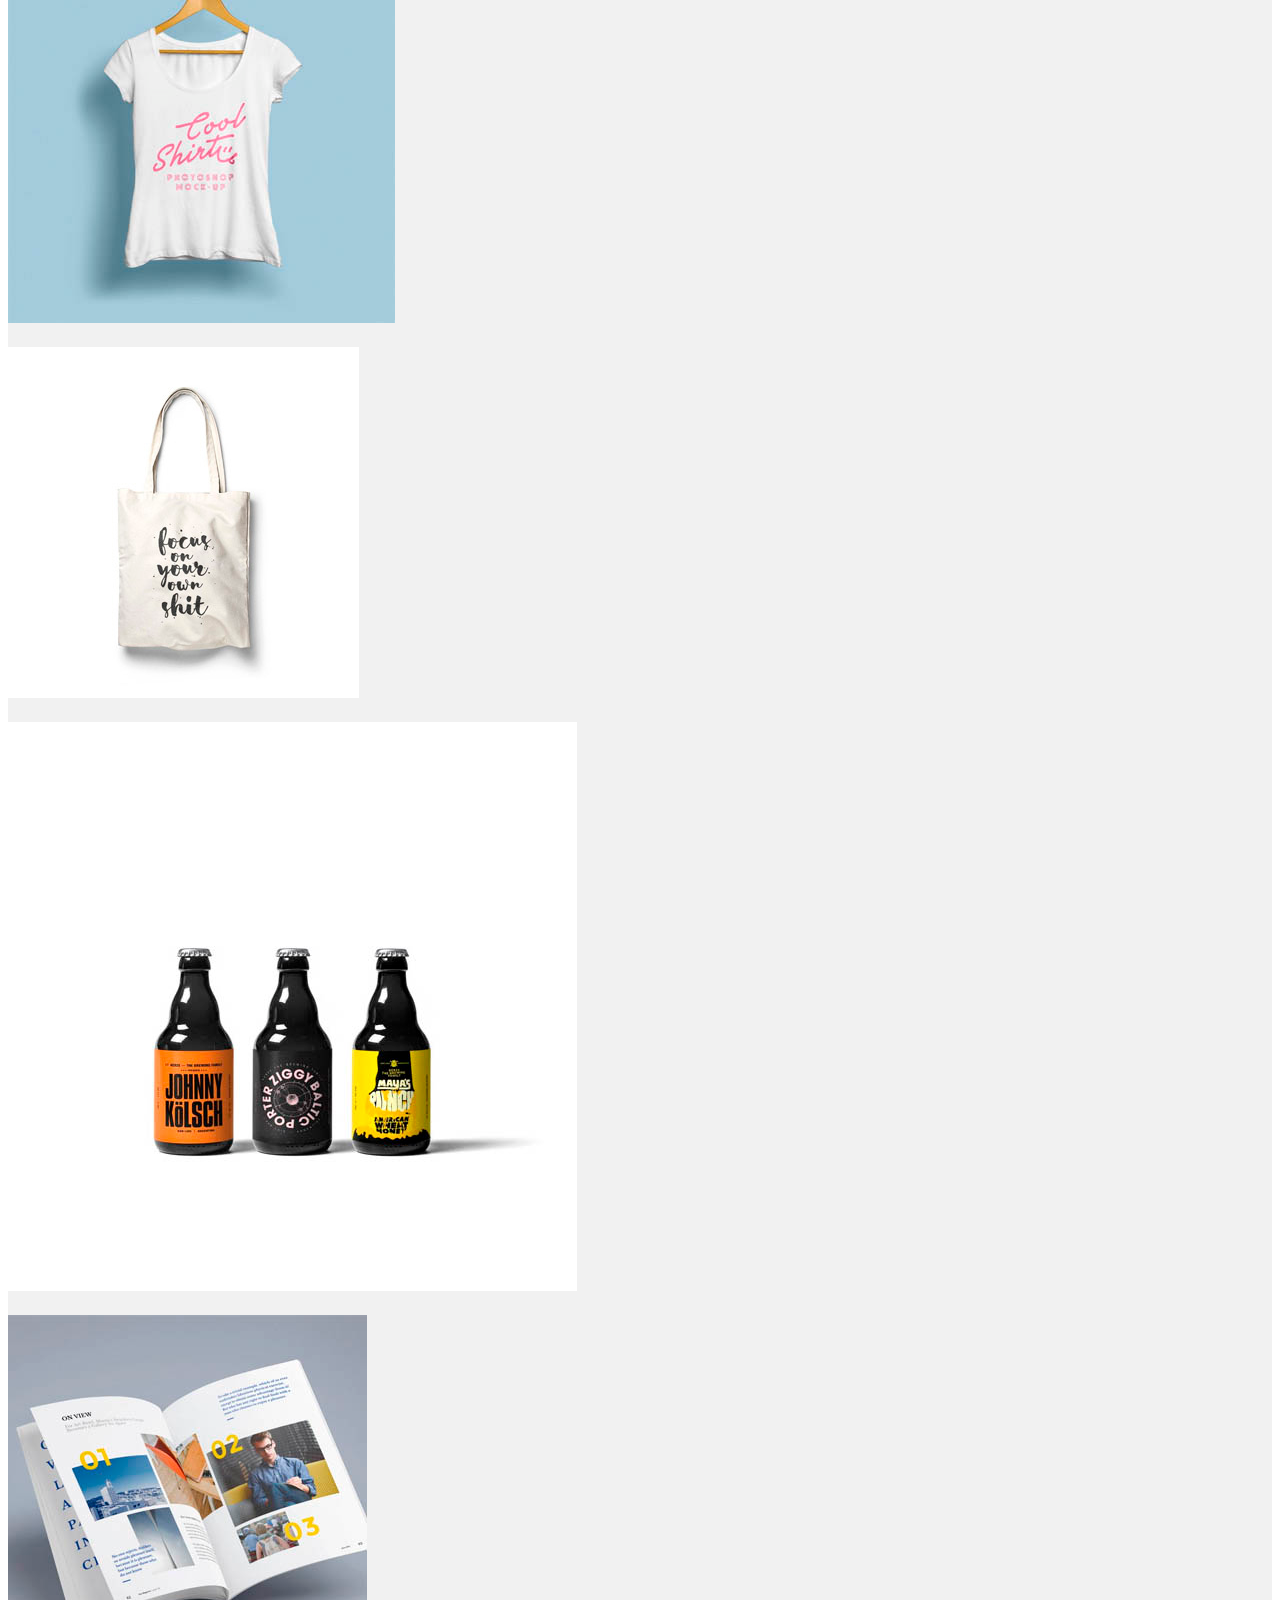
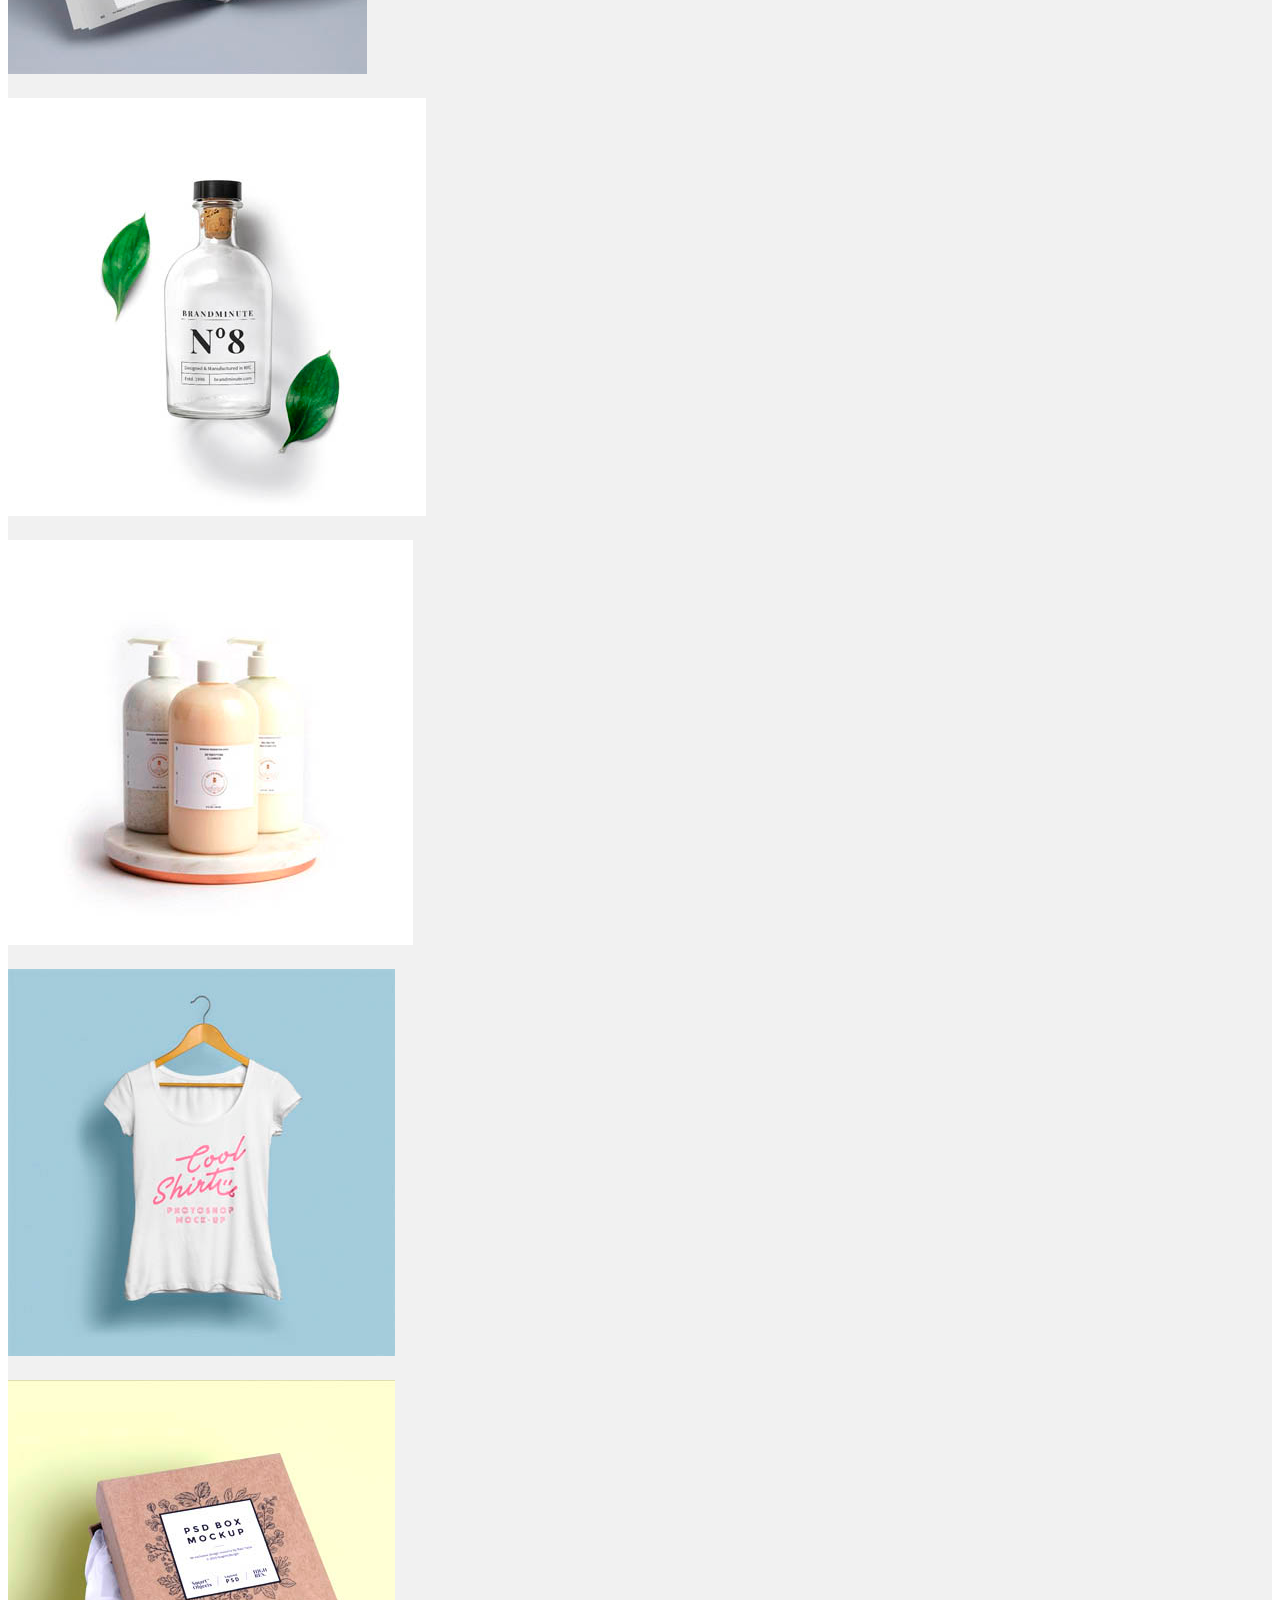
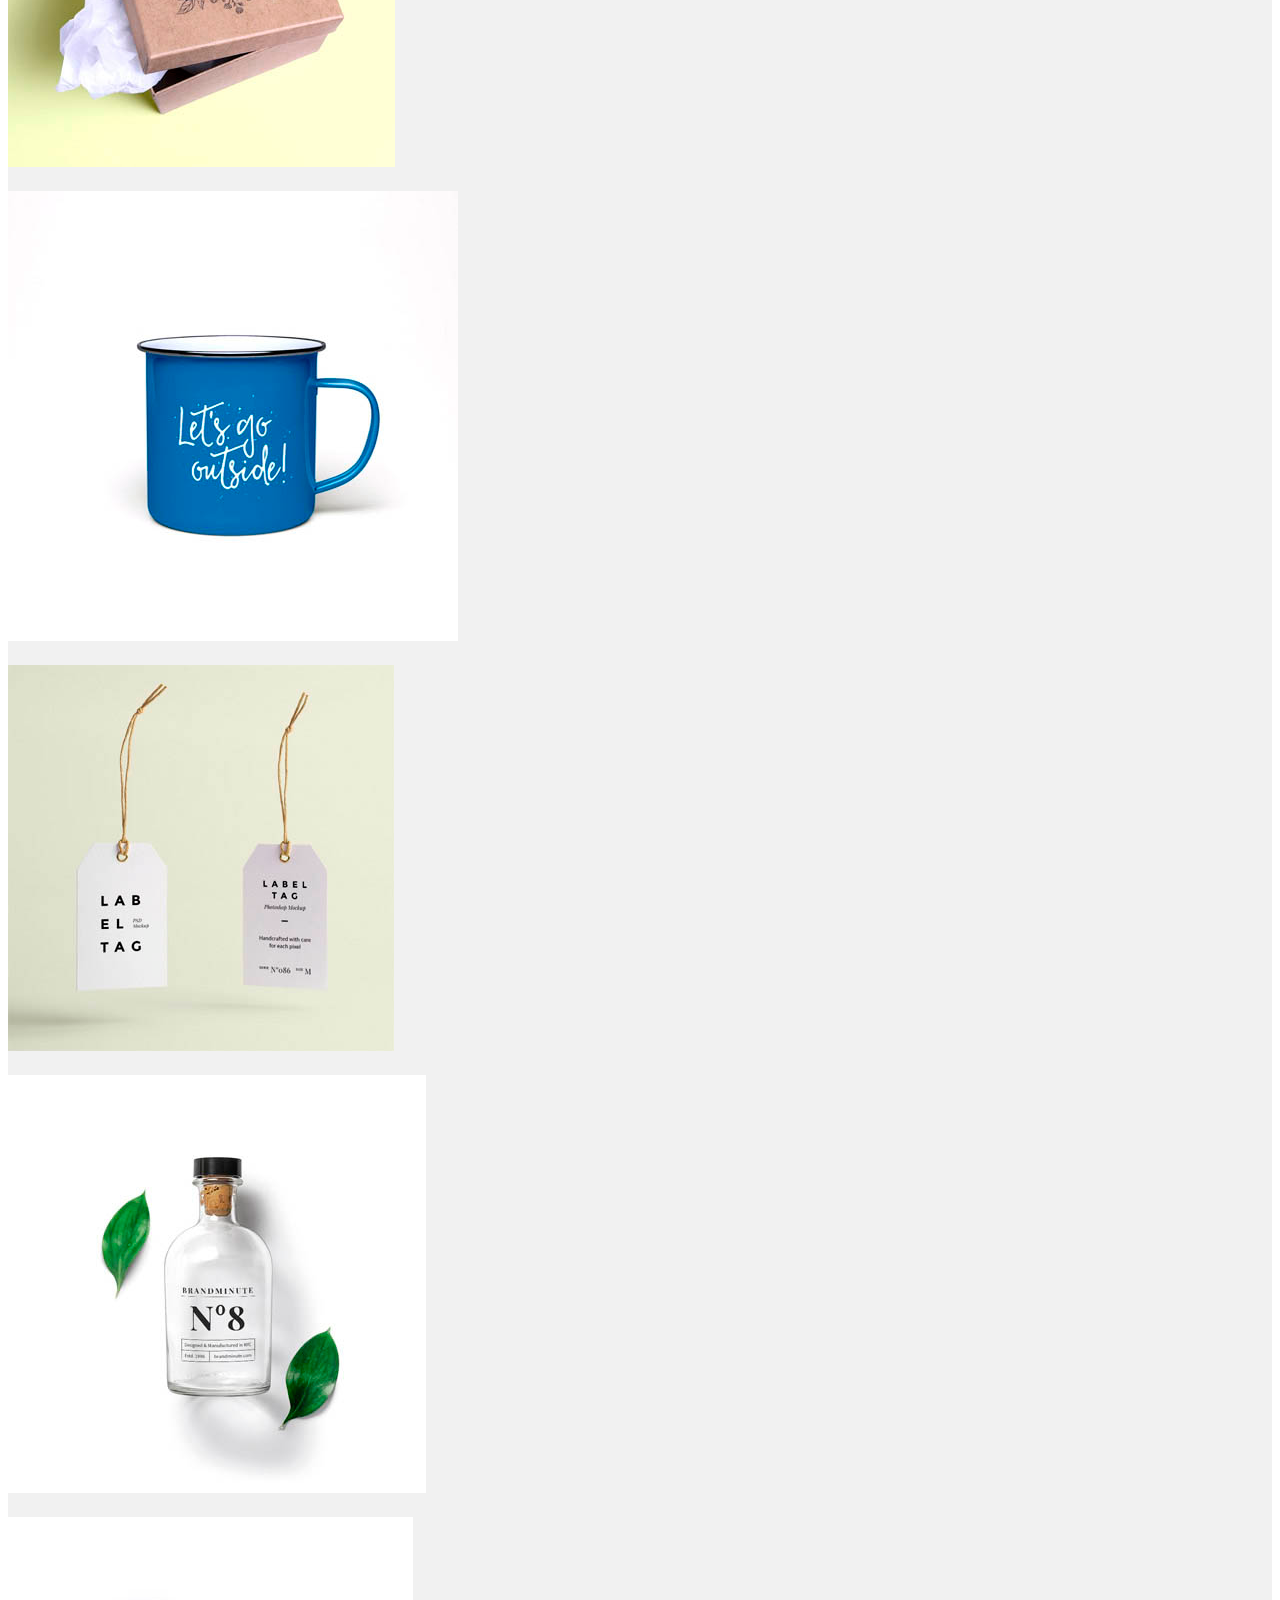
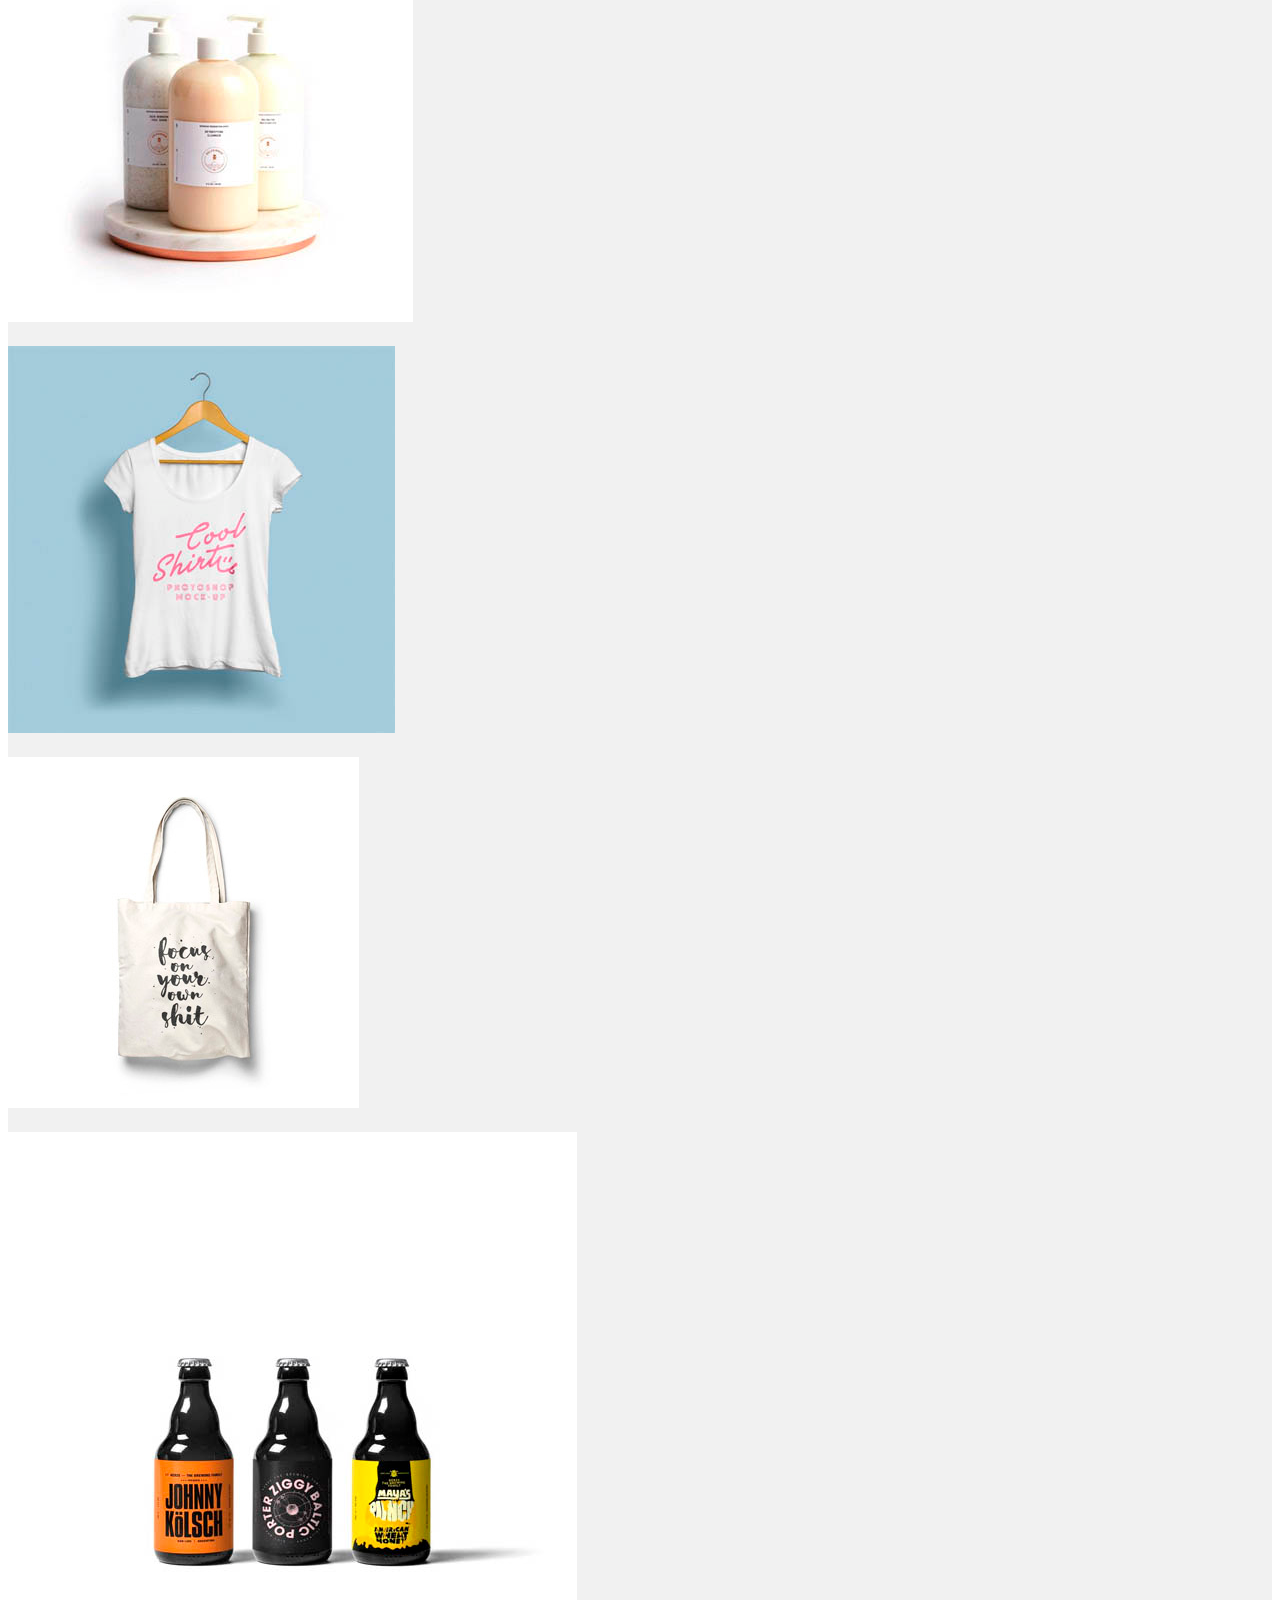
==== commit d64facba: "Lesson 25.0.0" ====
--- a/site/index.html
+++ b/site/index.html
@@ -8,12 +8,19 @@
     <!-- Bootstrap CSS -->
     <link rel="stylesheet" href="https://use.fontawesome.com/releases/v5.7.0/css/all.css" integrity="sha384-lZN37f5QGtY3VHgisS14W3ExzMWZxybE1SJSEsQp9S+oqd12jhcu+A56Ebc1zFSJ" crossorigin="anonymous">
     <link rel="stylesheet" href="https://cdn.jsdelivr.net/npm/bootstrap@4.5.3/dist/css/bootstrap.min.css" integrity="sha384-TX8t27EcRE3e/ihU7zmQxVncDAy5uIKz4rEkgIXeMed4M0jlfIDPvg6uqKI2xXr2" crossorigin="anonymous">
+
     <link href="https://fonts.googleapis.com/css2?family=Montserrat:ital,wght@0,100;0,200;0,300;0,400;0,500;0,600;0,700;0,800;0,900;1,100;1,200;1,300;1,400;1,500;1,600;1,700;1,800;1,900&family=Poppins:ital,wght@0,100;0,200;0,300;0,400;0,500;0,600;0,700;0,800;0,900;1,100;1,200;1,300;1,500;1,600;1,700;1,800;1,900&display=swap" rel="stylesheet">
     <link rel="stylesheet" href="css/style.css">
     <link rel="stylesheet" href="css/baguetteBox.css">
     <title>Creative Agency</title>
 </head>
 <body>
+<body>
+<div class="preloader d-flex justify-content-center align-items-center">
+    <div class="spinner-border text-danger" style="width: 10rem; height: 10rem; role="status">
+    <span class="sr-only">Loading...</span>
+</div><!-----------END SPINNER--------------------->
+</div><!----------------------------------------------END PRELOADER---------------------------------------------------->
 <button class="scrollToTop"><i class="fas fa-angle-up"></i> </button>
 <header class="main-header">
     <nav class="navbar navbar-expand-lg ">
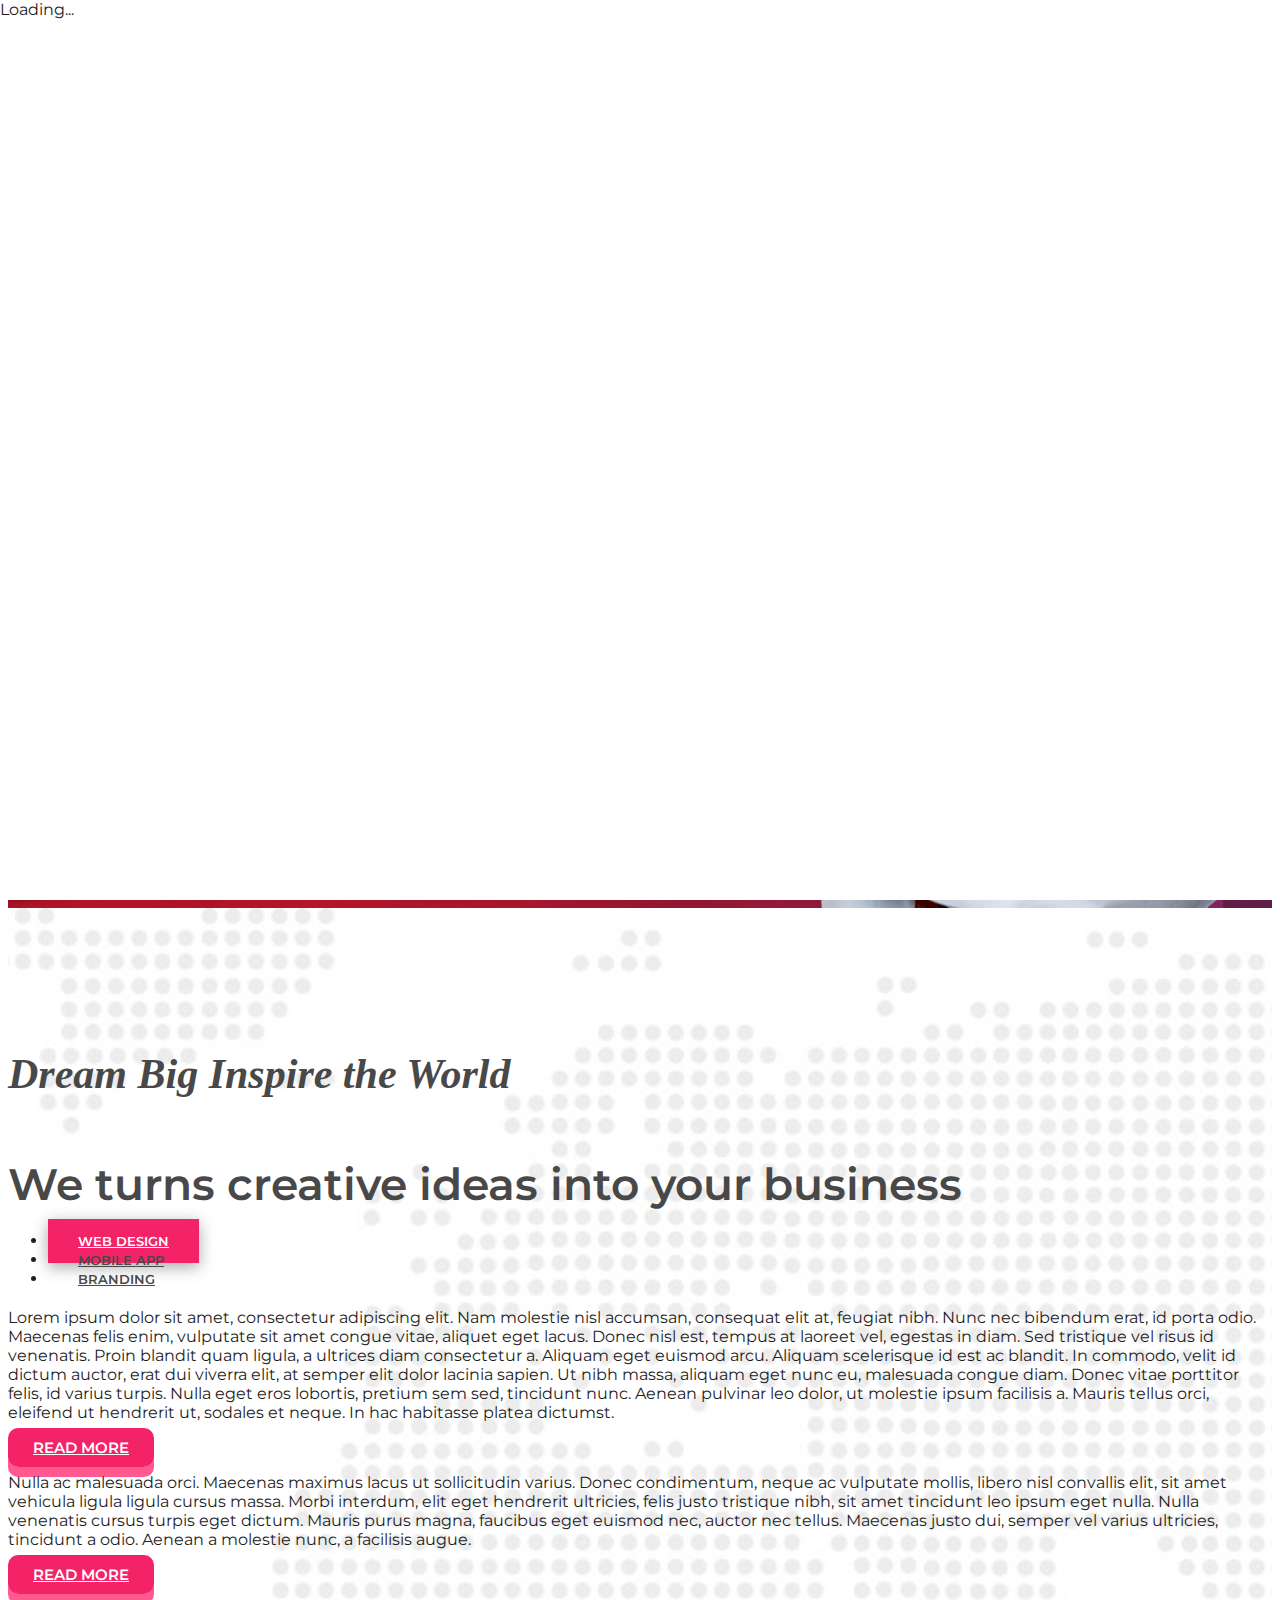
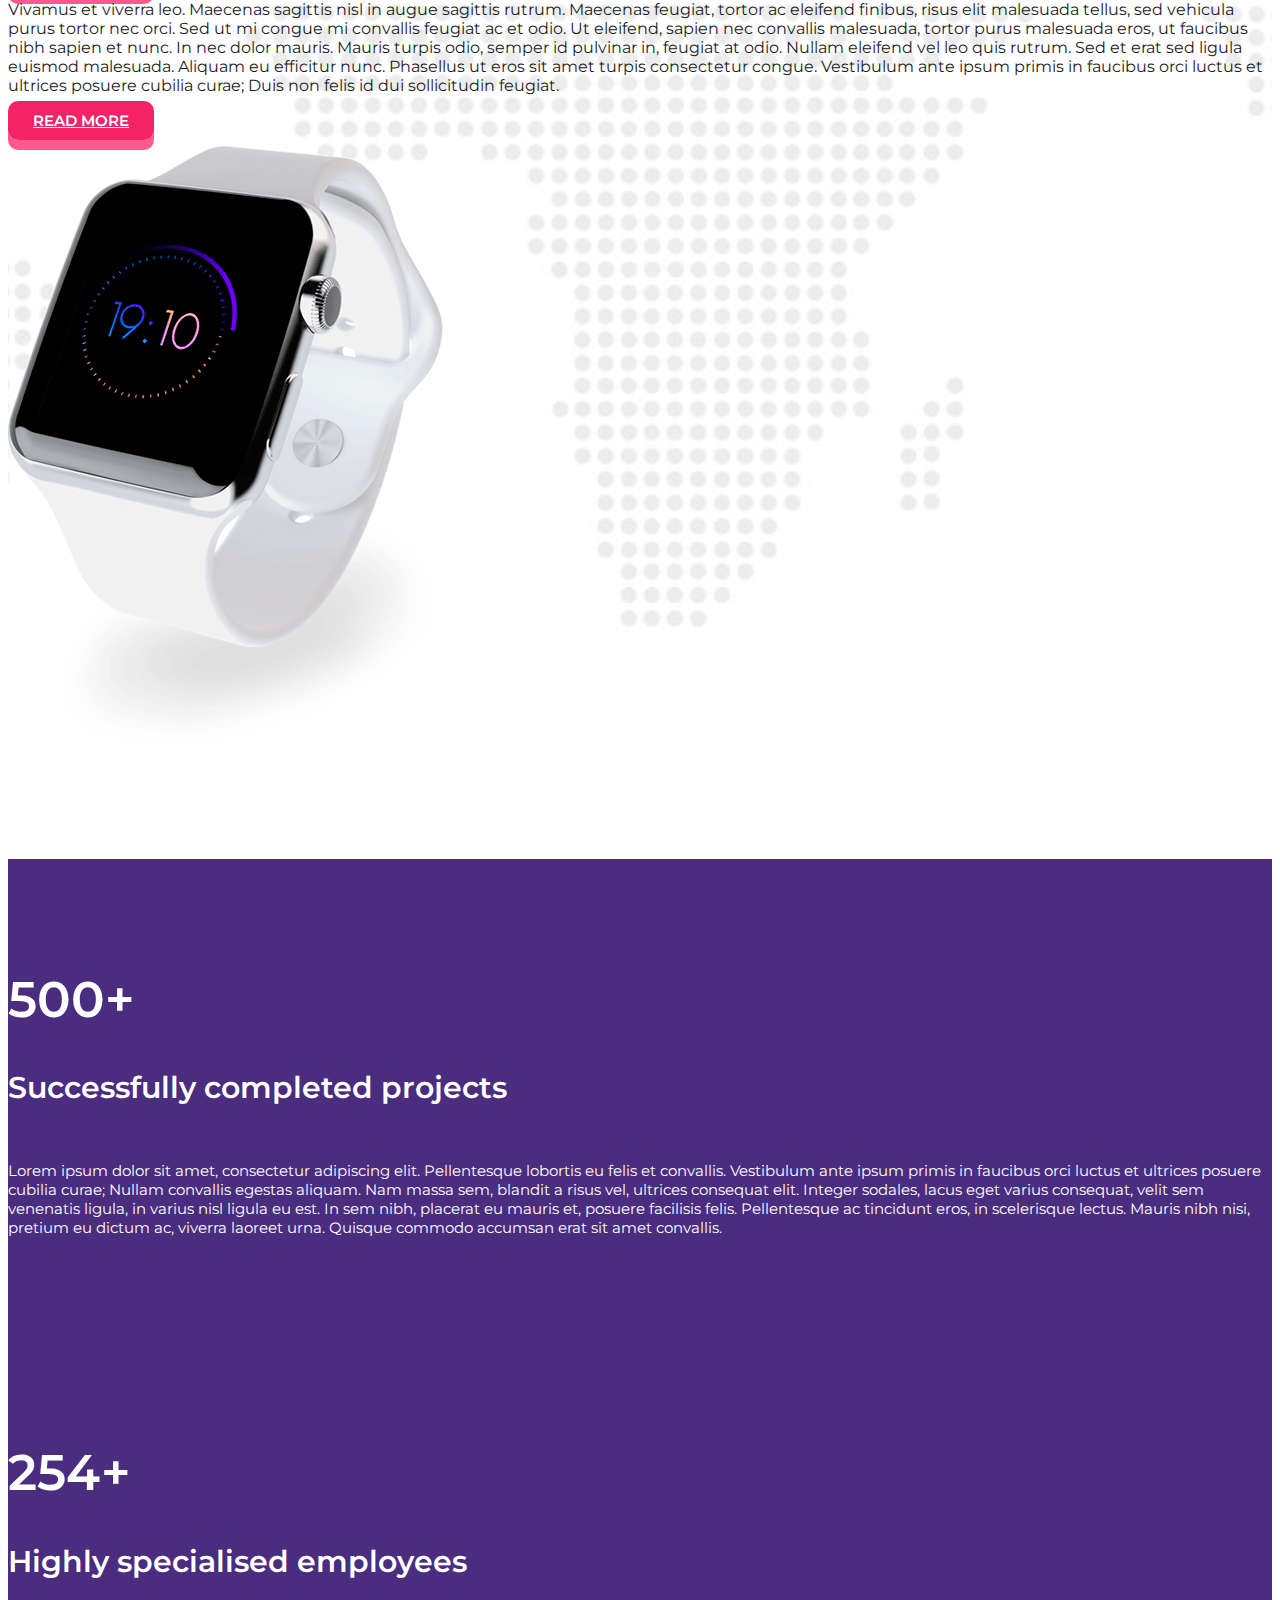
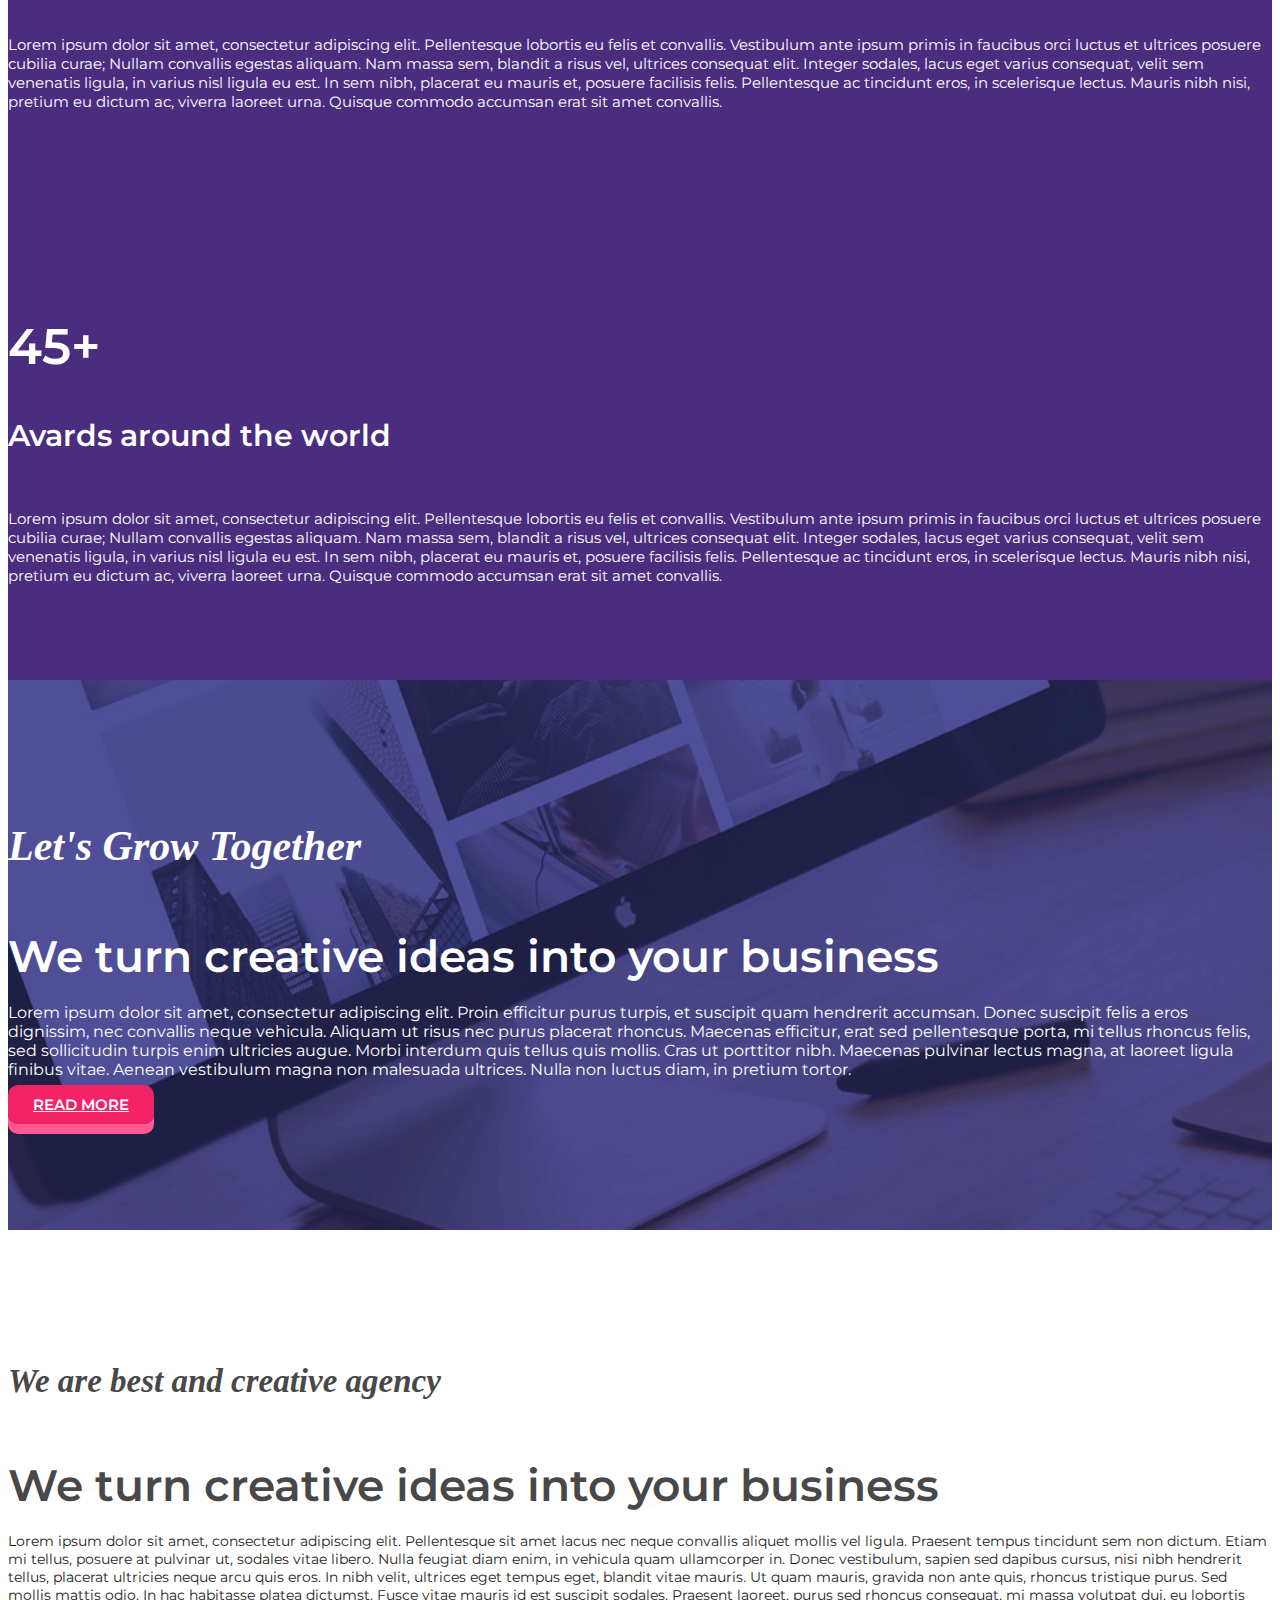
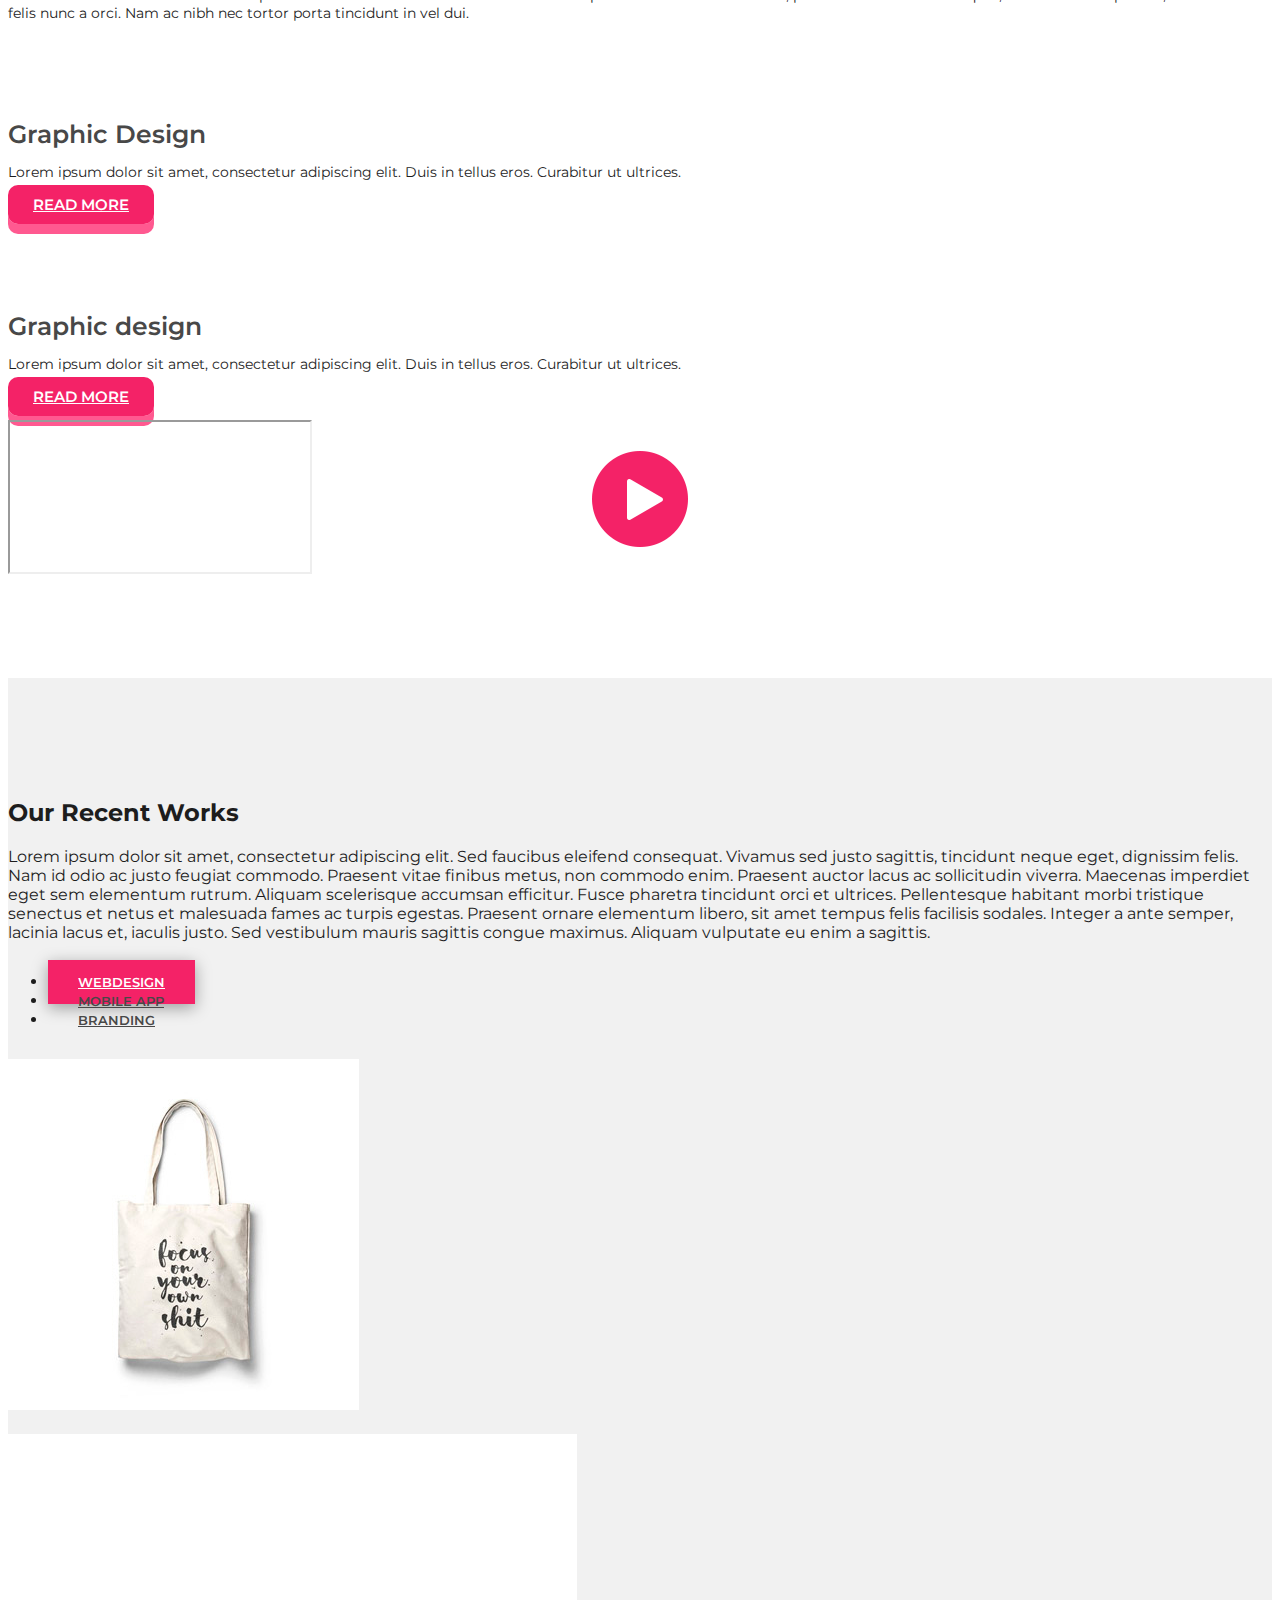
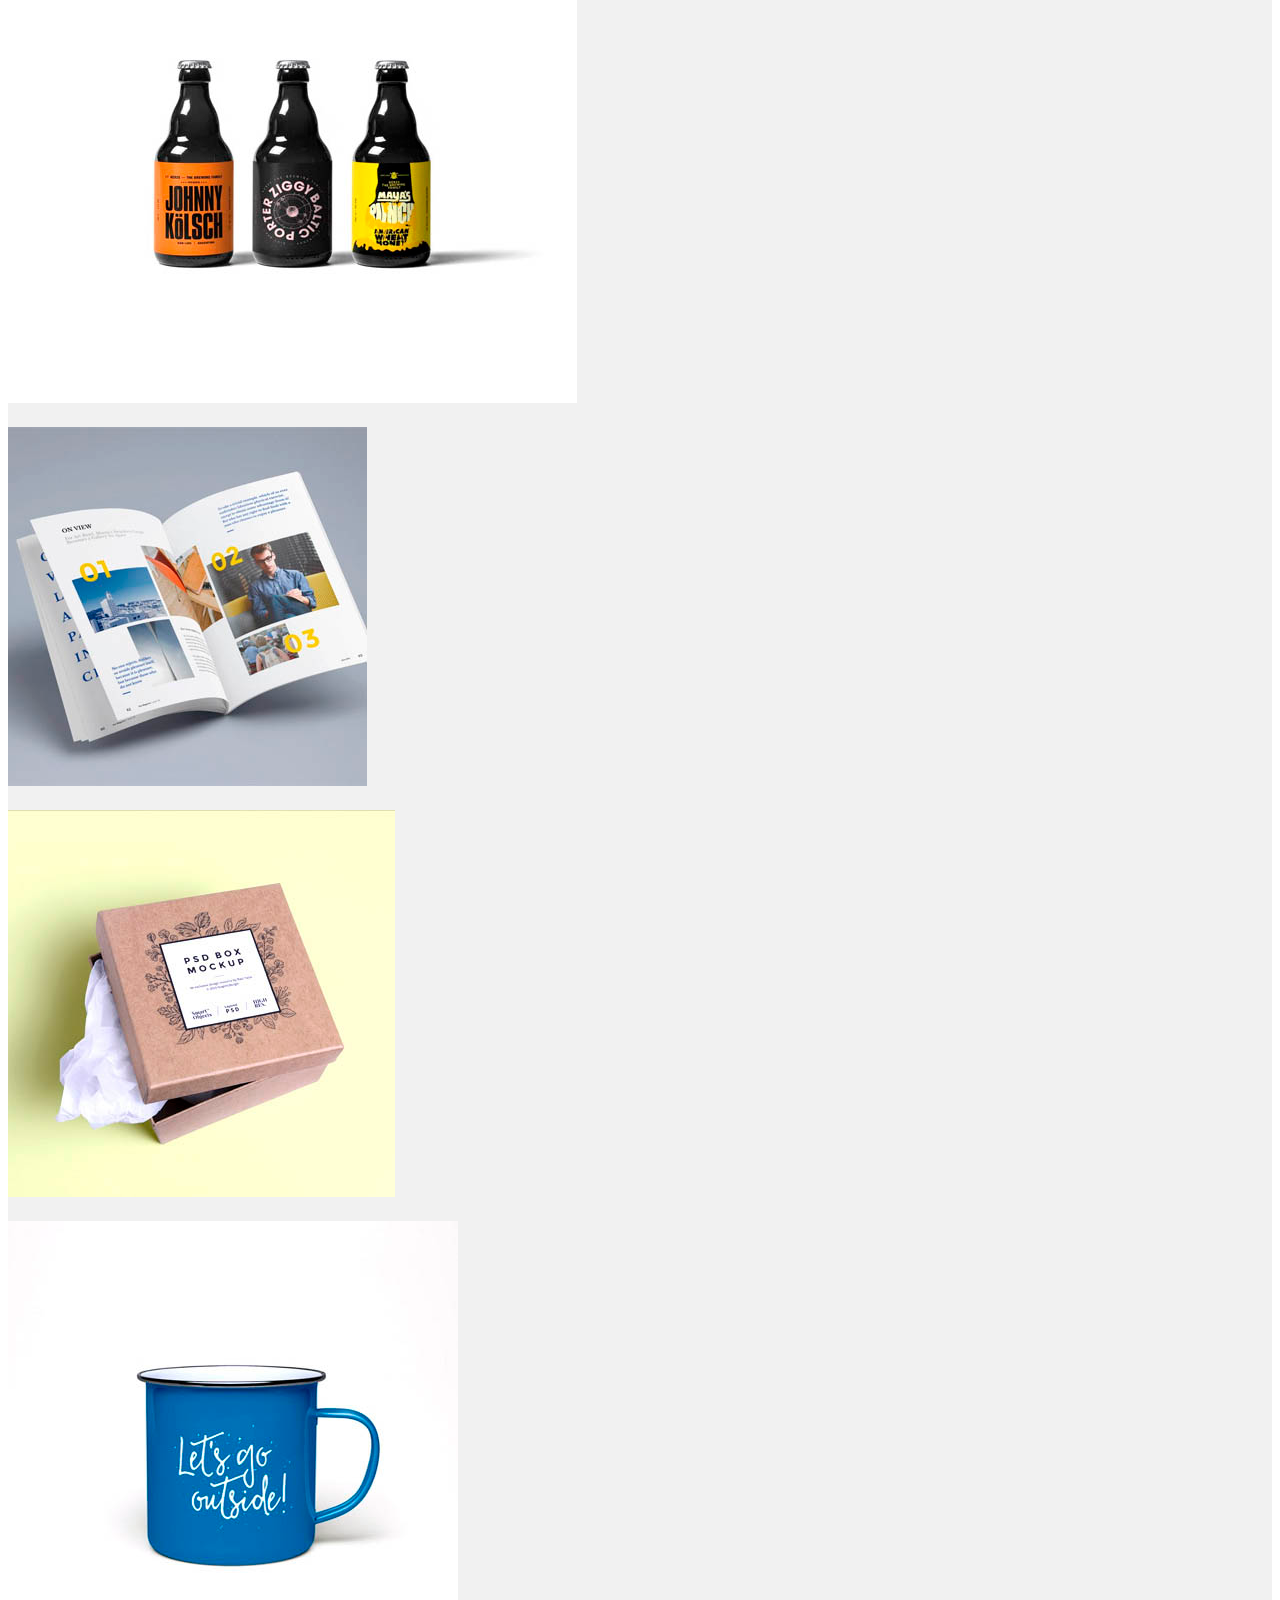
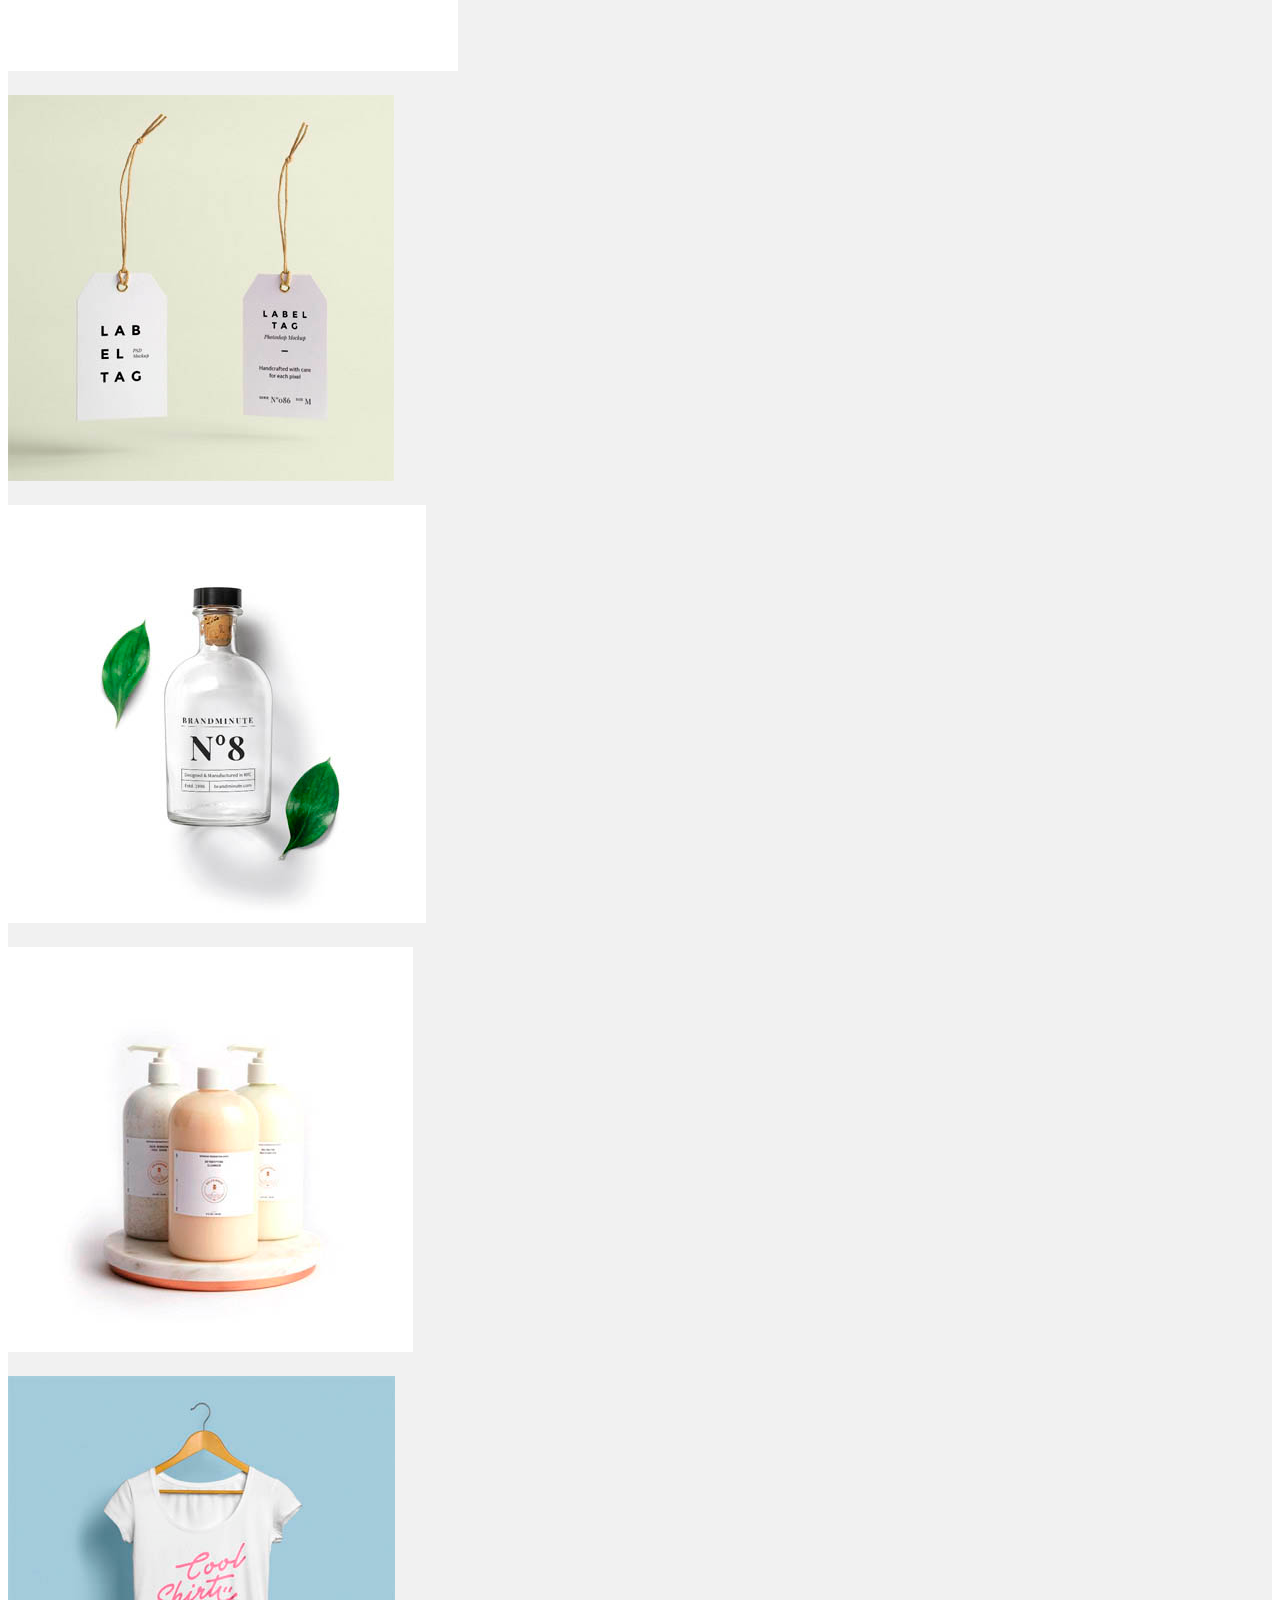
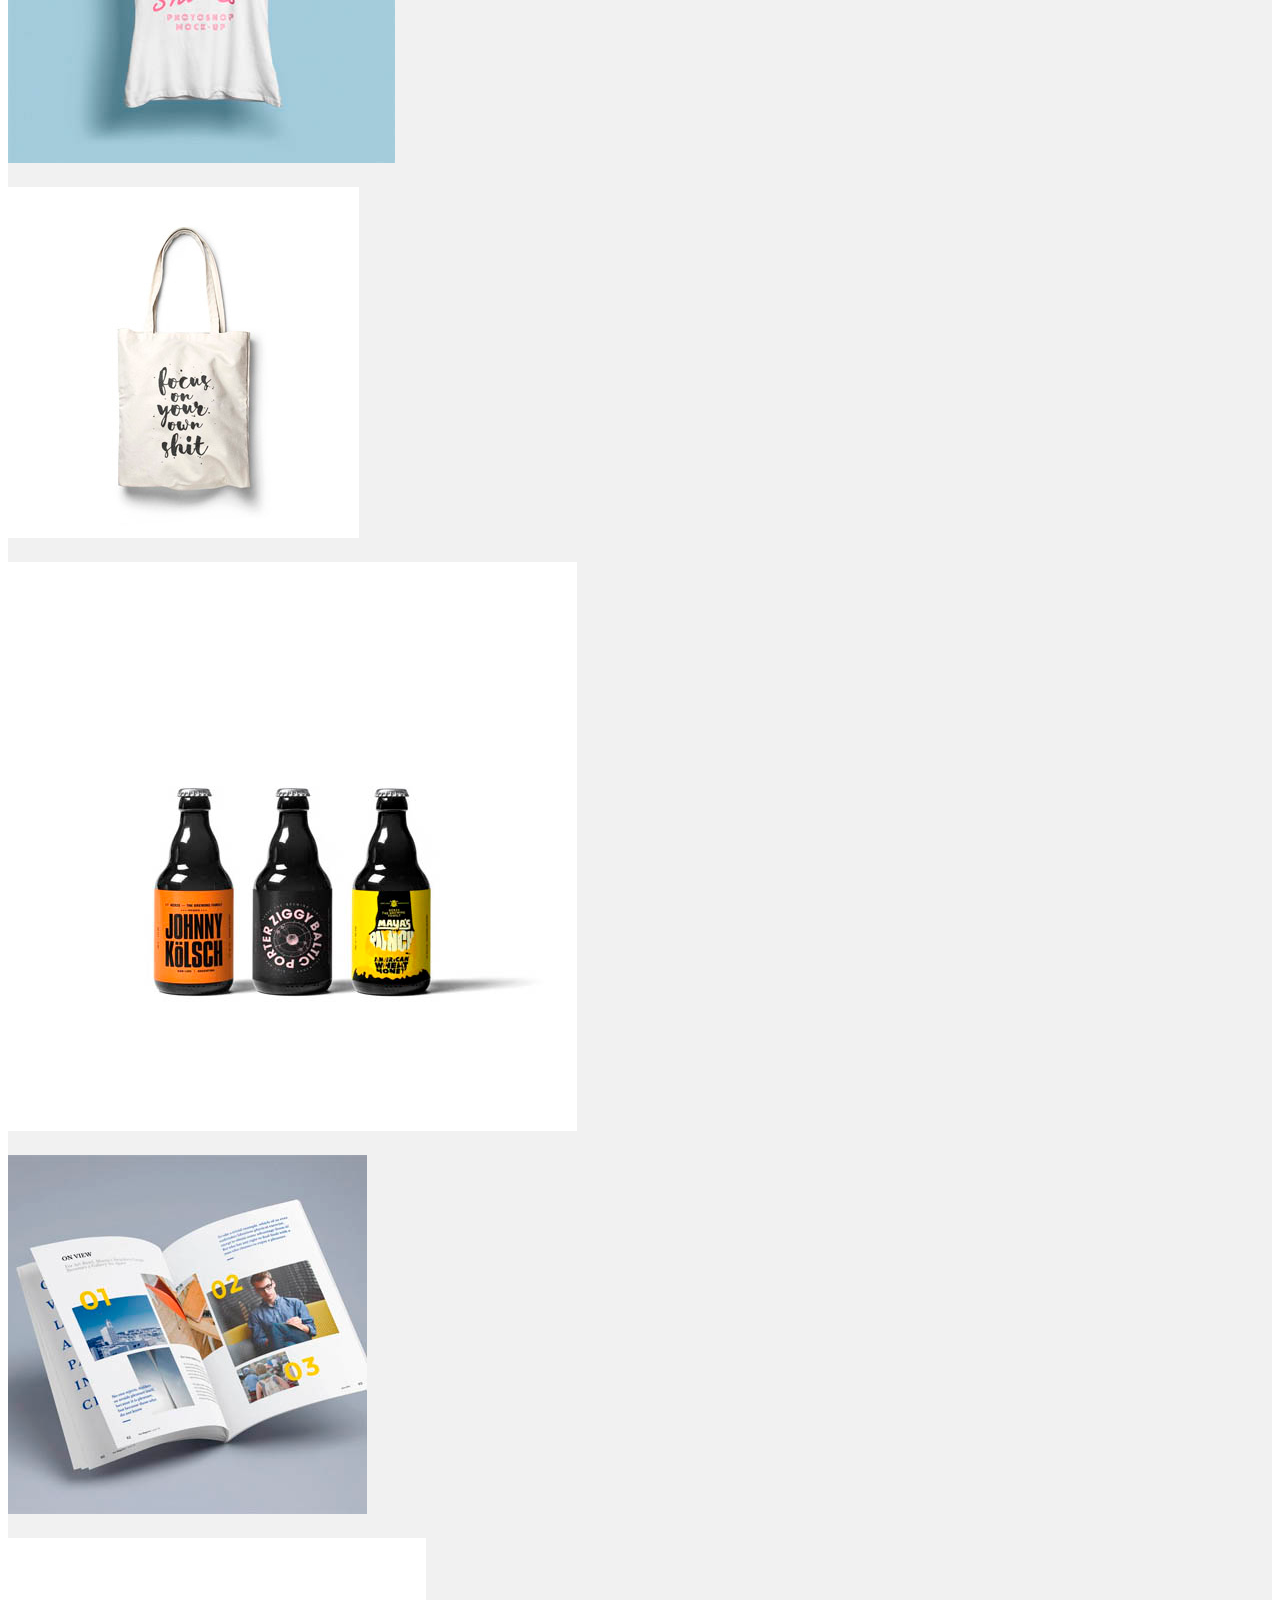
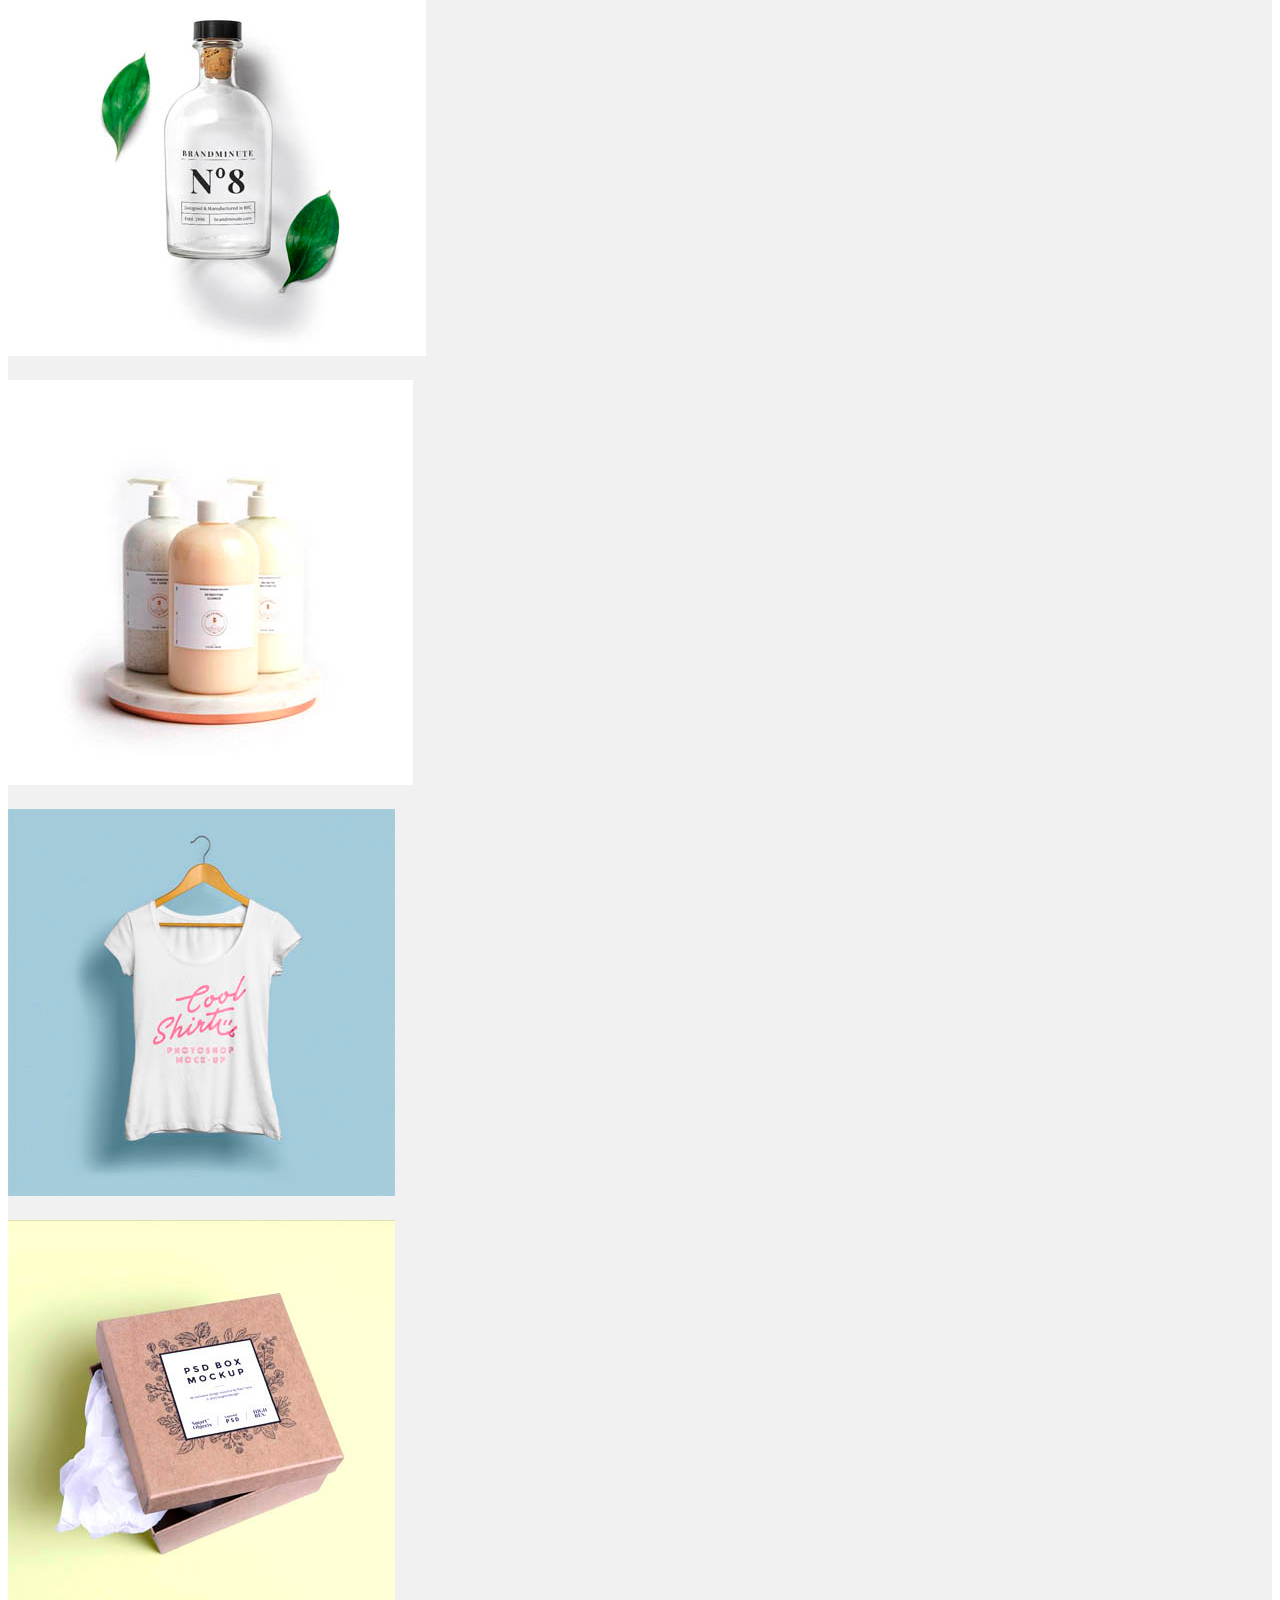
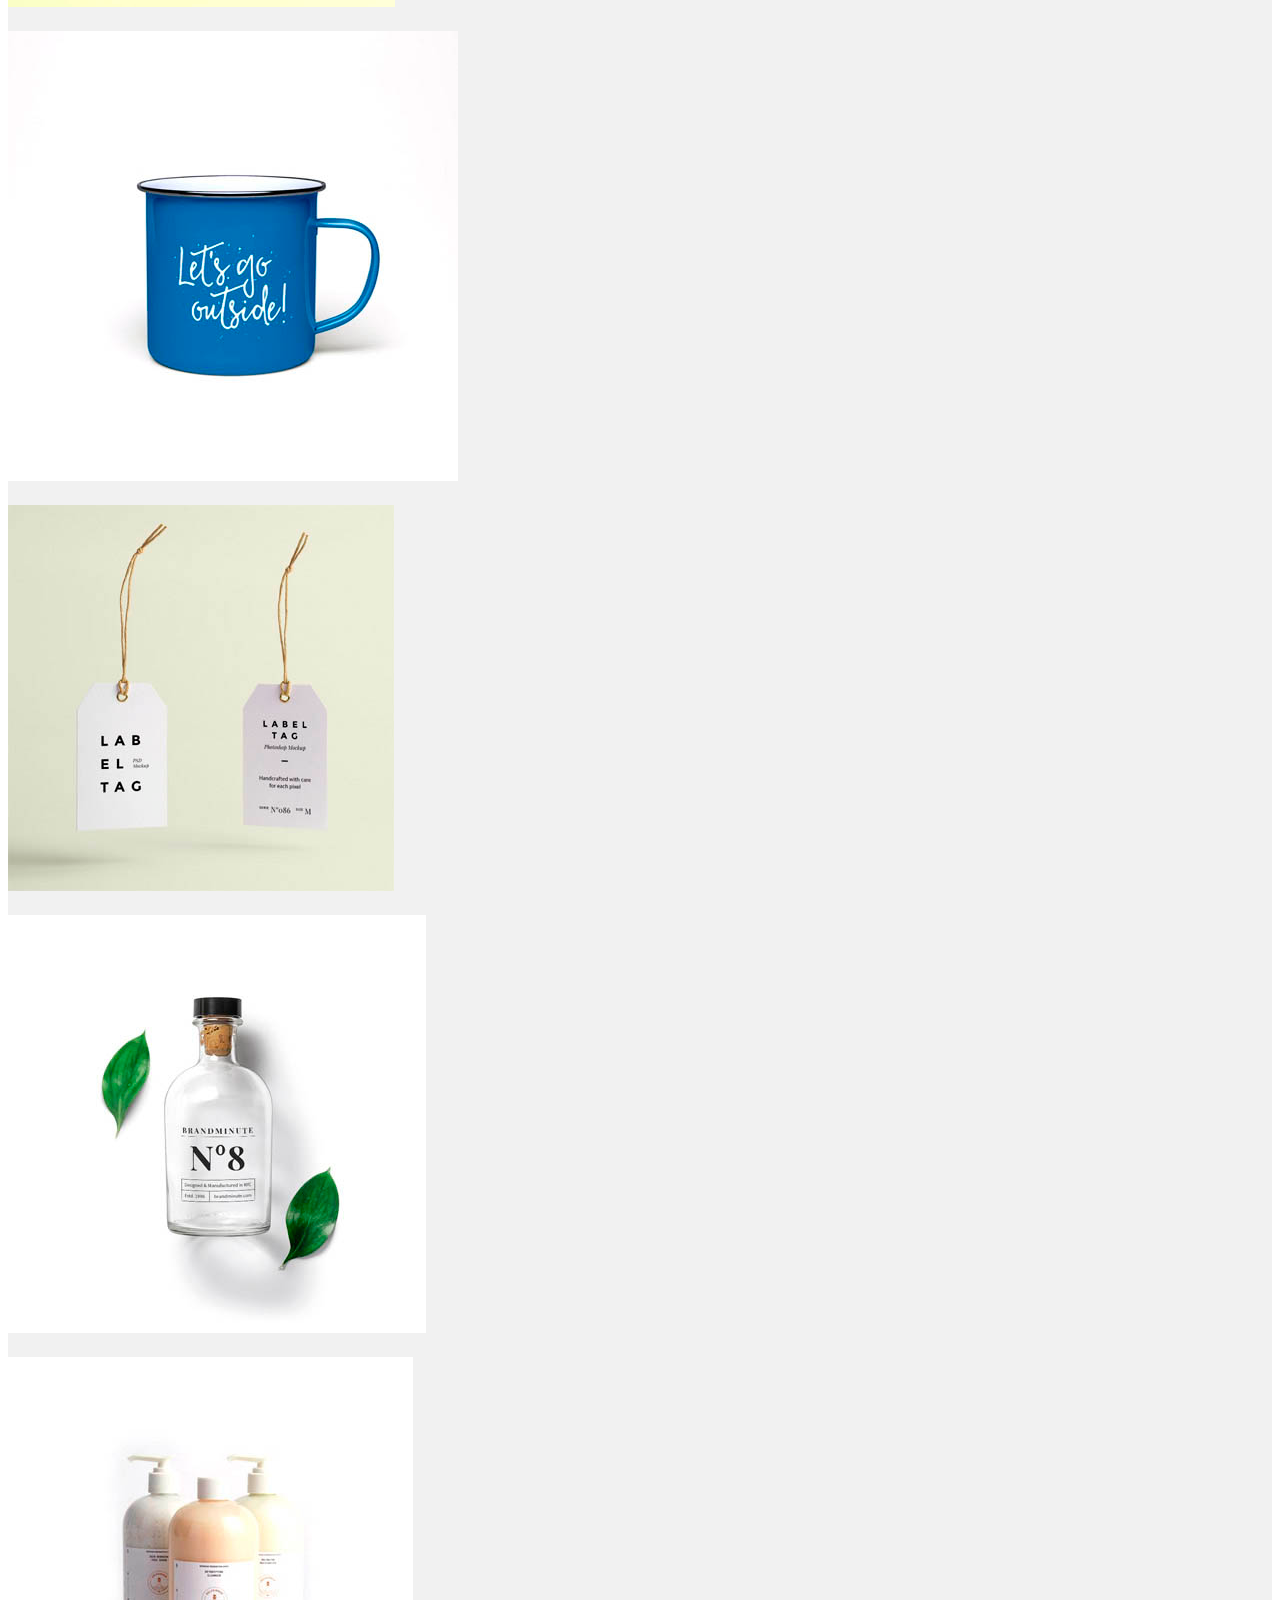
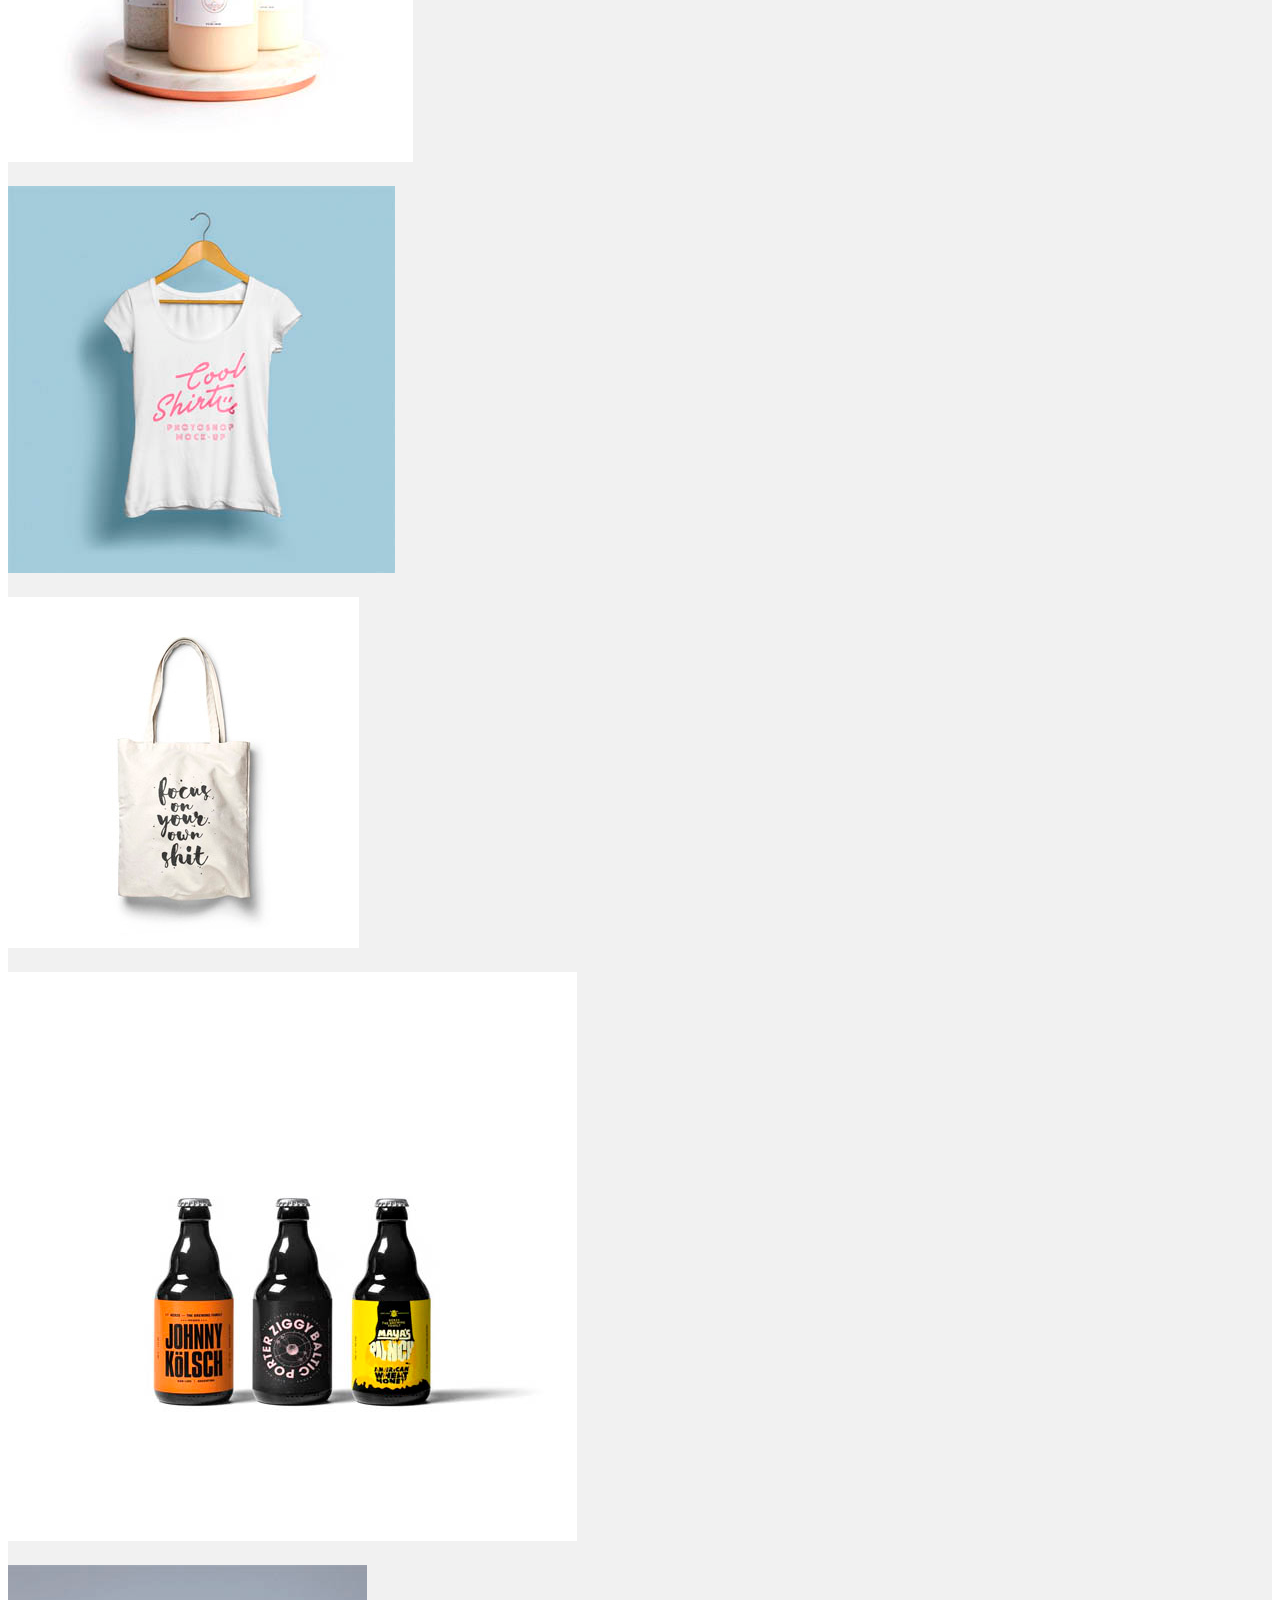
==== commit 54237aab: "Lesson 25.1.0" ====
--- a/site/index.html
+++ b/site/index.html
@@ -8,7 +8,17 @@
     <!-- Bootstrap CSS -->
     <link rel="stylesheet" href="https://use.fontawesome.com/releases/v5.7.0/css/all.css" integrity="sha384-lZN37f5QGtY3VHgisS14W3ExzMWZxybE1SJSEsQp9S+oqd12jhcu+A56Ebc1zFSJ" crossorigin="anonymous">
     <link rel="stylesheet" href="https://cdn.jsdelivr.net/npm/bootstrap@4.5.3/dist/css/bootstrap.min.css" integrity="sha384-TX8t27EcRE3e/ihU7zmQxVncDAy5uIKz4rEkgIXeMed4M0jlfIDPvg6uqKI2xXr2" crossorigin="anonymous">
-
+    <style>
+        .preloader{
+            position: fixed;
+            top: 0;
+            left: 0;
+            right: 0;
+            bottom: 0;
+            z-index: 999;
+            background-color: #fefefe;
+        }
+    </style>
     <link href="https://fonts.googleapis.com/css2?family=Montserrat:ital,wght@0,100;0,200;0,300;0,400;0,500;0,600;0,700;0,800;0,900;1,100;1,200;1,300;1,400;1,500;1,600;1,700;1,800;1,900&family=Poppins:ital,wght@0,100;0,200;0,300;0,400;0,500;0,600;0,700;0,800;0,900;1,100;1,200;1,300;1,500;1,600;1,700;1,800;1,900&display=swap" rel="stylesheet">
     <link rel="stylesheet" href="css/style.css">
     <link rel="stylesheet" href="css/baguetteBox.css">
